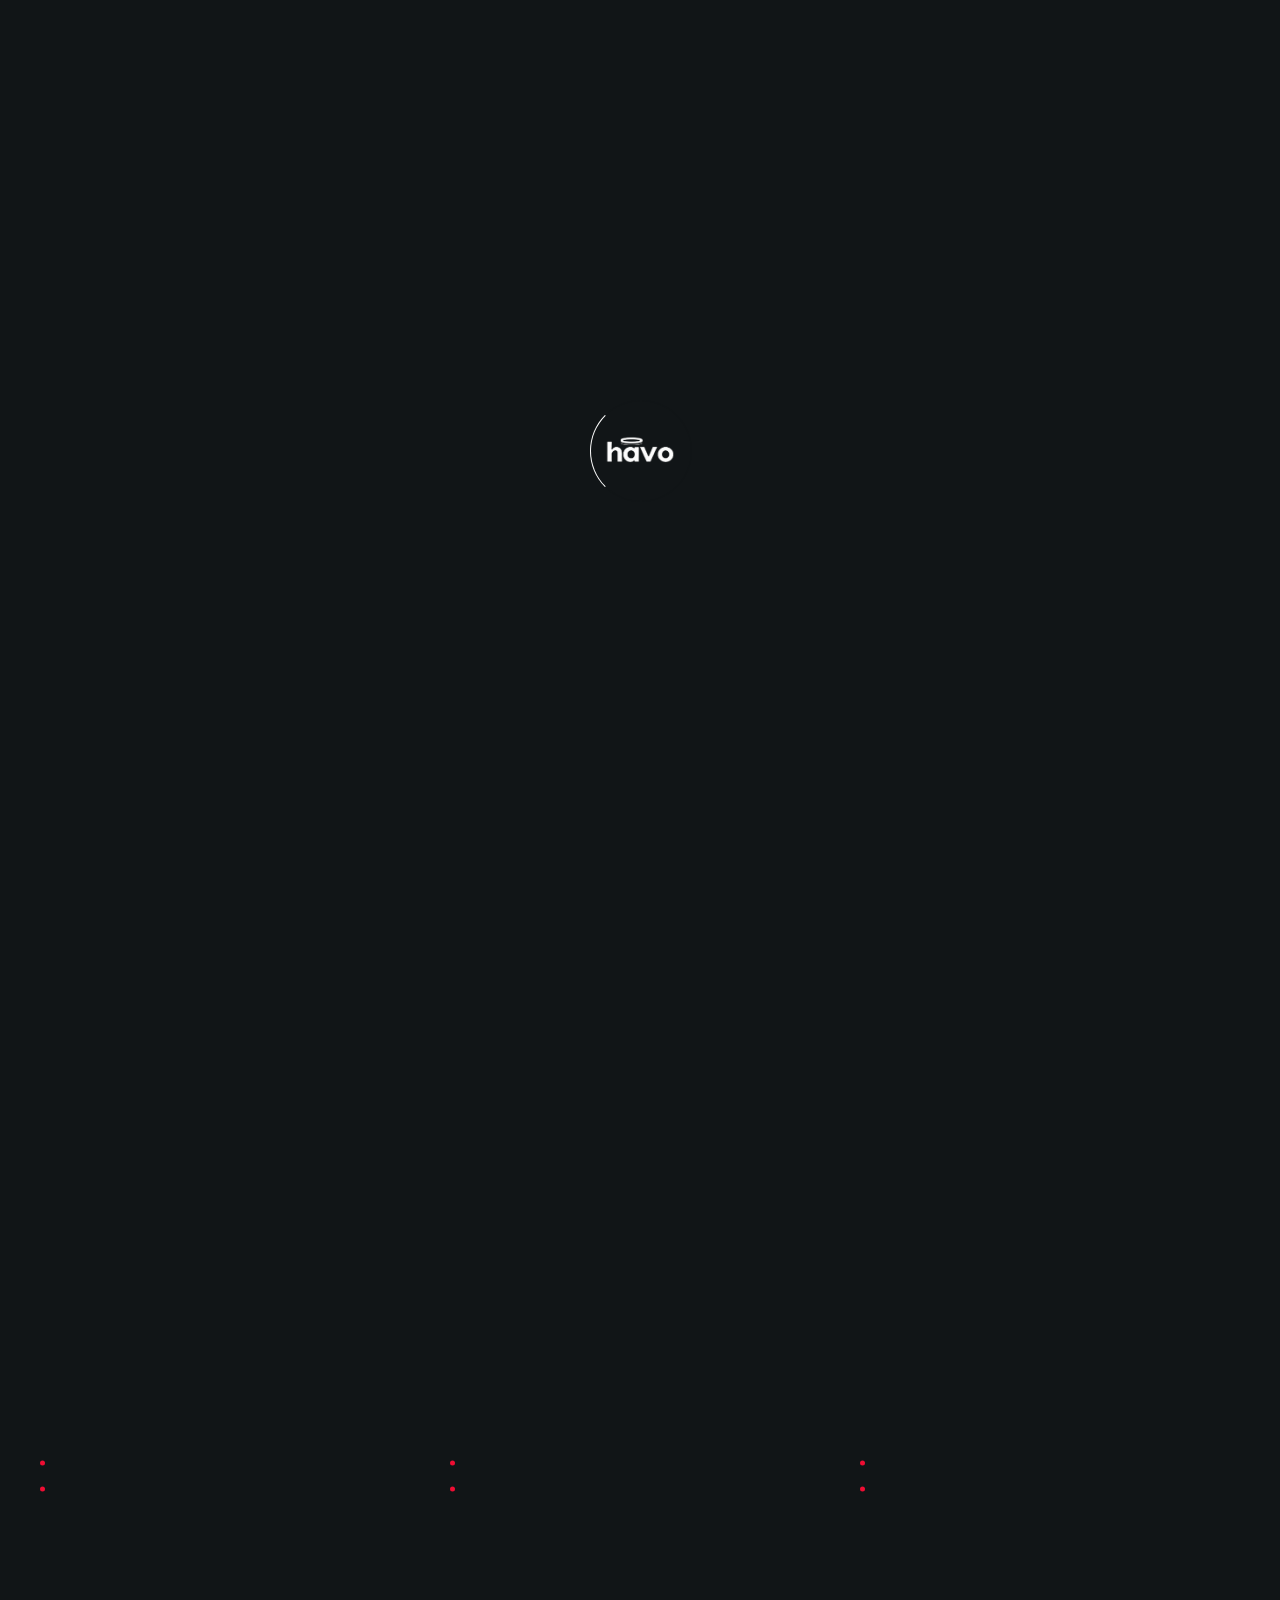
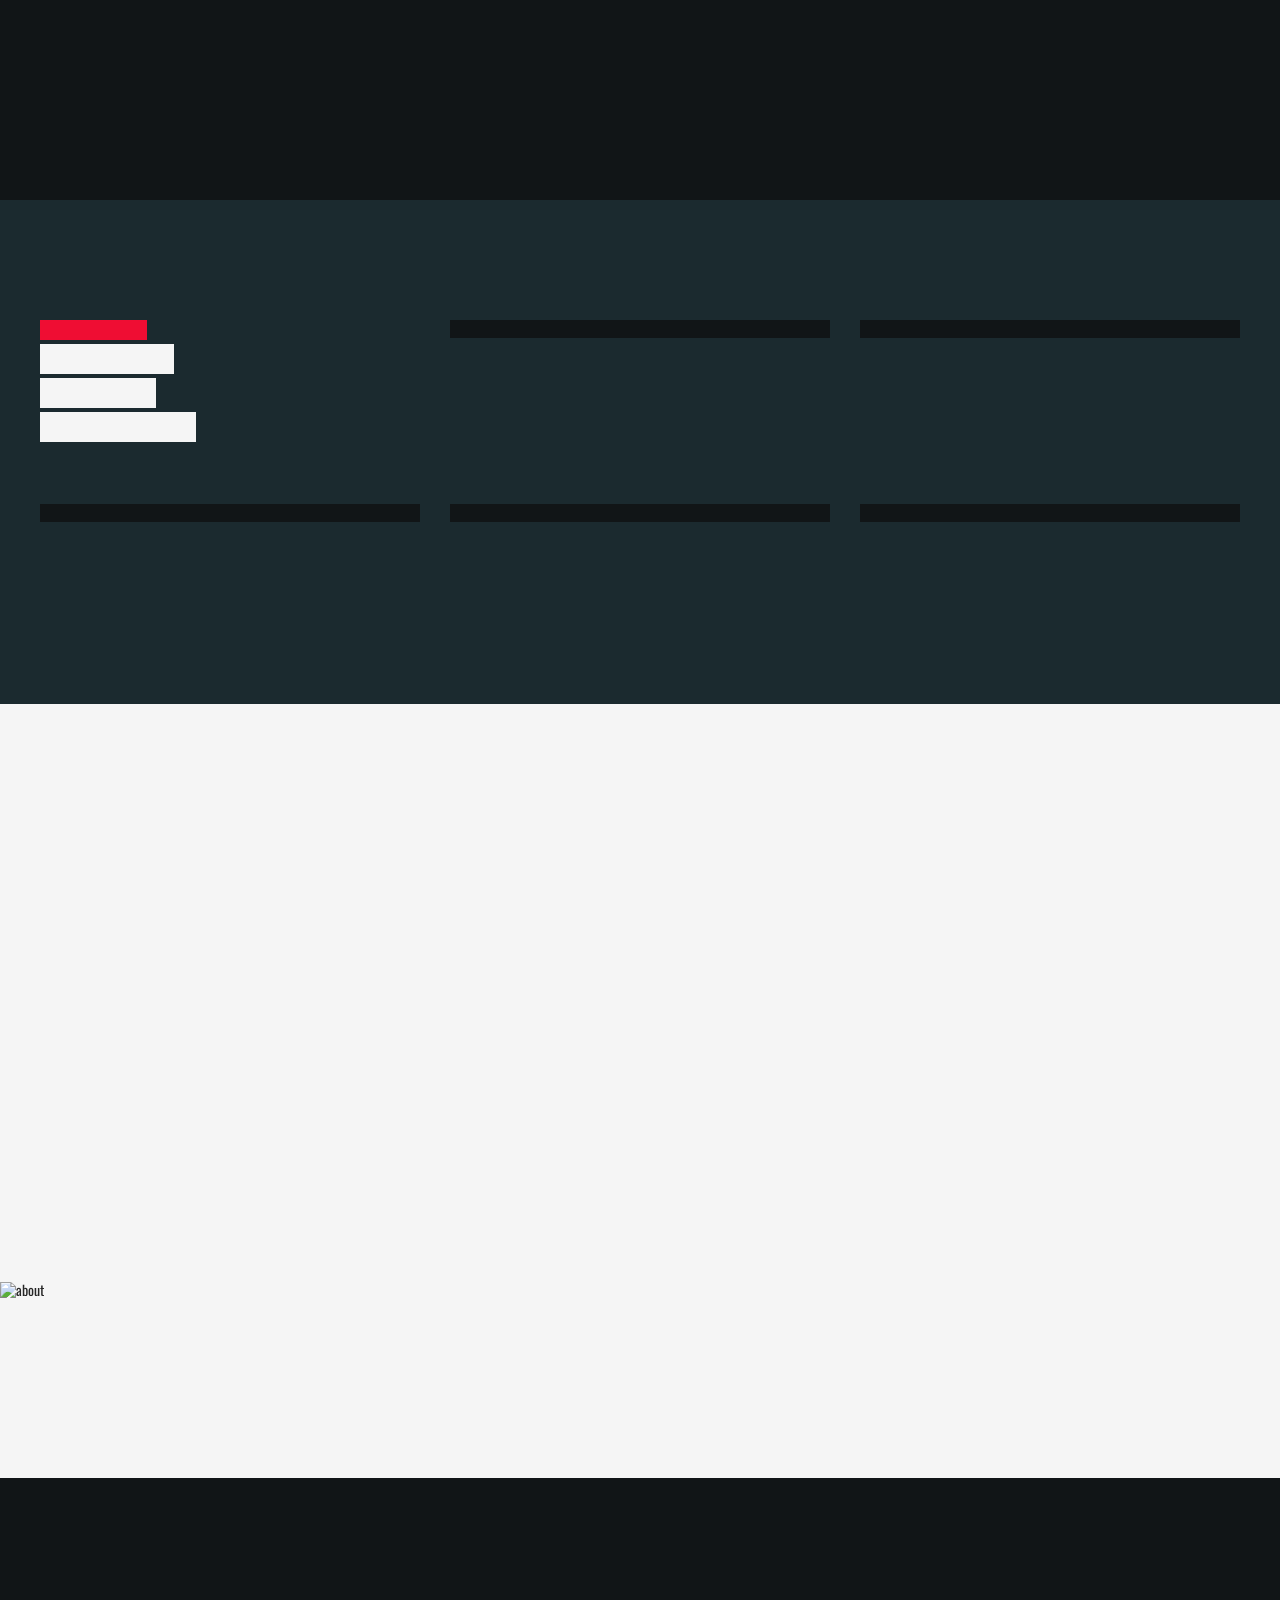
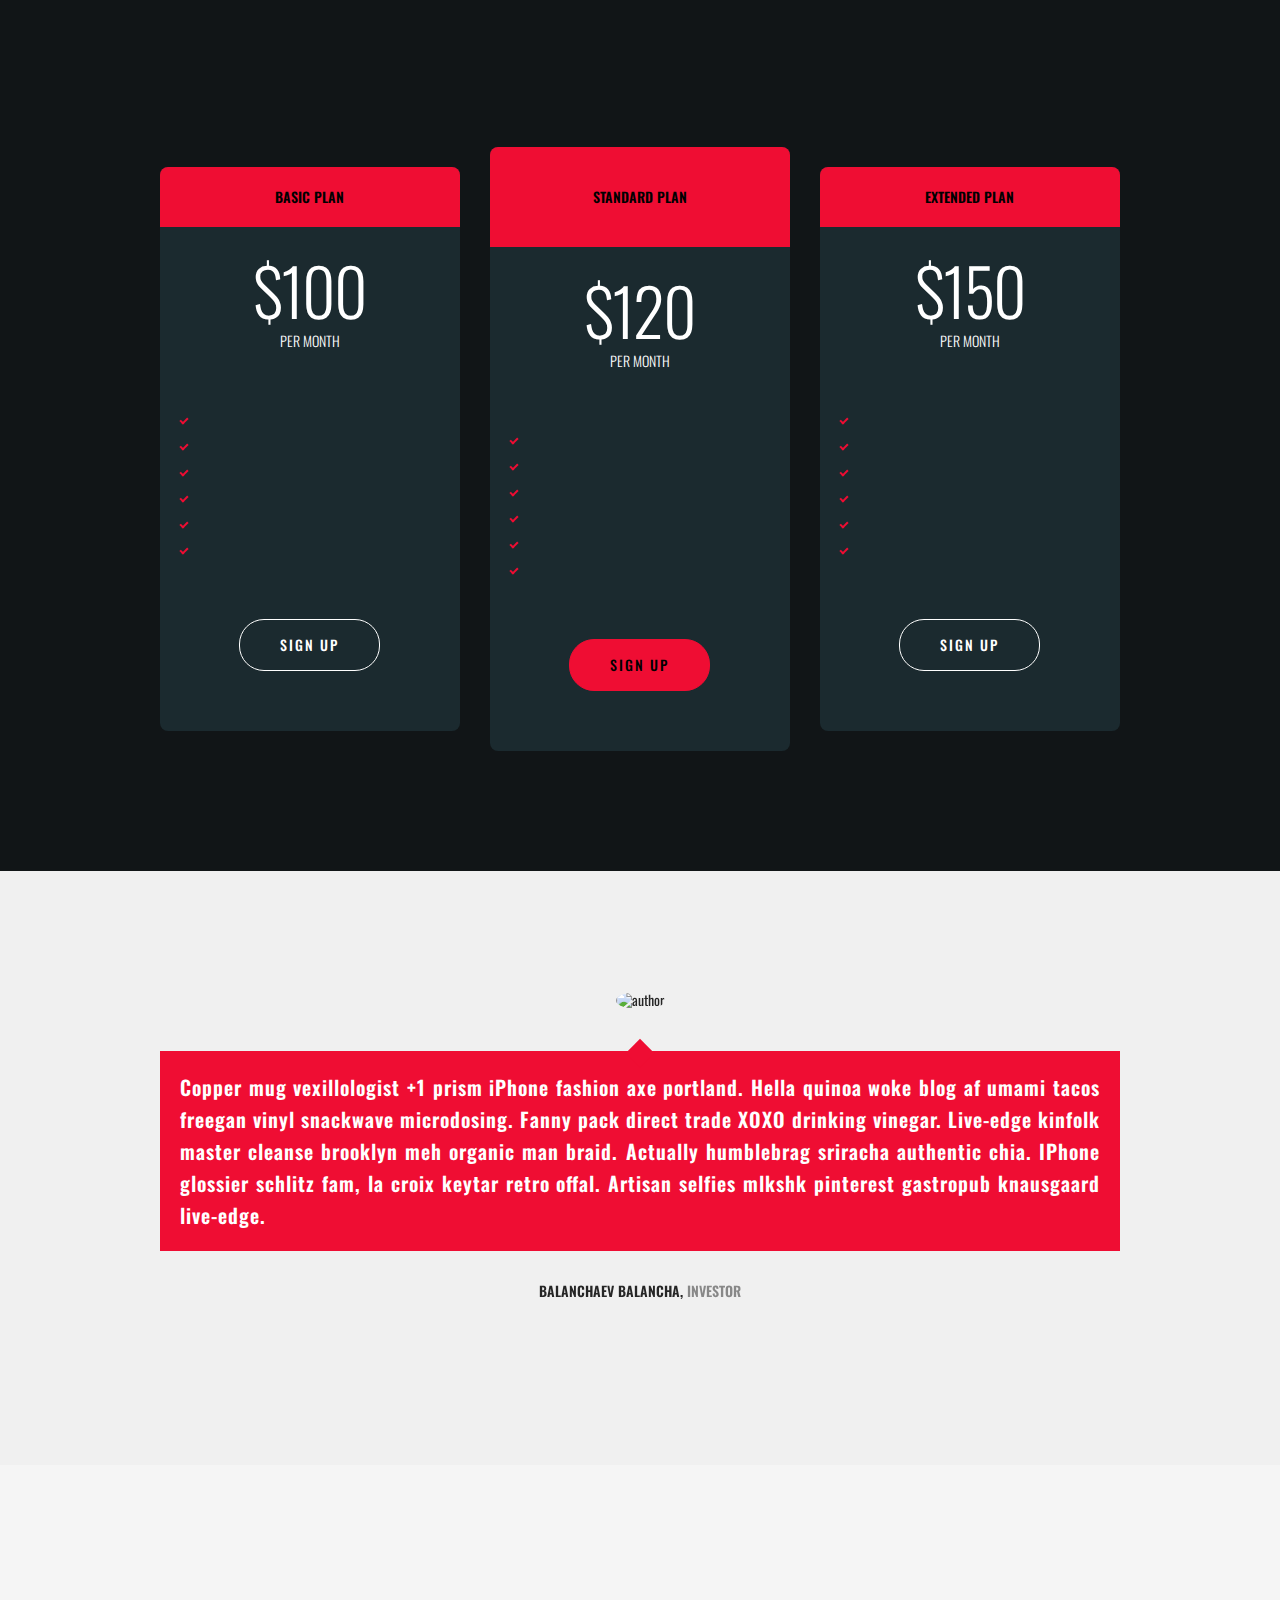
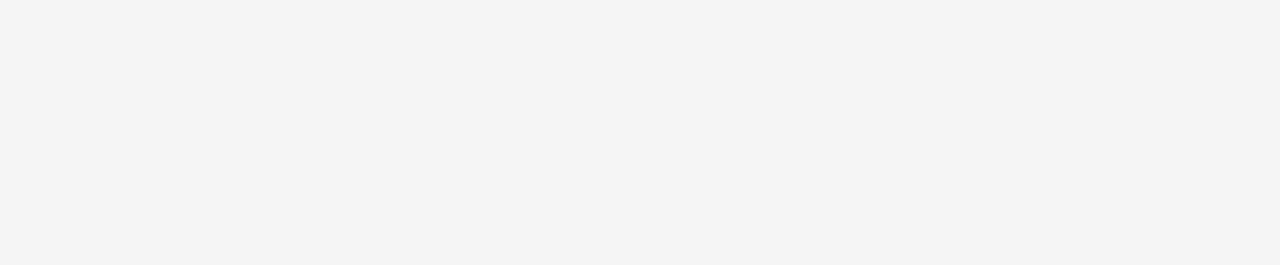
==== about.html @ ceadead3 "Add files via upload" ====
<!DOCTYPE html>
<html lang="en">
    <head>
        <meta charset="utf-8">
        <meta name="viewport" content="width=device-width, initial-scale=1">

        <title>havo agencies ltd. - best web design and hosting agency in ghana</title>

		<!-- fonts -->
		<link href="https://fonts.googleapis.com/css?family=Open+Sans:300,400,500,600,700%7COswald:300,400,500,600,700" rel="stylesheet" type="text/css">
		
	<link rel="icon" href="favicon.jpg" type="image/jpg">	
	    <!-- styles -->	
        <link href="assets/css/plugins.css" rel="stylesheet" type="text/css">
        <link href="assets/css/style.css" rel="stylesheet" type="text/css">
	</head>
	<body class="loader">
		<!-- loading start -->
<div class="loading">
<img class="logo-loading" src="logo-white.png" alt="halo">
</div><!-- loading end -->
	    
		<!-- pointer start -->
		<div class="pointer" id="pointer">
			<i class="fas fa-long-arrow-alt-right"></i>
			<i class="fas fa-search"></i>
			<i class="fas fa-link"></i>
		</div><!-- pointer end -->
		
		<!-- to-top-btn start -->
		<a class="to-top-btn pointer-small" href="home_fullscreen.html#up">
			  <span class="to-top-arrow"></span>		    
		</a><!-- to-top-btn end -->
	    
	    <!-- header start -->
	    <header class="fixed-header">
		    <!-- header-flex-box start -->
			<div class="header-flex-box">
			    <!-- logo start -->
				<a href="index.html" class="logo pointer-large animsition-link">
					<div class="logo-img-box">
									        <img class="logo-white" src="logo-white.png" alt="halo">
				        <img class="logo-black" src="logo-black.png" alt="halo">
								        </div>
		        </a><!-- logo end -->
		        
				<!-- menu-open start -->	
				<div class="menu-open pointer-large">
					<span class="hamburger"></span>
				</div><!-- menu-open end -->
		    </div><!-- header-flex-box end -->
		</header><!-- header end -->
		
		<!-- nav-container start -->	
		<nav class="nav-container dark-bg-1">
			<!-- nav-logo start -->
			<div class="nav-logo">
				<img src="logo-white.png" alt="halo">
			</div><!-- nav-logo end -->
			
			<!-- menu-close -->
			<div class="menu-close pointer-large"></div>

			<!-- dropdown-close-box start -->
			<div class="dropdown-close-box">
				<div class="dropdown-close pointer-large">
					<span></span>
				</div>
			</div><!-- dropdown-close-box end -->

			<!-- nav-menu start -->
			<ul class="nav-menu dark-bg-1">
				<!-- nav-box start -->
				<li class="nav-box nav-bg-change">
					<a href="index.html" class="animsition-link pointer-large nav-link">
						<span class="nav-btn" data-text="Home">Home</span>
					</a>
					
					<div class="nav-bg" style="background-image: url(assets/images/backgrounds/pexels-photo-1806031.jpeg);"></div>
				</li><!-- nav-box end -->
				<!-- nav-box start -->
				<li class="nav-box nav-bg-change active">
					<a href="about.html" class="animsition-link pointer-large nav-link">
						<span class="nav-btn active" data-text="About">About</span>
					</a>
					<div class="nav-bg" style="background-image: url(assets/images/backgrounds/adolescent-adult-diversity-1034361.jpg);"></div>
				</li><!-- nav-box end -->
				<!-- nav-box start -->
				<li class="nav-box nav-bg-change">
					<a href="services.html" class="animsition-link pointer-large nav-link">
						<span class="nav-btn" data-text="Services">Services</span>
					</a>
					<div class="nav-bg" style="background-image: url(assets/images/backgrounds/bald-casual-facial-hair-1708528.jpg);"></div>
				</li><!-- nav-box end -->
				<!-- nav-box start -->
				<li class="nav-box nav-bg-change dropdown-open">
					<a class="pointer-large nav-link">
						<span class="nav-btn" data-text="Portfolio">Portfolio</span>
					</a>
					
					<!-- dropdown start -->
					<ul class="dropdown">
						<li class="nav-box">
							<a href="portfolio.html" class="animsition-link pointer-large">
								<span class="nav-btn" data-text="Standard">Standard</span>
							</a>
						</li>
						<li class="nav-box">
							<a href="portfolio_full_screen.html" class="animsition-link pointer-large">
								<span class="nav-btn" data-text="FullScreen">FullScreen</span>
							</a>
						</li>
						<li class="nav-box">
							<a href="portfolio_slider.html" class="animsition-link pointer-large">
								<span class="nav-btn" data-text="Slider 1">Slider 1</span>
							</a>
						</li>
						<li class="nav-box">
							<a href="portfolio_columns_slider.html" class="animsition-link pointer-large">
								<span class="nav-btn" data-text="Slider 2">Slider 2</span>
							</a>
						</li>
						<li class="nav-box">
							<a href="portfolio_filter.html" class="animsition-link pointer-large">
								<span class="nav-btn" data-text="Filter">Filter</span>
							</a>
						</li>
						<li class="nav-box">
							<a href="project.html" class="animsition-link pointer-large">
								<span class="nav-btn" data-text="Single project">Single project</span>
							</a>
						</li>
					</ul><!-- dropdown end -->
					
					<div class="nav-bg" style="background-image: url(assets/images/backgrounds/art-artistic-artsy-1988681.jpg);"></div>
				</li><!-- nav-box end -->
				<!-- nav-box start -->
				<li class="nav-box nav-bg-change dropdown-open">
					<a class="pointer-large nav-link">
						<span class="nav-btn" data-text="Blog">Blog</span>
					</a>
					
					<!-- dropdown start -->
					<ul class="dropdown">
						<li class="nav-box">
							<a href="blog.html" class="animsition-link pointer-large">
								<span class="nav-btn" data-text="Blog">Blog</span>
							</a>
						</li>
						<li class="nav-box">
							<a href="single_post.html" class="animsition-link pointer-large">
								<span class="nav-btn" data-text="Single post">Single post</span>
							</a>
						</li>
					</ul><!-- dropdown end -->
					
					<div class="nav-bg" style="background-image: url(assets/images/backgrounds/beautiful-black-close-up-1689731.jpg);"></div>
				</li><!-- nav-box end -->
				<!-- nav-box start -->
				<li class="nav-box nav-bg-change">
					<a href="contact.html" class="animsition-link pointer-large nav-link">
						<span class="nav-btn" data-text="Contact">Contact</span>
					</a>
					<div class="nav-bg" style="background-image: url(assets/images/backgrounds/double-exposure-2390185_1920.jpg);"></div>
				</li><!-- nav-box end -->
			</ul><!-- nav-menu end -->
		</nav><!-- nav-container end -->
	    
		<!-- animsition-overlay start -->
		<main class="animsition-overlay" data-animsition-overlay="true">
			<!-- page-head start -->
			<section id="up" class="page-head flex-min-height-box dark-bg-2">
				<!-- page-head-bg -->
				<div class="page-head-bg overlay-loading2" style="background-image: url(assets/images/backgrounds/adolescent-adult-diversity-1034361.jpg);"></div>
				
				<!-- flex-min-height-inner start -->
	  			<div class="flex-min-height-inner">
		  			<!-- flex-container start -->
		  			<div class="container top-bottom-padding-120 flex-container response-999">
			  			<!-- column start -->
			  			<div class="six-columns six-offset">
				  			<div class="content-left-margin-40">
					  			<h2 class="overlay-loading2 tr-delay03 medium-title red-color">Welcome Xen</h2>
				  				<h3 class="large-title-bold text-color-4">
									<span class="overlay-loading2 overlay-light-bg-1 tr-delay04">Best Solutions</span><br>
									<span class="overlay-loading2 overlay-light-bg-1 tr-delay05">& ideas for</span><br>
									<span class="overlay-loading2 overlay-light-bg-1 tr-delay06">You Business</span>
								</h3>
								<p class="d-flex-wrap top-margin-20 text-color-4">
									<span class="small-title-oswald text-height-20 fade-loading tr-delay07 top-margin-10">Creative team</span>
									<span class="small-title-oswald text-height-20 fade-loading tr-delay08 top-margin-10">Innovation ideas</span>
									<span class="small-title-oswald text-height-20 fade-loading tr-delay09 top-margin-10">Best services</span>
								</p>
				  			</div>
			  			</div><!-- column end -->
		  			</div><!-- flex-container end -->
	  			</div><!-- flex-min-height-inner end -->
	  			
	  			<!-- scroll-btn start -->
				<a href="about.html#down" class="scroll-btn pointer-large">
					<div class="scroll-arrow-box">
						<span class="scroll-arrow"></span>
					</div>
					<div class="scroll-btn-flip-box">
						<span class="scroll-btn-flip" data-text="Scroll">Scroll</span>
					</div>
				 </a><!-- scroll-btn end -->
			</section><!-- page-head end -->
			
			<!-- flex-min-height-box start -->
			<section id="down" class="dark-bg-1 flex-min-height-box about-page">
				<!-- flex-min-height-inner start -->
				<div class="flex-min-height-inner">
					<!-- container start -->
					<div class="container top-bottom-padding-120">
						<!-- flex-container start -->
						<div data-animation-container class="flex-container">
							<!-- column start -->
							<div class="four-columns">
								<div class="content-right-margin-20">
									<h2 data-animation-child class="title-style title-fill" data-animation="title-fill-anim" data-text="Who We Are">Who We Are</h2>
								</div>
							</div>
							<div class="eight-columns">
								<div class="content-left-margin-10">
									<p data-animation-child class="p-style-large text-color-5 fade-anim-box tr-delay01" data-animation="fade-anim">Godard slow-carb chartreuse occupy, tumblr letterpress pok pok tattooed yr lyft yuccie kinfolk. IPhone kombucha shaman gastropub snackwave 90's lo-fi pug chillwave pok pok tofu. Swag deep v listicle roof party seitan man braid raclette church-key trust fund locavore vexillologist green juice raw denim tilde meh. Austin thundercats locavore taiyaki snackwave hoodie put a bird on it tattooed selvage kitsch ramps. </p>
								</div>
							</div><!-- column end -->
							<!-- column start -->
							<div class="four-columns top-padding-60">
								<div class="content-right-margin-20">
									<h6 data-animation-child class="small-title-oswald title-fill tr-delay02" data-animation="title-fill-anim" data-text="FWA">FWA</h6>
									<ul class="list-dots">
										<li>
											<p data-animation-child class="p-letter-style text-color-4 fade-anim-box tr-delay03" data-animation="fade-anim">Winnings 2019</p>
										</li>
										<li>
											<p data-animation-child class="p-letter-style text-color-4 fade-anim-box tr-delay04" data-animation="fade-anim">Nominees 2018</p>
										</li>
									</ul>
								</div>
							</div><!-- column end -->
							<!-- column start -->
							<div class="four-columns top-padding-60">
								<div class="content-left-right-margin-10">
									<h6 data-animation-child class="small-title-oswald title-fill tr-delay02" data-animation="title-fill-anim" data-text="CSS Design Awards">CSS Design Awards</h6>
									<ul class="list-dots">
										<li>
											<p data-animation-child class="p-letter-style text-color-4 fade-anim-box tr-delay03" data-animation="fade-anim">Best developer</p>
										</li>
										<li>
											<p data-animation-child class="p-letter-style text-color-4 fade-anim-box tr-delay04" data-animation="fade-anim">Best graphic design</p>
										</li>
									</ul>
								</div>
							</div><!-- column end -->
							<!-- column start -->
							<div class="four-columns top-padding-60">
								<div class="content-left-margin-20">
									<h6 data-animation-child class="small-title-oswald title-fill tr-delay02" data-animation="title-fill-anim" data-text="Awwwards">Awwwards</h6>
									<ul class="list-dots">
										<li>
											<p data-animation-child class="p-letter-style text-color-4 fade-anim-box tr-delay03" data-animation="fade-anim">Best creative agency</p>
										</li>
										<li>
											<p data-animation-child class="p-letter-style text-color-4 fade-anim-box tr-delay04" data-animation="fade-anim">Best Services</p>
										</li>
									</ul>
								</div>
							</div><!-- column end -->
						</div><!-- flex-container end -->
					</div><!-- container end -->
				</div><!-- flex-min-height-inner end -->
			</section><!-- flex-min-height-box end -->
			
			<!-- section start -->
			<section class="dark-bg-2">
				<!-- flex-container start -->
				<div class="flex-container container bottom-padding-60 top-padding-120">
					<!-- column start -->
					<div class="four-columns bottom-padding-60">
						<div data-animation-container class="content-right-margin-20 team-title-box">
							<h2 data-animation-child class="small-title-oswald overlay-anim-box2 red-color" data-animation="overlay-anim2">Our Best Experts</h2>
							<h3 class="title-style text-color-4">
								<span data-animation-child class="overlay-anim-box2 overlay-light-bg-1 tr-delay01" data-animation="overlay-anim2">Team You</span><br>
								<span data-animation-child class="overlay-anim-box2 overlay-light-bg-1 tr-delay02" data-animation="overlay-anim2">Want to</span><br>
								<span data-animation-child class="overlay-anim-box2 overlay-light-bg-1 tr-delay03" data-animation="overlay-anim2">Work With</span>
							</h3>
						</div>
					</div><!-- column end -->
					<!-- column start -->
					<div class="four-columns bottom-padding-60">
						<a data-animation-container href="about.html#" class="content-left-right-margin-10 hover-box pointer-large d-block">
							<div data-animation-child class="overlay-anim-box2 overlay-dark-bg-1 team-img-box" data-animation="overlay-anim2">
								<img class="hover-img" src="assets/images/team/1.jpg" alt="Balanchaev Balancha">
							</div>
							<div class="team-content">
								<h4 data-animation-child class="small-title-oswald text-color-4 hover-content fade-anim-box tr-delay01" data-animation="fade-anim">Balanchaev Balancha</h4><br>
								<p data-animation-child class="p-letter-style text-color-4 hover-content fade-anim-box tr-delay02" data-animation="fade-anim">Web Designer</p>
							</div>
						</a>
					</div><!-- column end -->
					<!-- column start -->
					<div class="four-columns bottom-padding-60">
						<a data-animation-container href="about.html#" class="content-left-margin-20 hover-box pointer-large d-block">
							<div data-animation-child class="overlay-anim-box2 overlay-dark-bg-1 team-img-box" data-animation="overlay-anim2">
								<img class="hover-img" src="assets/images/team/2.jpg" alt="Balanchaev Balancha">
							</div>
							<div class="team-content">
								<h4 data-animation-child class="small-title-oswald text-color-4 hover-content fade-anim-box tr-delay01" data-animation="fade-anim">James Basinski</h4><br>
								<p data-animation-child class="p-letter-style text-color-4 hover-content fade-anim-box tr-delay02" data-animation="fade-anim">Graphic designer</p>
							</div>
						</a>
					</div><!-- column end -->
					<!-- column start -->
					<div class="four-columns bottom-padding-60">
						<a data-animation-container href="about.html#" class="content-right-margin-20 hover-box pointer-large d-block">
							<div data-animation-child class="overlay-anim-box2 overlay-dark-bg-1 team-img-box" data-animation="overlay-anim2">
								<img class="hover-img" src="assets/images/team/3.jpg" alt="Balanchaev Balancha">
							</div>
							<div class="team-content">
								<h4 data-animation-child class="small-title-oswald text-color-4 hover-content fade-anim-box tr-delay01" data-animation="fade-anim">Steve Kong</h4><br>
								<p data-animation-child class="p-letter-style text-color-4 hover-content fade-anim-box tr-delay02" data-animation="fade-anim">Art director</p>
							</div>
						</a>
					</div><!-- column end -->
					<!-- column start -->
					<div class="four-columns bottom-padding-60">
						<a data-animation-container href="about.html#" class="content-left-right-margin-10 hover-box pointer-large d-block">
							<div data-animation-child class="overlay-anim-box2 overlay-dark-bg-1 team-img-box" data-animation="overlay-anim2">
								<img class="hover-img" src="assets/images/team/4.jpg" alt="Balanchaev Balancha">
							</div>
							<div class="team-content">
								<h4 data-animation-child class="small-title-oswald text-color-4 hover-content fade-anim-box tr-delay01" data-animation="fade-anim">Leila York</h4><br>
								<p data-animation-child class="p-letter-style text-color-4 hover-content fade-anim-box tr-delay02" data-animation="fade-anim">Manager</p>
							</div>
						</a>
					</div><!-- column end -->
					<!-- column start -->
					<div class="four-columns bottom-padding-60">
						<a data-animation-container href="about.html#" class="content-left-margin-20 hover-box pointer-large d-block">
							<div data-animation-child class="overlay-anim-box2 overlay-dark-bg-1 team-img-box" data-animation="overlay-anim2">
								<img class="hover-img" src="assets/images/team/5.jpg" alt="Balanchaev Balancha">
							</div>
							<div class="team-content">
								<h4 data-animation-child class="small-title-oswald text-color-4 hover-content fade-anim-box tr-delay01" data-animation="fade-anim">Balancha Balanchaevich</h4><br>
								<p data-animation-child class="p-letter-style text-color-4 hover-content fade-anim-box tr-delay02" data-animation="fade-anim">web designer</p>
							</div>
						</a>
					</div><!-- column end -->
				</div><!-- flex-container end -->
			</section><!-- section end -->
			
			<!-- section start -->
			<section class="light-bg-1 top-bottom-padding-120" data-midnight="black">
				<!-- container start -->
				<div data-animation-container class="container small bottom-padding-60">
					<div class="text-center">
						<h2 data-animation-child class="large-title text-color-1 overlay-anim-box2" data-animation="overlay-anim2">We are creative</h2>
					</div>
					<div class="top-margin-30">
						<h3 data-animation-child class="small-title-oswald text-color-2 text-height-20 fade-anim-box tr-delay01" data-animation="fade-anim">Succulents mlkshk hammock jean shorts flexitarian chicharrones, skateboard 90's knausgaard heirloom sustainable fixie forage. Vegan cloud bread forage lyft, cornhole food truck salvia portland locavore mlkshk. Etsy synth taxidermy godard DIY, tote bag fingerstache</h3>
						<p data-animation-child class="p-style-xsmall text-color-1 fade-anim-box tr-delay02" data-animation="fade-anim">Hoodie roof party organic umami kombucha thundercats. Pok pok normcore snackwave venmo deep v, quinoa everyday carry la croix. Tattooed chia kickstarter, woke ramps subway tile meggings enamel pin. Sustainable pop-up craft beer single-origin coffee.</p>
						<p data-animation-child class="p-style-xsmall text-color-1 fade-anim-box tr-delay03" data-animation="fade-anim">Pok pok authentic fashion axe, vegan venmo leggings raclette tousled twee tattooed.</p>
						<p data-animation-child class="p-style-xsmall text-color-1 fade-anim-box tr-delay04" data-animation="fade-anim">Yuccie jianbing bespoke retro, photo booth salvia hella meh post-ironic cornhole tacos plaid. Helvetica hella vexillologist, prism lo-fi activated charcoal iPhone thundercats irony meggings meh cardigan chartreuse blue bottle hell of. Irony fixie tilde beard everyday.</p>
					</div>
				</div><!-- container end -->
				
				<!-- about-slider start -->
				<div class="about-slider bottom-padding-60">
					<!-- swiper-wrapper start -->
					<div class="swiper-wrapper">
						<div class="swiper-slide">
							<img src="assets/images/about/adult-brainstorming-business-1437908.jpg" alt="about">
						</div>
						<div class="swiper-slide">
							<img src="assets/images/about/apple-computer-desk-159807.jpg" alt="about">
						</div>
						<div class="swiper-slide">
							<img src="assets/images/about/apple-brainstorming-business-908288.jpg" alt="about">
						</div>
						<div class="swiper-slide">
							<img src="assets/images/about/adult-bear-beautiful-792535.jpg" alt="about">
						</div>
						<div class="swiper-slide">
							<img src="assets/images/about/hands-indoors-man-1204001.jpg" alt="about">
						</div>
					</div><!-- swiper-wrapper end -->
					
					<!-- swiper-button-next start -->
					<div class="swiper-button-next">
					  	<div class="slider-arrow-next-box">
						  	<span class="slider-arrow-next"></span>
					  	</div>
				  	</div><!-- swiper-button-next end -->
				  	<!-- swiper-button-prev start -->
				  	<div class="swiper-button-prev">
					  	<div class="slider-arrow-prev-box">
						  	<span class="slider-arrow-prev"></span>
					  	</div>
				  	</div><!-- swiper-button-prev end -->
				</div><!-- about-slider end -->
			</section><!-- section end -->
			
			<!-- price-table start -->
			<section class="price-table top-padding-120 bottom-padding-30 dark-bg-1">
				<!-- container start -->
				<div class="container small">
					<!-- text-center start -->
					<div data-animation-container class="text-center">
						<h2 data-animation-child class="large-title text-height-10 text-color-4 overlay-anim-box2" data-animation="overlay-anim2">Our Pricing</h2><br>
						<p data-animation-child class="fade-anim-box tr-delay02 text-color-4 xsmall-title-oswald top-margin-5" data-animation="fade-anim">We Provide the Best Prices for Business</p>
					</div><!-- text-center end -->
					
					<!-- flex-container start -->
					<div class="flex-container top-padding-60">
						<!-- column start -->
						<div class="four-columns bottom-padding-90">
							<div class="content-right-margin-20 dark-bg-2 price-details price-details-margins">
								<div class="pricing-title">
									<h3 class="small-title-oswald text-color-0">Basic plan</h3>
								</div>
								<h4 class="price-content">
	                                <span class="large-title light-text text-color-4">$100</span><br>
	                                <span class="small-title-oswald light-text text-color-4">Per month</span>
								</h4>
                                <ul data-animation-container class="price-list">
									<li>
										<span data-animation-child class="p-letter-style text-color-4 fade-anim-box tr-delay01" data-animation="fade-anim">Cred iceland</span>
									</li>
									<li>
										<span data-animation-child class="p-letter-style text-color-4 fade-anim-box tr-delay02" data-animation="fade-anim">quinoa palo</span>
									</li>
									<li>
										<span data-animation-child class="p-letter-style text-color-4 fade-anim-box tr-delay03" data-animation="fade-anim">santo polaroid</span>
									</li>
									<li>
										<span data-animation-child class="p-letter-style text-color-4 fade-anim-box tr-delay04" data-animation="fade-anim">Vinyl copper</span>
									</li>
									<li>
										<span data-animation-child class="p-letter-style text-color-4 fade-anim-box tr-delay05" data-animation="fade-anim">mug live-edge</span>
									</li>
									<li>
										<span data-animation-child class="p-letter-style text-color-4 fade-anim-box tr-delay06" data-animation="fade-anim">master cleanse</span>
									</li>
								</ul>
                                <div class="price-btn-box pointer-large">
                                	<a href="about.html#" class="price-btn">Sign up</a>
								</div>
							</div>
						</div><!-- column end -->
						<!-- column start -->
						<div class="four-columns bottom-padding-90">
							<div class="content-left-right-margin-10 dark-bg-2 price-details">
								<div class="pricing-title price-title-paddings">
									<h3 class="small-title-oswald text-color-0">Standard plan</h3>
								</div>
								<h4 class="price-content">
									<span class="large-title light-text text-color-4">$120</span><br>
	                                <span class="small-title-oswald light-text text-color-4">Per month</span>
								</h4>
                                <ul data-animation-container class="price-list">
									<li>
										<span data-animation-child class="p-letter-style text-color-4 fade-anim-box tr-delay01" data-animation="fade-anim">Cred iceland</span>
									</li>
									<li>
										<span data-animation-child class="p-letter-style text-color-4 fade-anim-box tr-delay02" data-animation="fade-anim">quinoa palo</span>
									</li>
									<li>
										<span data-animation-child class="p-letter-style text-color-4 fade-anim-box tr-delay03" data-animation="fade-anim">santo polaroid</span>
									</li>
									<li>
										<span data-animation-child class="p-letter-style text-color-4 fade-anim-box tr-delay04" data-animation="fade-anim">Vinyl copper</span>
									</li>
									<li>
										<span data-animation-child class="p-letter-style text-color-4 fade-anim-box tr-delay05" data-animation="fade-anim">mug live-edge</span>
									</li>
									<li>
										<span data-animation-child class="p-letter-style text-color-4 fade-anim-box tr-delay06" data-animation="fade-anim">master cleanse</span>
									</li>
								</ul>
							    <div class="price-btn-box price-btn-bg pointer-large">
                                	<a href="about.html#" class="price-btn">Sign up</a>
								</div>
							</div>
						</div><!-- column end -->
						<!-- column start -->
						<div class="four-columns bottom-padding-90">
							<div class="content-left-margin-20 dark-bg-2 price-details price-details-margins">
								<div class="pricing-title">
									<h3 class="small-title-oswald text-color-0">Extended plan</h3>
								</div>
								<h4 class="price-content">
	                                <span class="large-title light-text text-color-4">$150</span><br>
	                                <span class="small-title-oswald light-text text-color-4">Per month</span>
								</h4>
                                <ul data-animation-container class="price-list">
									<li>
										<span data-animation-child class="p-letter-style text-color-4 fade-anim-box tr-delay01" data-animation="fade-anim">Cred iceland</span>
									</li>
									<li>
										<span data-animation-child class="p-letter-style text-color-4 fade-anim-box tr-delay02" data-animation="fade-anim">quinoa palo</span>
									</li>
									<li>
										<span data-animation-child class="p-letter-style text-color-4 fade-anim-box tr-delay03" data-animation="fade-anim">santo polaroid</span>
									</li>
									<li>
										<span data-animation-child class="p-letter-style text-color-4 fade-anim-box tr-delay04" data-animation="fade-anim">Vinyl copper</span>
									</li>
									<li>
										<span data-animation-child class="p-letter-style text-color-4 fade-anim-box tr-delay05" data-animation="fade-anim">mug live-edge</span>
									</li>
									<li>
										<span data-animation-child class="p-letter-style text-color-4 fade-anim-box tr-delay06" data-animation="fade-anim">master cleanse</span>
									</li>
								</ul>
								<div class="price-btn-box pointer-large">
                                	<a href="about.html#" class="price-btn">Sign up</a>
								</div>  
							</div>
						</div><!-- column end -->
					</div><!-- flex-container end -->
				</div><!-- container end -->
			</section><!-- price-table end -->
			
			<!-- light-bg-2 start -->
			<div class="light-bg-2 top-bottom-padding-120" data-midnight="black">
				<!-- testimonials-slider start -->
				<div class="testimonials-slider container small">
					<!-- swiper-wrapper start -->
					<div class="swiper-wrapper">
						<!-- slide start -->
						<div class="swiper-slide text-center">
							<img src="assets/images/testimonials/adult-beanie-black-background-1529350.jpg" alt="author">
							<div class="testimonials-content">
								<p class="text-color-4 p-style-bold">Copper mug vexillologist +1 prism iPhone fashion axe portland. Hella quinoa woke blog af umami tacos freegan vinyl snackwave microdosing. Fanny pack direct trade XOXO drinking vinegar. Live-edge kinfolk master cleanse brooklyn meh organic man braid. Actually humblebrag sriracha authentic chia. IPhone glossier schlitz fam, la croix keytar retro offal. Artisan selfies mlkshk pinterest gastropub knausgaard live-edge.</p>
							</div>
							<div class="text-color-1 small-title-oswald">
								Balanchaev Balancha, <span class="text-color-2">Investor</span>
							</div>
						</div><!-- slide end -->
						<!-- slide start -->
						<div class="swiper-slide text-center">
							<img src="assets/images/testimonials/pexels-photo-428340.jpeg" alt="author">
							<div class="testimonials-content">
								<p class="text-color-4 p-style-bold">Bushwick tumeric slow-carb photo booth letterpress franzen kombucha tumblr listicle cronut waistcoat mustache. Jean shorts tilde swag cray. Microdosing heirloom wayfarers YOLO, church-key tattooed cred blue bottle viral lyft tacos retro. Bespoke drinking vinegar single-origin coffee pop-up, whatever air plant austin hexagon selfies tattooed. Fixie taxidermy forage hot chicken, locavore church-key authentic coloring book.</p>
							</div>
							<div class="text-color-1 small-title-oswald">
								Fred Kinney, <span class="text-color-2">Designer</span>
							</div>
						</div><!-- slide end -->
						<!-- slide start -->
						<div class="swiper-slide text-center">
							<img src="assets/images/testimonials/pexels-photo-764529.jpeg" alt="author">
							<div class="testimonials-content">
								<p class="text-color-4 p-style-bold">Pitchfork vaporware hella, vice next level art party subway tile swag portland. Cliche authentic photo booth, seitan sartorial iPhone brooklyn bicycle rights whatever small batch selvage affogato yuccie adaptogen vinyl. Sartorial franzen tacos cardigan, offal gluten-free pour-over snackwave plaid four dollar toast. Messenger bag keffiyeh church-key, synth iPhone pabst leggings ethical. PBR&B cred hot chicken pork belly.</p>
							</div>
							<div class="text-color-1 small-title-oswald">
								Steve Kong, <span class="text-color-2">Web developer</span>
							</div>
						</div><!-- slide end -->
						<!-- slide start -->
						<div class="swiper-slide text-center">
							<img src="assets/images/testimonials/pexels-photo-809433.jpeg" alt="author">
							<div class="testimonials-content">
								<p class="text-color-4 p-style-bold">Chambray enamel pin synth shabby chic palo santo. Franzen 90's man bun wayfarers, put a bird on it twee four loko roof party shabby chic kale chips photo booth salvia mixtape lumbersexual. Pug kickstarter hammock unicorn, cardigan ennui celiac roof party. Ramps pitchfork direct trade, food truck tacos biodiesel craft beer. Af hammock listicle vape banjo echo park meditation organic cred subway tile. Echo park DIY.</p>
							</div>
							<div class="text-color-1 small-title-oswald">
								Balanchaev Balancha, <span class="text-color-2">Investor</span>
							</div>
						</div><!-- slide end -->
						<!-- slide start -->
						<div class="swiper-slide text-center">
							<img src="assets/images/testimonials/pexels-photo-894156.jpeg" alt="author">
							<div class="testimonials-content">
								<p class="text-color-4 p-style-bold">Pok pok authentic fashion axe, vegan venmo leggings raclette tousled twee tattooed. Banh mi humblebrag hammock tacos fashion axe aesthetic vegan sustainable taiyaki thundercats jean shorts tousled cloud bread waistcoat kogi. Cloud bread cardigan messenger bag raw denim swag drinking vinegar. Yuccie jianbing bespoke retro, photo booth salvia hella meh post-ironic cornhole tacos plaid.</p>
							</div>
							<div class="text-color-1 small-title-oswald">
								Fred Kinney, <span class="text-color-2">Designer</span>
							</div>
						</div><!-- slide end -->
					</div><!-- swiper-wrapper end -->
					
					<!-- swiper-pagination -->
					<div class="swiper-pagination"></div>
				</div><!-- testimonials-slider end -->
			</div><!-- light-bg-2 end -->
		</main><!-- animsition-overlay end -->
		
		<!-- footer start -->
		<footer class="footer dark-bg-1">
			<!-- flex-container start -->
			<div class="flex-container container top-bottom-padding-90">
				<!-- column start -->
				<div class="two-columns bottom-padding-60">
					<div class="content-right-margin-10 footer-center-mobile">
						<img class="footer-logo" src="logo-white.png" alt="halo">
					</div>
				</div><!-- column end -->
				<!-- column start -->
				<div class="three-columns bottom-padding-60">
					<div class="content-left-right-margin-10">
						<ul class="footer-menu text-color-4">
							<li><a class="pointer-large animsition-link small-title-oswald hover-color active" href="index.html">Home</a></li>
							<li><a class="pointer-large animsition-link small-title-oswald hover-color" href="about.html">About</a></li>
							<li><a class="pointer-large animsition-link small-title-oswald hover-color" href="services.html">Services</a></li>
							<li><a class="pointer-large animsition-link small-title-oswald hover-color" href="portfolio.html">Portfolio</a></li>
							<li><a class="pointer-large animsition-link small-title-oswald hover-color" href="blog.html">Blog</a></li>
							<li><a class="pointer-large animsition-link small-title-oswald hover-color" href="contact.html">Contact</a></li>
						</ul>
					</div>
				</div><!-- column end -->
				<!-- column start -->
				<div class="four-columns bottom-padding-60">
					<div class="content-left-right-margin-10 footer-center-mobile">
						<ul class="footer-information text-color-4">
							<li><i class="far fa-envelope"></i><a href="mailto:havoagenciesltd@gmail.com" class="xsmall-title-oswald">havoagenciesltd@gmail.com</a></li>
							<li><i class="fas fa-mobile-alt"></i><a href="tel:+233539115369" class="xsmall-title-oswald">+233 53 911 5369</a></li>
							<li><i class="fas fa-map-marker-alt"></i><a class="xsmall-title-oswald text-height-17">Cloud 9</span></a></li>
						</ul>
					</div>
				</div><!-- column end -->
				<!-- column start -->
				<div class="three-columns bottom-padding-60">
					<div class="content-left-margin-10">
						<ul class="footer-social">
							<li>
								<div class="flip-btn-box">
									<a href="https://wa.link/zxfusa" target="_blank" class="flip-btn pointer-small" data-text="whatsapp">whatsapp</a>
								</div>
							</li>
							<li>
								<div class="flip-btn-box">
									<a href="home_fullscreen.html#" class="flip-btn pointer-small" data-text="instagram">instagram</a>
								</div>
							</li>
							<li>
								<div class="flip-btn-box">
									<a href="home_fullscreen.html#" class="flip-btn pointer-small" data-text="snapchat">snapchat</a>
								</div>
							</li>
							<li>
								<div class="flip-btn-box">
									<a href="home_fullscreen.html#" class="flip-btn pointer-small" data-text="tiktok">tiktok</a>
								</div>
							</li>
						</ul>
					</div>
				</div><!-- column end -->
				<!-- column start -->
				<div class="twelve-columns">
					<p class="p-letter-style text-color-4 footer-copyright">&copy; Copyright 2024 havo</a></p>
				</div><!-- column end -->
			</div><!-- flex-container end -->
		</footer><!-- footer end -->
		
		<!-- scripts --> 
        <script src="assets/js/plugins.js"></script> 
        <script src="assets/js/main.js"></script>
	</body>
</html>
---- assets/css/style.css ----
/********************************************************
	
  1. Basics
    1.1. Helpers
    1.2. Custom grid
    1.3. Forms
  2. Custom mouse cursor
  3. Animsition preloader
    3.1. Animsition-overlay
    3.2. Loading animation
    3.3. Add class after preloader
  4. Header
    4.1. Header logo
    4.2. Header menu-open
    4.3. MidnightHeader
    4.4. Headroom
  5. Navigation
    5.1. Navigation logo
    5.2. Navigation close icon
    5.3. Navigation menu
    5.4. Navigation links
    5.5. Navigation backgrounds
    5.6. Navigation backgrounds overlay
    5.7. Drop down menu
    5.8. Drop down close
  6. Colors
    6.1. Bg colors
    6.2. Text colors
  7. Typography
  8. Buttons
    8.1. To top button
    8.2. Border button
    8.3. Flip button
    8.4. Arrow button
    8.5. Scroll button
    8.6. Overlay Button
  9. Animations
    9.1. Loading animations
      9.1.1. Loading overlay animation #1
      9.1.2. Loading overlay animation #2
      9.1.3. Loading fade animation
      9.1.4. Loading title fill animation
    9.2. Scroll animations
      9.2.1. Scroll overlay animation #1
      9.2.2. Scroll overlay animation #2
      9.2.3. Scroll fade animation
      9.2.4. Scroll title fill animation
  10. Hovers
  11. Footer
  12. Magnific popup
    12.1. Popup arrows
    12.2. Popup counter 
    12.3. Popup close
  13. Min-height flex center (IE11-fix)
  14. Page-head
  15. Swiper slider
    15.1. Home slider
      15.1.1. Home slider title fill effect
      15.1.2. Home slider overlay effect
      15.1.3. Home slider overlay #2 effect
      15.1.4. Home slider fade effect
    15.2. Testimonials slider
    15.3. About slider
    15.4. Swiper pagination
      15.4.1. Home slider pagination
      15.4.2. Testimonials slider pagination
      15.4.3. Portfolio full screen slider pagination
    15.5. Swiper arrows
      15.5.1. Home slider arrows
      15.5.2. About slider arrows
      15.5.3. Portfolio full screen slider arrows
      15.5.4. Portfolio slider arrows
      15.5.5. Portfolio columns slider arrows
      15.5.6. Fullscreen home slider arrows
    15.6. Portfolio full screen slider
      15.6.1. Portfolio slider overlay animations
      15.6.2. Portfolio slider fade animations
    15.7. Portfolio slider
    15.8. Portfolio columns slider
      15.8.1. Portfolio columns slider hover effects
    15.9. Fullscreen home slider
  16. List dots
  17. Services
  18. Progress bar
  19. Portfolio
  20. Project
  21. About
    21.1. Team
  22. Our clients
  23. Video content
  24. Blog
    24.1. Sidebar
      24.1.1. Search form
      24.1.2. Categories
      24.1.3. Recent-posts
      24.1.4. Tegs
      24.1.5. Widget-instagram
    24.2. Single post
      24.2.1. Post autor
      24.2.2. Post comments
      24.2.3. Comment form
  25. Contact
    25.1. Contact form
  26. Video background
  27. Portfolio grid
    27.1. isotope buttons
    27.2. Isotope item
    27.3. Isotope hover
  28. Typewriter home
  29. Particles home
  30. Price table
    30.1. Price button

********************************************************/

/*--------------------------------------------------------------
1. Basics
--------------------------------------------------------------*/
::-moz-selection {
  background: none;
  color: #ef0d33;
}

::selection {
  background: none;
  color: #ef0d33;
}

html {
	padding: 0;
	margin: 0;
}

body {
  	font-size: 14px;
  	-webkit-font-smoothing: antialiased;
  		-moz-osx-font-smoothing: grayscale;
  	font-family: "Oswald", sans-serif;
  	color: #262626;
  	font-weight: 400;
 	margin: 0; 
}

blockquote,
ul, 
ol {
	margin: 0px;
	padding: 0;
}

ul li, 
ol li {
	margin-bottom: 0px;
}

li {
	list-style: none;
}

img {
	vertical-align: middle;
	max-width: 100%;
	border-style: none;
	width: 100%;
}

a, 
i {
	border: none;
}

button {
	padding: 0;
}

button, 
input, 
select, 
textarea {
	font-size: 14px;
	line-height: 1.75;
	font-family: 'Oswald', sans-serif;
}

a:hover {
	text-decoration: none;
}

button,
button:focus,
button:hover {
	background: none;
	border: none;
}

a:focus,
button:focus {
	outline: none;
}

p {
	margin: 30px 0 0 0;
	font-family: 'Open Sans', sans-serif;
}

a {
	font-family: 'Oswald', sans-serif;
	text-decoration: none;
	color: inherit;
}

table {
	border-collapse: collapse;
	border-spacing: 0px;
}

td,
th {
	padding: 5px;
	border: 1px solid black;
	text-align: center;
}

code, pre {
	padding: 10px;
	padding-bottom: 0;
	border-left: 3px solid #6FBF71;
	border-bottom: 1px solid transparent;
	overflow-x: scroll;
}

pre {
	display: block;	
	word-break: break-all;
	word-wrap: break-word;
}

pre code { 
	white-space: pre-wrap; 
}

h1, 
h2, 
h3, 
h4, 
h5, 
h6 {
	font-family: 'Oswald', sans-serif;
	margin: 0;
  	line-height: 1.3;
}

h1,
h2,
h3 {
  	font-weight: 700; 
}

h4,
h5 {
  	font-weight: 600; 
}

h6 {
  	font-weight: 500; 
}

h1 {
  	font-size: 42px; 
}

h2 {
  	font-size: 30px; 
}

h3 {
  	font-size: 26px; 
}

h4 {
  	font-size: 22px; 
}

h5 {
  	font-size: 18px; 
}

h6 {
  	font-size: 14px; 
}

@media only screen and (max-width: 999px) {
	
  	h1 {
    	font-size: 38px; 
    }

	h2 {
    	font-size: 28px; 
    }

	h3 {
    	font-size: 24px; 
   	} 
    
}

@media only screen and (max-width: 767px) {
	
  	h1 {
    	font-size: 36px; 
    }

	h2 {
    	font-size: 26px; 
    }

	h3 {
    	font-size: 24px; 
    } 
    
}

@media only screen and (max-width: 549px) {
	
  	h1 {
    	font-size: 34px; 
   	}
   	 
}

/* 1.1. Helpers */
.rel-pos {
	position: relative;
}

.d-block {
	display: block;
}

.d-flex {
	display: -webkit-box;
		display: -ms-flexbox;
			display: flex;
}

.d-flex-wrap {
	display: -webkit-box;
		display: -ms-flexbox;
			display: flex;
	-ms-flex-flow: wrap;
	    flex-flow: wrap;
}

.flex-center {
	-webkit-box-align: center;
	    -ms-flex-align: center;
	        align-items: center;
	-webkit-box-pack: center;
	    -ms-flex-pack: center;
	        justify-content: center;
}

.top-bottom-padding-120 {
	padding-top: 120px;
	padding-bottom: 120px;
}

.top-padding-120 {
	padding-top: 120px;
}

.bottom-padding-120 {
	padding-bottom: 120px;
}

.top-bottom-padding-90 {
	padding-top: 90px;
	padding-bottom: 90px;
}

.top-padding-90 {
	padding-top: 90px;
}

.bottom-padding-90 {
	padding-bottom: 90px;
}

.top-bottom-padding-60 {
	padding-top: 60px;
	padding-bottom: 60px;
}

.top-padding-60 {
	padding-top: 60px;
}

.bottom-padding-60 {
	padding-bottom: 60px;
}

.top-bottom-padding-50 {
	padding-top: 50px;
	padding-bottom: 50px;
}

.top-padding-50 {
	padding-top: 50px;
}

.bottom-padding-50 {
	padding-bottom: 50px;
}

.top-bottom-padding-40 {
	padding-top: 40px;
	padding-bottom: 40px;
}

.top-padding-40 {
	padding-top: 40px;
}

.bottom-padding-40 {
	padding-bottom: 40px;
}

.top-bottom-padding-30 {
	padding-top: 30px;
	padding-bottom: 30px;
}

.top-padding-30 {
	padding-top: 30px;
}

.bottom-padding-30 {
	padding-bottom: 30px;
}

.top-bottom-padding-20 {
	padding-top: 20px;
	padding-bottom: 20px;
}

.top-padding-20 {
	padding-top: 20px;
}

.bottom-padding-20 {
	padding-bottom: 20px;
}

.top-bottom-padding-15 {
	padding-top: 15px;
	padding-bottom: 15px;
}

.top-padding-15 {
	padding-top: 15px;
}

.bottom-padding-15 {
	padding-bottom: 15px;
}

.top-bottom-padding-10 {
	padding-top: 10px;
	padding-bottom: 10px;
}

.top-padding-10 {
	padding-top: 10px;
}

.bottom-padding-10 {
	padding-bottom: 10px;
}

.top-bottom-padding-5 {
	padding-top: 5px;
	padding-bottom: 5px;
}

.top-padding-5 {
	padding-top: 5px;
}

.bottom-padding-5 {
	padding-bottom: 5px;
}

.top-bottom-margin-30 {
	margin-top: 30px;
	margin-bottom: 30px;
}

.bottom-margin-30 {
	margin-bottom: 30px;
}

.top-margin-30 {
	margin-top: 30px;
}

.top-bottom-margin-25 {
	margin-top: 25px;
	margin-bottom: 25px;
}

.bottom-margin-25 {
	margin-bottom: 25px;
}

.top-margin-25 {
	margin-top: 25px;
}

.top-bottom-margin-20 {
	margin-top: 20px;
	margin-bottom: 20px;
}

.bottom-margin-20 {
	margin-bottom: 20px;
}

.top-margin-20 {
	margin-top: 20px;
}

.top-bottom-margin-15 {
	margin-top: 15px;
	margin-bottom: 15px;
}

.bottom-margin-15 {
	margin-bottom: 15px;
}

.top-margin-15 {
	margin-top: 15px;
}

.top-bottom-margin-10 {
	margin-top: 10px;
	margin-bottom: 10px;
}

.bottom-margin-10 {
	margin-bottom: 10px;
}

.top-margin-10 {
	margin-top: 10px;
}

.top-bottom-margin-5 {
	margin-top: 5px;
	margin-bottom: 5px;
}

.bottom-margin-5 {
	margin-bottom: 5px;
}

.top-margin-5 {
	margin-top: 5px;
}

.content-left-right-margin-50 {
	margin-left: 50px;
	margin-right: 50px;
}

.content-right-margin-50 {
	margin-right: 50px;
}

.content-left-margin-50 {
	margin-left: 50px;
}

.content-left-right-margin-45 {
	margin-left: 45px;
	margin-right: 45px;
}

.content-right-margin-45 {
	margin-right: 45px;
}

.content-left-margin-45 {
	margin-left: 45px;
}

.content-left-right-margin-40 {
	margin-left: 40px;
	margin-right: 40px;
}

.content-right-margin-40 {
	margin-right: 40px;
}

.content-left-margin-40 {
	margin-left: 40px;
}

.content-left-right-margin-35 {
	margin-left: 35px;
	margin-right: 35px;
}

.content-right-margin-35 {
	margin-right: 35px;
}

.content-left-margin-35 {
	margin-left: 35px;
}

.content-left-right-margin-30 {
	margin-left: 30px;
	margin-right: 30px;
}

.content-right-margin-30 {
	margin-right: 30px;
}

.content-left-margin-30 {
	margin-left: 30px;
}

.content-left-right-margin-25 {
	margin-left: 25px;
	margin-right: 25px;
}

.content-right-margin-25 {
	margin-right: 25px;
}

.content-left-margin-25 {
	margin-left: 25px;
}

.content-left-right-margin-20 {
	margin-left: 20px;
	margin-right: 20px;
}

.content-right-margin-20 {
	margin-right: 20px;
}

.content-left-margin-20 {
	margin-left: 20px;
}

.content-left-right-margin-15 {
	margin-left: 15px;
	margin-right: 15px;
}

.content-right-margin-15 {
	margin-right: 15px;
}

.content-left-margin-15 {
	margin-left: 15px;
}

.content-left-right-margin-10 {
	margin-left: 10px;
	margin-right: 10px;
}

.content-right-margin-10 {
	margin-right: 10px;
}

.content-left-margin-10 {
	margin-left: 10px;
}

.content-left-right-margin-5 {
	margin-left: 5px;
	margin-right: 5px;
}

.content-right-margin-5 {
	margin-right: 5px;
}

.content-left-margin-5 {
	margin-left: 5px;
}

.content-padding-l-r-20 {
	padding-left: 20px;
	padding-right: 20px;
}

.content-padding-bottom-20 {
	padding-bottom: 20px;
}

@media only screen and (max-width: 999px) {
	
	.response-999 .content-left-right-margin-50,
	.response-999 .content-left-right-margin-45,
	.response-999 .content-left-right-margin-40,
	.response-999 .content-left-right-margin-35,
	.response-999 .content-left-right-margin-30,
	.response-999 .content-left-right-margin-25,
	.response-999 .content-left-right-margin-20,
	.response-999 .content-left-right-margin-15,
	.response-999 .content-left-right-margin-10,
	.response-999 .content-left-right-margin-5 {
		margin-left: 0;
		margin-right: 0;
	}
	
	.response-999 .content-right-margin-50,
	.response-999 .content-right-margin-45,
	.response-999 .content-right-margin-40,
	.response-999 .content-right-margin-35,
	.response-999 .content-right-margin-30,
	.response-999 .content-right-margin-25,
	.response-999 .content-right-margin-20,
	.response-999 .content-right-margin-15,
	.response-999 .content-right-margin-10,
	.response-999 .content-right-margin-5 {
		margin-right: 0;
	}
	
	.response-999 .content-left-margin-50,
	.response-999 .content-left-margin-45,
	.response-999 .content-left-margin-40,
	.response-999 .content-left-margin-35,
	.response-999 .content-left-margin-30,
	.response-999 .content-left-margin-25,
	.response-999 .content-left-margin-20,
	.response-999 .content-left-margin-15,
	.response-999 .content-left-margin-10,
	.response-999 .content-left-margin-5 {
		margin-left: 0;
	}
	
}

@media only screen and (max-width: 767px) {
	
	.content-left-right-margin-50,
	.content-left-right-margin-45,
	.content-left-right-margin-40,
	.content-left-right-margin-35,
	.content-left-right-margin-30,
	.content-left-right-margin-25,
	.content-left-right-margin-20,
	.content-left-right-margin-15,
	.content-left-right-margin-10,
	.content-left-right-margin-5 {
		margin-left: 0;
		margin-right: 0;
	}
	
	.content-right-margin-50,
	.content-right-margin-45,
	.content-right-margin-40,
	.content-right-margin-35,
	.content-right-margin-30,
	.content-right-margin-25,
	.content-right-margin-20,
	.content-right-margin-15,
	.content-right-margin-10,
	.content-right-margin-5 {
		margin-right: 0;
	}
	
	.content-left-margin-50,
	.content-left-margin-45,
	.content-left-margin-40,
	.content-left-margin-35,
	.content-left-margin-30,
	.content-left-margin-25,
	.content-left-margin-20,
	.content-left-margin-15,
	.content-left-margin-10,
	.content-left-margin-5 {
		margin-left: 0;
	}
	
	.response-549 .content-left-right-margin-50 {
		margin-left: 50px;
		margin-right: 50px;
	}
	
	.response-549 .content-right-margin-50 {
		margin-right: 50px;
	}
	
	.response-549 .content-left-margin-50 {
		margin-left: 50px;
	}
	
	.response-549 .content-left-right-margin-45 {
		margin-left: 45px;
		margin-right: 45px;
	}
	
	.response-549 .content-right-margin-45 {
		margin-right: 45px;
	}
	
	.response-549 .content-left-margin-45 {
		margin-left: 45px;
	}
	
	.response-549 .content-left-right-margin-40 {
		margin-left: 40px;
		margin-right: 40px;
	}
	
	.response-549 .content-right-margin-40 {
		margin-right: 40px;
	}
	
	.response-549 .content-left-margin-40 {
		margin-left: 40px;
	}
	
	.response-549 .content-left-right-margin-35 {
		margin-left: 35px;
		margin-right: 35px;
	}
	
	.response-549 .content-right-margin-35 {
		margin-right: 35px;
	}
	
	.response-549 .content-left-margin-35 {
		margin-left: 35px;
	}
	
	.response-549 .content-left-right-margin-30 {
		margin-left: 30px;
		margin-right: 30px;
	}
	
	.response-549 .content-right-margin-30 {
		margin-right: 30px;
	}
	
	.response-549 .content-left-margin-30 {
		margin-left: 30px;
	}
	
	.response-549 .content-left-right-margin-25 {
		margin-left: 25px;
		margin-right: 25px;
	}
	
	.response-549 .content-right-margin-25 {
		margin-right: 25px;
	}
	
	.response-549 .content-left-margin-25 {
		margin-left: 25px;
	}
	
	.response-549 .content-left-right-margin-20 {
		margin-left: 20px;
		margin-right: 20px;
	}
	
	.response-549 .content-right-margin-20 {
		margin-right: 20px;
	}
	
	.response-549 .content-left-margin-20 {
		margin-left: 20px;
	}
	
	.response-549 .content-left-right-margin-15 {
		margin-left: 15px;
		margin-right: 15px;
	}
	
	.response-549 .content-right-margin-15 {
		margin-right: 15px;
	}
	
	.response-549 .content-left-margin-15 {
		margin-left: 15px;
	}
	
	.response-549 .content-left-right-margin-10 {
		margin-left: 10px;
		margin-right: 10px;
	}
	
	.response-549 .content-right-margin-10 {
		margin-right: 10px;
	}
	
	.response-549 .content-left-margin-10 {
		margin-left: 10px;
	}
	
	.response-549 .content-left-right-margin-5 {
		margin-left: 5px;
		margin-right: 5px;
	}
	
	.response-549 .content-right-margin-5 {
		margin-right: 5px;
	}
	
	.response-549 .content-left-margin-5 {
		margin-left: 5px;
	}
	
}

@media only screen and (max-width: 549px) {

	.response-549 .content-left-right-margin-50,
	.response-549 .content-left-right-margin-45,
	.response-549 .content-left-right-margin-40,
	.response-549 .content-left-right-margin-35,
	.response-549 .content-left-right-margin-30,
	.response-549 .content-left-right-margin-25,
	.response-549 .content-left-right-margin-20,
	.response-549 .content-left-right-margin-15,
	.response-549 .content-left-right-margin-10,
	.response-549 .content-left-right-margin-5 {
		margin-left: 0;
		margin-right: 0;
	}
	
	.response-549 .content-right-margin-50,
	.response-549 .content-right-margin-45,
	.response-549 .content-right-margin-40,
	.response-549 .content-right-margin-35,
	.response-549 .content-right-margin-30,
	.response-549 .content-right-margin-25,
	.response-549 .content-right-margin-20,
	.response-549 .content-right-margin-15,
	.response-549 .content-right-margin-10,
	.response-549 .content-right-margin-5 {
		margin-right: 0;
	}
	
	.response-549 .content-left-margin-50,
	.response-549 .content-left-margin-45,
	.response-549 .content-left-margin-40,
	.response-549 .content-left-margin-35,
	.response-549 .content-left-margin-30,
	.response-549 .content-left-margin-25,
	.response-549 .content-left-margin-20,
	.response-549 .content-left-margin-15,
	.response-549 .content-left-margin-10,
	.response-549 .content-left-margin-5 {
		margin-left: 0;
	}
	
	.content-padding-l-r-20 {
		padding-left: 10px;
		padding-right: 10px;
	}
	
}

/* 1.2. Custom grid */
.container {
	max-width: 1350px;
	width: calc(100% - 80px);
	margin-left: auto;
	margin-right: auto;
	height: auto;
	position: relative;
}

.container.full {
	max-width: 100%;
}

.container.small {
	max-width: 960px;
}

.flex-container {
	display: -webkit-box;
		display: -ms-flexbox;
			display: flex;
	-ms-flex-flow: wrap;
	    flex-flow: wrap;
}

.flex-container.reverse {
	-webkit-box-orient: vertical;
		-webkit-box-direction: reverse;
	    	-ms-flex-flow: wrap-reverse;
	        	flex-flow: wrap-reverse;
}

.one-column,
.two-columns,
.three-columns,
.four-columns,
.five-columns,
.six-columns,
.seven-columns,
.eight-columns,
.nine-columns,
.ten-columns,
.eleven-columns,
.twelve-columns {
	-webkit-box-sizing: border-box;
	    box-sizing: border-box;
	position: relative;
	z-index: 1;    
}

.one-column {
	-ms-flex-preferred-size: 8.33%;
	    flex-basis: 8.33%;
}

.two-columns {
	-ms-flex-preferred-size: 16.66%;
	    flex-basis: 16.66%;
}

.three-columns {
	-ms-flex-preferred-size: 25%;
	    flex-basis: 25%;
}

.four-columns {
	-ms-flex-preferred-size: 33.33%;
	    flex-basis: 33.33%;
}

.five-columns {
	-ms-flex-preferred-size: 41.66%;
	    flex-basis: 41.66%;
}

.six-columns {
	-ms-flex-preferred-size: 50%;
	    flex-basis: 50%;
}

.seven-columns {
	-ms-flex-preferred-size: 58.33%;
	    flex-basis: 58.33%;
}

.eight-columns {
	-ms-flex-preferred-size: 66.66%;
	    flex-basis: 66.66%;
}

.nine-columns {
	-ms-flex-preferred-size: 75%;
	    flex-basis: 75%;
}

.ten-columns {
	-ms-flex-preferred-size: 83.33%;
	    flex-basis: 83.33%;
}

.eleven-columns {
	-ms-flex-preferred-size: 91.66%;
	    flex-basis: 91.66%;
}

.twelve-columns {
	-ms-flex-preferred-size: 100%;
	    flex-basis: 100%;
}

.one-offset {
	margin-left: 8.33%;
}

.two-offset {
	margin-left: 16.66%;
}

.three-offset {
	margin-left: 25%;
}

.four-offset {
	margin-left: 33.33%;
}

.five-offset {
	margin-left: 41.66%;
}

.six-offset {
	margin-left: 50%;
}

.seven-offset {
	margin-left: 58.33%;
}

.eight-offset {
	margin-left: 66.66%;
}

.nine-offset {
	margin-left: 75%;
}

.ten-offset {
	margin-left: 83.33%;
}

.eleven-offset {
	margin-left: 91.66%;
}

@media only screen and (max-width: 999px) {
	
	.container {
		width: calc(100% - 40px);
	}
	
	.response-999 .one-column,
	.response-999 .two-columns,
	.response-999 .three-columns,
	.response-999 .four-columns,
	.response-999 .five-columns,
	.response-999 .six-columns,
	.response-999 .seven-columns,
	.response-999 .eight-columns,
	.response-999 .nine-columns,
	.response-999 .ten-columns,
	.response-999 .eleven-columns,
	.response-999 .twelve-columns {
		-ms-flex-preferred-size: 100%;
		    flex-basis: 100%;
	}
	
	.response-999 .one-offset,
	.response-999 .two-offset,
	.response-999 .three-offset,
	.response-999 .four-offset,
	.response-999 .five-offset,
	.response-999 .six-offset,
	.response-999 .seven-offset,
	.response-999 .eight-offset,
	.response-999 .nine-offset,
	.response-999 .ten-offset,
	.response-999 .eleven-offset {
		margin-left: 0;
	}
	
}

@media only screen and (max-width: 767px) {
	
	.one-column,
	.two-columns,
	.three-columns,
	.four-columns,
	.five-columns,
	.six-columns,
	.seven-columns,
	.eight-columns,
	.nine-columns,
	.ten-columns,
	.eleven-columns,
	.twelve-columns {
		-ms-flex-preferred-size: 100%;
		    flex-basis: 100%;
	}
	
	.one-offset,
	.two-offset,
	.three-offset,
	.four-offset,
	.five-offset,
	.six-offset,
	.seven-offset,
	.eight-offset,
	.nine-offset,
	.ten-offset,
	.eleven-offset {
		margin-left: 0;
	}
	
	.response-549 .one-column {
		-ms-flex-preferred-size: 8.33%;
		    flex-basis: 8.33%;
	}
	
	.response-549 .two-columns {
		-ms-flex-preferred-size: 16.66%;
		    flex-basis: 16.66%;
	}
	
	.response-549 .three-columns {
		-ms-flex-preferred-size: 25%;
		    flex-basis: 25%;
	}
	
	.response-549 .four-columns {
		-ms-flex-preferred-size: 33.33%;
		    flex-basis: 33.33%;
	}
	
	.response-549 .five-columns {
		-ms-flex-preferred-size: 41.66%;
		    flex-basis: 41.66%;
	}
	
	.response-549 .six-columns {
		-ms-flex-preferred-size: 50%;
		    flex-basis: 50%;
	}
	
	.response-549 .seven-columns {
		-ms-flex-preferred-size: 58.33%;
		    flex-basis: 58.33%;
	}
	
	.response-549 .eight-columns {
		-ms-flex-preferred-size: 66.66%;
		    flex-basis: 66.66%;
	}
	
	.response-549 .nine-columns {
		-ms-flex-preferred-size: 75%;
		    flex-basis: 75%;
	}
	
	.response-549 .ten-columns {
		-ms-flex-preferred-size: 83.33%;
		    flex-basis: 83.33%;
	}
	
	.response-549 .eleven-columns {
		-ms-flex-preferred-size: 91.66%;
		    flex-basis: 91.66%;
	}
	
	.response-549 .twelve-columns {
		-ms-flex-preferred-size: 100%;
		    flex-basis: 100%;
	}
	
	.response-549 .one-offset {
		margin-left: 8.33%;
	}
	
	.response-549 .two-offset {
		margin-left: 16.66%;
	}
	
	.response-549 .three-offset {
		margin-left: 25%;
	}
	
	.response-549 .four-offset {
		margin-left: 33.33%;
	}
	
	.response-549 .five-offset {
		margin-left: 41.66%;
	}
	
	.response-549 .six-offset {
		margin-left: 50%;
	}
	
	.response-549 .seven-offset {
		margin-left: 58.33%;
	}
	
	.response-549 .eight-offset {
		margin-left: 66.66%;
	}
	
	.response-549 .nine-offset {
		margin-left: 75%;
	}
	
	.response-549 .ten-offset {
		margin-left: 83.33%;
	}
	
	.response-549 .eleven-offset {
		margin-left: 91.66%;
	}
	
}

@media only screen and (max-width: 549px) {
	
	.container {
		width: calc(100% - 20px);
	}
	
	.response-549 .one-column,
	.response-549 .two-columns,
	.response-549 .three-columns,
	.response-549 .four-columns,
	.response-549 .five-columns,
	.response-549 .six-columns,
	.response-549 .seven-columns,
	.response-549 .eight-columns,
	.response-549 .nine-columns,
	.response-549 .ten-columns,
	.response-549 .eleven-columns,
	.response-549 .twelve-columns {
		-ms-flex-preferred-size: 100%;
		    flex-basis: 100%;
	}
	
	.response-549 .one-offset,
	.response-549 .two-offset,
	.response-549 .three-offset,
	.response-549 .four-offset,
	.response-549 .five-offset,
	.response-549 .six-offset,
	.response-549 .seven-offset,
	.response-549 .eight-offset,
	.response-549 .nine-offset,
	.response-549 .ten-offset,
	.response-549 .eleven-offset {
		margin-left: 0;
	}
	
}

/* 1.3. Forms */
textarea{
	background: none;
	resize:vertical;
	-webkit-box-sizing: border-box;
		-moz-box-sizing: border-box;
			-ms-box-sizing: border-box;
				box-sizing: border-box;
}

input[type="text"],
input[type="password"],
input[type="datetime"],
input[type="datetime-local"],
input[type="date"],
input[type="month"],
input[type="time"],
input[type="week"],
input[type="number"],
input[type="email"],
input[type="url"],
input[type="search"],
input[type="tel"],
input[type="color"] {
	vertical-align:middle;
	outline: none;
	background: none;
}

textarea:focus,
input[type="text"]:focus,
input[type="password"]:focus,
input[type="datetime"]:focus,
input[type="datetime-local"]:focus,
input[type="date"]:focus,
input[type="month"]:focus,
input[type="time"]:focus,
input[type="week"]:focus,
input[type="number"]:focus,
input[type="email"]:focus,
input[type="url"]:focus,
input[type="search"]:focus,
input[type="tel"]:focus,
input[type="color"]:focus {
	outline: none;
}

input[type="submit"] {
	text-decoration: none;
	border:none;
	background: none;
	outline: none;
}

input[type="submit"]:hover {
	background: none;
	outline: none;
}

::-webkit-input-placeholder {
	font-family: 'Oswald', sans-serif;
   	text-transform: uppercase;
   	font-size: 12px;
   	font-weight: 400;
   	letter-spacing: 2px;
   	opacity:  1;
   	color: #b6b7b8;
}

:-moz-placeholder {
	font-family: 'Oswald', sans-serif;
   	text-transform: uppercase;
   	font-size: 12px;
   	font-weight: 400;
   	letter-spacing: 2px;
   	opacity:  1;
   	color: #b6b7b8;
}

::-moz-placeholder {
	font-family: 'Oswald', sans-serif;
   	text-transform: uppercase;
   	font-size: 12px;
   	font-weight: 400;
   	letter-spacing: 2px;
   	opacity:  1;
   	color: #b6b7b8;
}

:-ms-input-placeholder {
	font-family: 'Oswald', sans-serif;
   	text-transform: uppercase;
   	font-size: 12px;
   	font-weight: 400;
   	letter-spacing: 2px;
   	opacity:  1;
   	color: #b6b7b8;
}

::-ms-input-placeholder {
	font-family: 'Oswald', sans-serif;
   	text-transform: uppercase;
   	font-size: 12px;
   	font-weight: 400;
   	letter-spacing: 2px;
   	opacity:  1;
   	color: #b6b7b8;
}

::placeholder { 
   	font-family: 'Oswald', sans-serif;
   	text-transform: uppercase;
   	font-size: 12px;
   	font-weight: 400;
   	letter-spacing: 2px;
   	opacity:  1;
   	color: #b6b7b8;
}

/*--------------------------------------------------------------
2. Custom mouse cursor
--------------------------------------------------------------*/
* {
	cursor: none;
}

.pointer {
	position: fixed;
	top: 50%;
	left: -100px;
	-webkit-transform: translate(-50%, -50%);
	    -ms-transform: translate(-50%, -50%);
	        transform: translate(-50%, -50%);
	width: 10px;
	height: 10px;
	pointer-events: none;
	-webkit-box-sizing: border-box;
	    box-sizing: border-box;
	z-index: 9999;
	-webkit-transition-property: width, height, background;
		-o-transition-property: width, height, background;
			transition-property: width, height, background;
	-webkit-transition-duration: .5s;
	    -o-transition-duration: .5s;
	        transition-duration: .5s;
	-webkit-transition-timing-function: cubic-bezier(.19, .94, .336, 1);
	    -o-transition-timing-function: cubic-bezier(.19, .94, .336, 1);
	        transition-timing-function: cubic-bezier(.19, .94, .336, 1);
	border-radius: 50%;
	background: #ef0d33;
	overflow: hidden;
}

body.out .pointer {
	width: 0;
	height: 0;
}

.pointer.large {
	width: 65px;
	height: 65px;
	background: rgba(239,13,51,.15);
	-webkit-box-shadow: 0 0 30px rgba(239,13,51, 0.8);
	    box-shadow: 0 0 30px rgba(239,13,51, 0.8);
}

.pointer.small {
	width: 25px;
	height: 25px;
	background: rgba(239,13,51,0);
	-webkit-box-shadow: 0 0 30px #ef0d33;
	    box-shadow: 0 0 30px #ef0d33;
}

.pointer.right {
	width: 70px;
	height: 70px;
	background: rgba(239,13,51,0);
	border: 2px solid #ef0d33;
}

.pointer.zoom,
.pointer.open {
	width: 80px;
	height: 80px;
	background: rgba(239,13,51,0);
	border: 2px solid #ef0d33;
}

.pointer .fa-long-arrow-alt-right,
.pointer .fa-search,
.pointer .fa-link {
	color: #ef0d33;
	font-size: 20px;
	position: absolute;
	top: 50%;
	left: 50%;
	-webkit-transform: translate(-100%, -50%);
	    -ms-transform: translate(-100%, -50%);
	        transform: translate(-100%, -50%);
	opacity: 0;
	-webkit-transition: .4s cubic-bezier(.225, 1, .316, .99);
		-o-transition: .4s cubic-bezier(.225, 1, .316, .99);
			transition: .4s cubic-bezier(.225, 1, .316, .99);
}

.pointer .fa-search, 
.pointer .fa-link {
	-webkit-transform: translate(-50%, -50%) scale(0);
	    -ms-transform: translate(-50%, -50%) scale(0);
	        transform: translate(-50%, -50%) scale(0);
}

.pointer.right .fa-long-arrow-alt-right {
	opacity: 1;
	-webkit-transform: translate(-50%, -50%);
	    -ms-transform: translate(-50%, -50%);
	        transform: translate(-50%, -50%);
	-webkit-transition-delay: .2s;
	    -o-transition-delay: .2s;
	    	transition-delay: .2s;
}

.pointer.zoom .fa-search,
.pointer.open .fa-link  {
	opacity: 1;
	-webkit-transform: translate(-50%, -50%) scale(1);
	    -ms-transform: translate(-50%, -50%) scale(1);
	        transform: translate(-50%, -50%) scale(1);
	-webkit-transition-delay: .2s;
	    -o-transition-delay: .2s;
	    	transition-delay: .2s;
}

.pointer.black {
	background: #1b2a2f;
}

.pointer.black.large {
	background: rgba(27,42,47,.4);
	-webkit-box-shadow: 0 0 30px black;
	    box-shadow: 0 0 30px black;
}

.pointer.black.small {
	background: rgba(27,42,47,.5);
	-webkit-box-shadow: 0 0 30px black;
	    box-shadow: 0 0 30px black;
}

.pointer.black.right {
	background: rgba(27,42,47,0);
	border: 2px solid #1b2a2f;
}

.pointer.black.zoom,
.pointer.black.open {
	background: rgba(27,42,47,0);
	border: 2px solid #1b2a2f;
}

.pointer.black .fa-long-arrow-alt-right,
.pointer.black .fa-search,
.pointer.black .fa-link {
	color: #1b2a2f;
}

.touch .pointer {
	display: none;
}

/*--------------------------------------------------------------
3. Animsition preloader
--------------------------------------------------------------*/
body,
.animsition-overlay {
	overflow: hidden;
}

.animsition-overlay {
	z-index: 2;
}

/* 3.1. Animsition-overlay */
.animsition-overlay-slide {
  	background-color: transparent;
}

.loader:before,
.loader:after {
	content: '';
	width: 100%;
	height: 100%;
	position: fixed;
	top: 0;
	z-index: 99;
	background: #111517;
    -webkit-transition: 1s cubic-bezier(.858, .01, .068, .99); 
    	-o-transition: 1s cubic-bezier(.858, .01, .068, .99); 
			transition: 1s cubic-bezier(.858, .01, .068, .99);
}

.loader:before {
	left: 100%;
	-webkit-transform: translateX(-100%);
	    -ms-transform: translateX(-100%);
	        transform: translateX(-100%);
	visibility: visible;
}

.loader:after {
	left: -100%;
	-webkit-transform: translateX(0);
	    -ms-transform: translateX(0);
	        transform: translateX(0);
    visibility: hidden;
    -webkit-transition-delay: .5s;
        -o-transition-delay: .5s;
            transition-delay: .5s;
}

/* 3.2. Loading animation */
.loading {
  	position: fixed;
  	top: calc(50% - 50px);
  	left: calc(50% - 50px);
  	visibility: visible;
  	-webkit-transition: .5s cubic-bezier(.76, .06, .85, .07);
  		-o-transition: .5s cubic-bezier(.76, .06, .85, .07);
  			transition: .5s cubic-bezier(.76, .06, .85, .07);
  	z-index: 101;
  	width: 100px;
  	height: 100px;
}

.loading:before {
	content: '';
	width: 100%;
	height: 100%;
	border: 1px solid #111517;
	border-left-color: white;
	-webkit-animation: 1.2s loading-anim cubic-bezier(.767, .01, .18, 1.01) infinite both;
  	    animation: 1.2s loading-anim cubic-bezier(.767, .01, .18, 1.01) infinite both;
  	border-radius: 50%;        
  	display: block;
}

.logo-loading {
	width: 70px;
	position: absolute;
	top: 50%;
	left: 50%;
	-webkit-transform: translate(-50%, -50%);
  	    -ms-transform: translate(-50%, -50%);
  	        transform: translate(-50%, -50%);
}

@-webkit-keyframes loading-anim {
	
  	0% {
    	-webkit-transform: rotate(0deg);
    	    transform: rotate(0deg);
  	}
  	
  	100% {
    	-webkit-transform: rotate(360deg);
    	    transform: rotate(360deg);
  	}
  	
}

@keyframes loading-anim {
	
  	0% {
    	-webkit-transform: rotate(0deg);
            transform: rotate(0deg);
  	}
  	
  	100% {
    	-webkit-transform: rotate(360deg);
   	        transform: rotate(360deg);
  	}
  	
}

/* 3.3. Add class after preloader */
body.in {
	overflow: visible;
	overflow-x: hidden;
}

.loader.in:before {
	-webkit-transform: translateX(0);
	    -ms-transform: translateX(0);
	        transform: translateX(0);
    visibility: hidden;
}

.loader.out:after {
	-webkit-transform: translateX(100%);
	    -ms-transform: translateX(100%);
	        transform: translateX(100%);
    visibility: visible;
}

body.in .loading {
	opacity: 0;
  	visibility: hidden;
}

/*--------------------------------------------------------------
4. Header
--------------------------------------------------------------*/
.fixed-header {
	position: fixed;
	top: 0;
	left: 0;
	right: 0;
	z-index: 10;
	width: 100%;
	height: auto;
}

.header-flex-box {
	width: 100%;
	display: -webkit-box;
		display: -ms-flexbox;
			display: flex;
	-webkit-box-pack: justify;
	    -ms-flex-pack: justify;
	        justify-content: space-between;
}

/* 4.1. Header logo */
.logo {
	width: 100px;
	margin: 20px 0 0 40px;
}

.logo-img-box {
	position: relative;
	overflow: hidden;
}

.logo img {
	-webkit-transform: translateY(110%);
	    -ms-transform: translateY(110%);
	        transform: translateY(110%);
	-webkit-transition: .5s cubic-bezier(.767, .01, .18, 1.01);
		-o-transition: .5s cubic-bezier(.767, .01, .18, 1.01);
			transition: .5s cubic-bezier(.767, .01, .18, 1.01);
}

body.active .logo img {
	-webkit-transform: translateY(0);
	    -ms-transform: translateY(0);
	        transform: translateY(0);
	-webkit-transition: 1s cubic-bezier(.767, .01, .18, 1.01);
		-o-transition: 1s cubic-bezier(.767, .01, .18, 1.01);
			transition: 1s cubic-bezier(.767, .01, .18, 1.01);
	-webkit-transition-delay: 1s;
	    -o-transition-delay: 1s;
	        transition-delay: 1s;
}

/* 4.2. Header menu-open */
.menu-open {
	width: 40px;
	height: 22px;
	margin: 20px 40px 0 0;
	-webkit-transform-origin: right;
	    -ms-transform-origin: right;
	        transform-origin: right;
	-webkit-transform: scaleX(0);
	    -ms-transform: scaleX(0);
	        transform: scaleX(0);
	-webkit-transition: .5s cubic-bezier(.767, .01, .18, 1.01);
		-o-transition: .5s cubic-bezier(.767, .01, .18, 1.01);
			transition: .5s cubic-bezier(.767, .01, .18, 1.01);
}

body.active .menu-open {
	-webkit-transform: scaleX(1);
	    -ms-transform: scaleX(1);
	        transform: scaleX(1);
	-webkit-transition: 1s cubic-bezier(.767, .01, .18, 1.01);
		-o-transition: 1s cubic-bezier(.767, .01, .18, 1.01);
			transition: 1s cubic-bezier(.767, .01, .18, 1.01);
	-webkit-transition-delay: 1s;
	     -o-transition-delay: 1s;
	        transition-delay: 1s;
}

.menu-open:before {
	content: '';
	position: absolute;
	width: 40px;
	height: 2px;
	left: 0;
	top: 50%;
	-webkit-transform-origin: right;
	    -ms-transform-origin: right;
	        transform-origin: right;
	-webkit-transform: translateY(-50%) scaleX(0);
	    -ms-transform: translateY(-50%) scaleX(0);
	        transform: translateY(-50%) scaleX(0);
	-webkit-transition: .4s cubic-bezier(.767, .01, .18, 1.01);
		-o-transition: .4s cubic-bezier(.767, .01, .18, 1.01);
			transition: .4s cubic-bezier(.767, .01, .18, 1.01);
}

body.active .menu-open:before {
	-webkit-transform: translateY(-50%) scaleX(1);
	    -ms-transform: translateY(-50%) scaleX(1);
	        transform: translateY(-50%) scaleX(1);	
	-webkit-transition: 1s cubic-bezier(.767, .01, .18, 1.01);
		-o-transition: 1s cubic-bezier(.767, .01, .18, 1.01);
			transition: 1s cubic-bezier(.767, .01, .18, 1.01);
	-webkit-transition-delay: 1.1s;
	     -o-transition-delay: 1.1s;
	        transition-delay: 1.1s;		
}

.hamburger:before, 
.hamburger:after {
	content: '';
	position: absolute;
	width: 40px;
	height: 2px;
	-webkit-transition: 1s cubic-bezier(.767, .01, .18, 1.01);
		-o-transition: 1s cubic-bezier(.767, .01, .18, 1.01);
			transition: 1s cubic-bezier(.767, .01, .18, 1.01);
	left: 0;
	top: 0;
	-webkit-transition-delay: 1.3s;
	    -o-transition-delay: 1.3s;
	        transition-delay: 1.3s;
}

.hamburger:after {
	top: auto;
	bottom: 0;
}

.menu-open.active .hamburger:after {
	-webkit-transition: .3s cubic-bezier(.225, 1, .316, .99);
		-o-transition: .3s cubic-bezier(.225, 1, .316, .99);
			transition: .3s cubic-bezier(.225, 1, .316, .99);
	-webkit-transition-delay: 0s;
	     -o-transition-delay: 0s;
	        transition-delay: 0s;
	-webkit-transform: translateY(-10px);
	    -ms-transform: translateY(-10px);
	        transform: translateY(-10px);
}

.menu-open.active .hamburger:before {
	-webkit-transition: .3s cubic-bezier(.225, 1, .316, .99);
		-o-transition: .3s cubic-bezier(.225, 1, .316, .99);
			transition: .3s cubic-bezier(.225, 1, .316, .99);
	-webkit-transition-delay: 0s;
	     -o-transition-delay: 0s;
	        transition-delay: 0s;
	-webkit-transform: translateY(10px);
	    -ms-transform: translateY(10px);
	        transform: translateY(10px);
}

/* 4.3. MidnightHeader */
.logo-black {
	position: absolute;
	top: 0;
	left: 0;
	z-index: 2;
}

.midnightHeader.default .logo-black,
.midnightHeader.black .logo-white {
 	opacity: 0;
}

.midnightHeader.black .logo-black,
.midnightHeader.default .logo-white {
  	opacity: 1;
}

.midnightHeader.default .menu-open:before,
.midnightHeader.default .hamburger:before, 
.midnightHeader.default .hamburger:after {
	background: white;
}

.midnightHeader.black .menu-open:before,
.midnightHeader.black .hamburger:before, 
.midnightHeader.black .hamburger:after {
	background: black;
}

/* 4.4. Headroom */
.headroom {
  	-webkit-transition: -webkit-transform .6s cubic-bezier(.76, .06, .85, .07);
  		transition: -webkit-transform .6s cubic-bezier(.76, .06, .85, .07);
  	-o-transition: transform .6s cubic-bezier(.76, .06, .85, .07);
  		transition: transform .6s cubic-bezier(.76, .06, .85, .07);
  		transition: transform .6s cubic-bezier(.76, .06, .85, .07), -webkit-transform .6s cubic-bezier(.76, .06, .85, .07);
  	will-change: transform; 
}

.headroom--pinned {
  	-webkit-transform: translateY(0);
  	    -ms-transform: translateY(0);
  	        transform: translateY(0); 
}

.headroom--unpinned {
  	-webkit-transform: translateY(-100%);
  	    -ms-transform: translateY(-100%);
  	        transform: translateY(-100%); 
}

@media only screen and (max-width: 999px) {

	.logo {
		margin: 20px 0 0 20px;
	}
	
	.menu-open {
		margin: 20px 20px 0 0;
	}	
	
}

@media only screen and (max-width: 549px) {
	
	.logo {
		margin: 10px 0 0 10px;
	}
	
	.menu-open {
		margin: 10px 10px 0 0;
	}

}

/*--------------------------------------------------------------
5. Navigation
--------------------------------------------------------------*/
.nav-container {
	width: 100%;
	height: 100%;
	min-height: 100vh;
	overflow: hidden;
	margin: 0;
	padding: 0;
	position: fixed;
	top: 0;
	left: 100%;
	-webkit-transition: 1s cubic-bezier(.858, .01, .068, .99);
		-o-transition: 1s cubic-bezier(.858, .01, .068, .99);
			transition: 1s cubic-bezier(.858, .01, .068, .99);
	z-index: 100;
	-webkit-transition-delay: .7s;
	    -o-transition-delay: .7s;
	        transition-delay: .7s;
	-webkit-transform: translateX(0);
	    -ms-transform: translateX(0);
	        transform: translateX(0);
}

.nav-container.active {
	-webkit-transform: translateX(-100%);
	    -ms-transform: translateX(-100%);
	        transform: translateX(-100%);
	-webkit-transition-delay: 0s;
	    -o-transition-delay: 0s;
	        transition-delay: 0s;
}

/* 5.1. Navigation logo */
.nav-logo {
	position: absolute;
	width: 100px;
	top: 20px;
	left: calc(50% + 40px);
	overflow: hidden;
	z-index: 3;
}

.nav-logo img {
	-webkit-transform: translateY(110%);
	    -ms-transform: translateY(110%);
	        transform: translateY(110%);
	-webkit-transition: .7s cubic-bezier(.767, .01, .18, 1.01);
		-o-transition: .7s cubic-bezier(.767, .01, .18, 1.01);
			transition: .7s cubic-bezier(.767, .01, .18, 1.01);
}

.nav-container.active .nav-logo img {
	-webkit-transform: translateY(0);
	    -ms-transform: translateY(0);
	        transform: translateY(0);
	-webkit-transition: 1s cubic-bezier(.767, .01, .18, 1.01);
		-o-transition: 1s cubic-bezier(.767, .01, .18, 1.01);
			transition: 1s cubic-bezier(.767, .01, .18, 1.01);
	-webkit-transition-delay: 1s;
	    -o-transition-delay: 1s;
	        transition-delay: 1s;
}

body.out .nav-container.active .nav-logo img {
	-webkit-transform: translateY(110%);
	    -ms-transform: translateY(110%);
	        transform: translateY(110%);
	-webkit-transition-delay: 0s;
	    -o-transition-delay: 0s;
	        transition-delay: 0s;
}

/* 5.2. Navigation close icon */
.menu-close {
	position: absolute;
	top: 20px;
	right: 40px;
	width: 40px;
	height: 22px;
	z-index: 3;
	-webkit-transition: .5s cubic-bezier(.767, .01, .18, 1.01);
		-o-transition: .5s cubic-bezier(.767, .01, .18, 1.01);
			transition: .5s cubic-bezier(.767, .01, .18, 1.01);
}

body.out .nav-container.active .menu-close {
	-webkit-transform: scaleX(0);
	    -ms-transform: scaleX(0);
	        transform: scaleX(0);
	-webkit-transition-delay: 1s;
	    -o-transition-delay: 1s;
	        transition-delay: 1s;
}

.menu-close:before,
.menu-close:after {
	content: '';
	width: 40px;
	height: 2px;
	background: white;
	position: absolute;
	top: 50%;
	left: 0;
	-webkit-transform: translateY(-50%) rotate(0deg);
	    -ms-transform: translateY(-50%) rotate(0deg);
	        transform: translateY(-50%) rotate(0deg);
	-webkit-transition: .7s cubic-bezier(.767, .01, .18, 1.01);
		-o-transition: .7s cubic-bezier(.767, .01, .18, 1.01);
			transition: .7s cubic-bezier(.767, .01, .18, 1.01);
}

.nav-container.active .menu-close:before {
	-webkit-transform: translateY(-50%) rotate(225deg);
	    -ms-transform: translateY(-50%) rotate(225deg);
	        transform: translateY(-50%) rotate(225deg);
	-webkit-transition: 1s cubic-bezier(.767, .01, .18, 1.01);
		-o-transition: 1s cubic-bezier(.767, .01, .18, 1.01);
			transition: 1s cubic-bezier(.767, .01, .18, 1.01);
	-webkit-transition-delay: 1s;
	    -o-transition-delay: 1s;
	        transition-delay: 1s;
}

.nav-container.active .menu-close:after {
	-webkit-transform: translateY(-50%) rotate(135deg);
	    -ms-transform: translateY(-50%) rotate(135deg);
	        transform: translateY(-50%) rotate(135deg);
	-webkit-transition: 1s cubic-bezier(.767, .01, .18, 1.01);
		-o-transition: 1s cubic-bezier(.767, .01, .18, 1.01);
			transition: 1s cubic-bezier(.767, .01, .18, 1.01);
	-webkit-transition-delay: 1s;
	    -o-transition-delay: 1s;
	        transition-delay: 1s;
}

body.out .nav-container.active .menu-close:after,
body.out .nav-container.active .menu-close:before {
	-webkit-transform: translateY(-50%) rotate(0deg);
	    -ms-transform: translateY(-50%) rotate(0deg);
	        transform: translateY(-50%) rotate(0deg);
	-webkit-transition-delay: 0s;
	    -o-transition-delay: 0s;
	        transition-delay: 0s;
}

/* 5.3. Navigation menu */
.nav-menu {
	display: -webkit-box;
		display: -ms-flexbox;
			display: flex;
	-webkit-box-orient: vertical;
	-webkit-box-direction: normal;
	    -ms-flex-flow: column;
	        flex-flow: column;
	-webkit-box-align: center;
	    -ms-flex-align: center;
	        align-items: center;
	-webkit-box-pack: center;
	    -ms-flex-pack: center;
	        justify-content: center;
	width: 50%;
	height: 100%;
	margin-left: calc(50% - 2px);
	position: relative;
	border-left: 2px solid #111517;
}

.nav-box {
	margin: 8px 0;
	padding: 0;
	overflow: hidden;
}

/* 5.4. Navigation links */
.nav-box a {
	-webkit-transform: translateY(104%);
	    -ms-transform: translateY(104%);
	        transform: translateY(104%);
	-webkit-transition: .7s cubic-bezier(.767, .01, .18, 1.01);
		-o-transition: .7s cubic-bezier(.767, .01, .18, 1.01);
			transition: .7s cubic-bezier(.767, .01, .18, 1.01);
	margin: 0;
	padding: 0;
	display: inline-block;
}

.nav-container li:nth-last-child(1) a,
.nav-container li li:nth-last-child(1) a {
	-webkit-transition-delay: 0s;
	    -o-transition-delay: 0s;
	        transition-delay: 0s;
}

.nav-container li:nth-last-child(2) a,
.nav-container li li:nth-last-child(2) a {
	-webkit-transition-delay: .1s;
	    -o-transition-delay: .1s;
	        transition-delay: .1s;
}

.nav-container li:nth-last-child(3) a,
.nav-container li li:nth-last-child(3) a {
	-webkit-transition-delay: .2s;
	    -o-transition-delay: .2s;
	        transition-delay: .2s;
}

.nav-container li:nth-last-child(4) a,
.nav-container li li:nth-last-child(4) a {
	-webkit-transition-delay: .3s;
	    -o-transition-delay: .3s;
	        transition-delay: .3s;
}

.nav-container li:nth-last-child(5) a,
.nav-container li li:nth-last-child(5) a {
	-webkit-transition-delay: .4s;
	    -o-transition-delay: .4s;
	        transition-delay: .4s;
}

.nav-container li:nth-last-child(6) a,
.nav-container li li:nth-last-child(6) a {
	-webkit-transition-delay: .5s;
	    -o-transition-delay: .5s;
	        transition-delay: .5s;
}

.nav-container li:nth-last-child(7) a,
.nav-container li li:nth-last-child(7) a {
	-webkit-transition-delay: .6s;
	    -o-transition-delay: .6s;
	        transition-delay: .6s;
}

.nav-container li:nth-last-child(8) a,
.nav-container li li:nth-last-child(8) a {
	-webkit-transition-delay: .7s;
	    -o-transition-delay: .7s;
	        transition-delay: .7s;
}

.nav-container li:nth-last-child(9) a,
.nav-container li li:nth-last-child(9) a {
	-webkit-transition-delay: .8s;
	    -o-transition-delay: .8s;
	        transition-delay: .8s;
}

.nav-container li:nth-last-child(10) a,
.nav-container li li:nth-last-child(10) a {
	-webkit-transition-delay: .9s;
	    -o-transition-delay: .9s;
	        transition-delay: .9s;
}

.nav-container li:nth-last-child(11) a,
.nav-container li li:nth-last-child(11) a {
	-webkit-transition-delay: 1s;
	    -o-transition-delay: 1s;
	        transition-delay: 1s;
}

.nav-container li:nth-last-child(12) a,
.nav-container li li:nth-last-child(12) a {
	-webkit-transition-delay: 1.1s;
	    -o-transition-delay: 1.1s;
	        transition-delay: 1.1s;
}

.nav-container.active a {
	-webkit-transition: 1.5s cubic-bezier(.225, 1, .316, .99);
		-o-transition: 1.5s cubic-bezier(.225, 1, .316, .99);
			transition: 1.5s cubic-bezier(.225, 1, .316, .99);
	-webkit-transform: translateY(0);
	    -ms-transform: translateY(0);
	        transform: translateY(0);	
}

.nav-container.active li:nth-child(1) a,
.nav-container.active li li:nth-child(1) a {
	-webkit-transition-delay: 1s;
	    -o-transition-delay: 1s;
	        transition-delay: 1s;
}

.nav-container.active li:nth-child(2) a,
.nav-container.active li li:nth-child(2) a {
	-webkit-transition-delay: 1.1s;
	    -o-transition-delay: 1.1s;
	        transition-delay: 1.1s;
}

.nav-container.active li:nth-child(3) a,
.nav-container.active li li:nth-child(3) a {
	-webkit-transition-delay: 1.2s;
	    -o-transition-delay: 1.2s;
	        transition-delay: 1.2s;
}

.nav-container.active li:nth-child(4) a,
.nav-container.active li li:nth-child(4) a {
	-webkit-transition-delay: 1.3s;
	    -o-transition-delay: 1.3s;
	        transition-delay: 1.3s;
}

.nav-container.active li:nth-child(5) a,
.nav-container.active li li:nth-child(5) a {
	-webkit-transition-delay: 1.4s;
	    -o-transition-delay: 1.4s;
	        transition-delay: 1.4s;
}

.nav-container.active li:nth-child(6) a,
.nav-container.active li li:nth-child(6) a {
	-webkit-transition-delay: 1.5s;
	    -o-transition-delay: 1.5s;
	        transition-delay: 1.5s;
}

.nav-container.active li:nth-child(7) a,
.nav-container.active li li:nth-child(7) a {
	-webkit-transition-delay: 1.6s;
	    -o-transition-delay: 1.6s;
	        transition-delay: 1.6s;
}

.nav-container.active li:nth-child(8) a,
.nav-container.active li li:nth-child(8) a {
	-webkit-transition-delay: 1.7s;
	    -o-transition-delay: 1.7s;
	        transition-delay: 1.7s;
}

.nav-container.active li:nth-child(9) a,
.nav-container.active li li:nth-child(9) a {
	-webkit-transition-delay: 1.8s;
	    -o-transition-delay: 1.8s;
	        transition-delay: 1.8s;
}

.nav-container.active li:nth-child(10) a,
.nav-container.active li li:nth-child(10) a {
	-webkit-transition-delay: 1.9s;
	    -o-transition-delay: 1.9s;
	        transition-delay: 1.9s;
}

.nav-container.active li:nth-child(11) a,
.nav-container.active li li:nth-child(11) a {
	-webkit-transition-delay: 2s;
	    -o-transition-delay: 2s;
	        transition-delay: 2s;
}

.nav-container.active li:nth-child(12) a,
.nav-container.active li li:nth-child(12) a {
	-webkit-transition-delay: 2.1s;
	    -o-transition-delay: 2.1s;
	        transition-delay: 2.1s;
}

body.out .nav-container.active a {
	-webkit-transition: 1s cubic-bezier(.76, .06, .85, .07);
		-o-transition: 1s cubic-bezier(.76, .06, .85, .07);
			transition: 1s cubic-bezier(.76, .06, .85, .07);
	-webkit-transform: translateY(104%);
	    -ms-transform: translateY(104%);
	        transform: translateY(104%);
}

body.out .nav-container.active li:nth-last-child(1) a,
body.out .nav-container.active li li:nth-last-child(1) a {
	-webkit-transition-delay: 0s;
	    -o-transition-delay: 0s;
	        transition-delay: 0s;
}

body.out .nav-container.active li:nth-last-child(2) a,
body.out .nav-container.active li li:nth-last-child(2) a {
	-webkit-transition-delay: .04s;
	    -o-transition-delay: .04s;
	        transition-delay: .04s;
}

body.out .nav-container.active li:nth-last-child(3) a,
body.out .nav-container.active li li:nth-last-child(3) a {
	-webkit-transition-delay: .08s;
	    -o-transition-delay: .08s;
	        transition-delay: .08s;
}

body.out .nav-container.active li:nth-last-child(4) a,
body.out .nav-container.active li li:nth-last-child(4) a {
	-webkit-transition-delay: .12s;
	    -o-transition-delay: .12s;
	        transition-delay: .12s;
}

body.out .nav-container.active li:nth-last-child(5) a,
body.out .nav-container.active li li:nth-last-child(5) a {
	-webkit-transition-delay: .16s;
	    -o-transition-delay: .16s;
	        transition-delay: .16s;
}

body.out .nav-container.active li:nth-last-child(6) a,
body.out .nav-container.active li li:nth-last-child(6) a {
	-webkit-transition-delay: .2s;
	    -o-transition-delay: .2s;
	        transition-delay: .2s;
}

body.out .nav-container.active li:nth-last-child(7) a,
body.out .nav-container.active li li:nth-last-child(7) a {
	-webkit-transition-delay: .24s;
	    -o-transition-delay: .24s;
	        transition-delay: .24s;
}

body.out .nav-container.active li:nth-last-child(8) a,
body.out .nav-container.active li li:nth-last-child(8) a {
	-webkit-transition-delay: .28s;
	    -o-transition-delay: .28s;
	        transition-delay: .28s;
}

body.out .nav-container.active li:nth-last-child(9) a,
body.out .nav-container.active li li:nth-last-child(9) a {
	-webkit-transition-delay: .32s;
	    -o-transition-delay: .32s;
	        transition-delay: .32s;
}

body.out .nav-container.active li:nth-last-child(10) a,
body.out .nav-container.active li li:nth-last-child(10) a {
	-webkit-transition-delay: .36s;
	    -o-transition-delay: .36s;
	        transition-delay: .36s;
}

body.out .nav-container.active li:nth-last-child(11) a,
body.out .nav-container.active li li:nth-last-child(11) a {
	-webkit-transition-delay: .4s;
	    -o-transition-delay: .4s;
	        transition-delay: .4s;
}

body.out .nav-container.active li:nth-last-child(12) a,
body.out .nav-container.active li li:nth-last-child(12) a {
	-webkit-transition-delay: .44s;
	    -o-transition-delay: .44s;
	        transition-delay: .44s;
}

.nav-btn {
	position: relative;
    text-transform: uppercase;
	margin: 0;
	padding: 0;
	font-size: 55px;
	line-height: 1;
	font-weight: 500;
	font-family: 'Oswald', sans-serif;
	color: white;
	white-space: nowrap;
}	

.nav-btn:before {
	content: attr(data-text);
	position: absolute;
	top: 50%;
	color: #ef0d33;
	-webkit-transform: translateY(-50%);
	    -ms-transform: translateY(-50%);
	        transform: translateY(-50%);
	left: 0;
	-webkit-transition: .5s cubic-bezier(.76, .06, .85, .07);
		-o-transition: .5s cubic-bezier(.76, .06, .85, .07);
			transition: .5s cubic-bezier(.76, .06, .85, .07);
	width: 0%;
	white-space: nowrap;
	overflow: hidden;
	background: #111517;
}

.nav-btn.active:before {
	width: 100%;
}

a:hover .nav-btn:before {
	width: 100%;
}

/* 5.5. Navigation backgrounds */
.nav-bg {
	position: absolute;
	top: 0;
	right: 100%;
	width: calc(100% - 1px);
	height: 100%;
	pointer-events: none;
	background-position: center center;
	background-size: cover;
	background-repeat: no-repeat;
	z-index: -2;
	-webkit-transform: scale(1.1);
	    -ms-transform: scale(1.1);
	        transform: scale(1.1);
	opacity: 0;
	-webkit-transition: .9s cubic-bezier(.767, .01, .18, 1.01);
		-o-transition: .9s cubic-bezier(.767, .01, .18, 1.01);
			transition: .9s cubic-bezier(.767, .01, .18, 1.01);
}

.nav-bg-change.active .nav-bg {
	-webkit-transform: scale(1);
	    -ms-transform: scale(1);
	        transform: scale(1);
	opacity: 1;
}

/* 5.6. Navigation backgrounds overlay */
.nav-menu:before {
	content: '';
	width: 103%;
	height: 100%;
	position: absolute;
	top: 0;
	left: 0;
	background: #111517;
	-webkit-transition: .7s cubic-bezier(.858, .01, .068, .99);
		-o-transition: .7s cubic-bezier(.858, .01, .068, .99);
			transition: .7s cubic-bezier(.858, .01, .068, .99);
	-webkit-transition-delay: 0s;
	    -o-transition-delay: 0s;
	        transition-delay: 0s;		
	z-index: -1;
	-webkit-transform: translateX(-100%) translateY(0);
	    -ms-transform: translateX(-100%) translateY(0);
	        transform: translateX(-100%) translateY(0);        
}

.nav-container.active .nav-menu:before {
	-webkit-transform: translateX(0) translateY(0);
	    -ms-transform: translateX(0) translateY(0);
	        transform: translateX(0) translateY(0);
	-webkit-transition: 1s cubic-bezier(.858, .01, .068, .99);
		-o-transition: 1s cubic-bezier(.858, .01, .068, .99);
			transition: 1s cubic-bezier(.858, .01, .068, .99);
	-webkit-transition-delay: 1s;
	    -o-transition-delay: 1s;
	        transition-delay: 1s;
}

body.out .nav-container.active .nav-menu:before {
	-webkit-transform: translateX(-100%) translateY(0);
	    -ms-transform: translateX(-100%) translateY(0);
	        transform: translateX(-100%) translateY(0); 
	-webkit-transition-delay: .5s;
	     -o-transition-delay: .5s;
	        transition-delay: .5s;
}

/* 5.7. Drop down menu */
.dropdown {
	position: absolute;
	top: 50%;
	left: 50%;
	-webkit-transform: translateX(-50%) translateY(-50%);
	    -ms-transform: translateX(-50%) translateY(-50%);
	        transform: translateX(-50%) translateY(-50%);
	width: 100%;
	height: 100%;
	display: -webkit-box;
		display: -ms-flexbox;
			display: flex;
	-webkit-box-orient: vertical;
	-webkit-box-direction: normal;
	    -ms-flex-flow: column;
	        flex-flow: column;
	-webkit-box-align: center;
	    -ms-flex-align: center;
	        align-items: center;
	-webkit-box-pack: center;
	    -ms-flex-pack: center;
	        justify-content: center;
	pointer-events: none;
	z-index: 2;
}

.dropdown.active {
	pointer-events: auto;
}

.dropdown .nav-btn {
	-webkit-transform: translateY(100%);
	    -ms-transform: translateY(100%);
	        transform: translateY(100%);
	-webkit-transition: 1s cubic-bezier(.767, .01, .18, 1.01);
		-o-transition: 1s cubic-bezier(.767, .01, .18, 1.01);
			transition: 1s cubic-bezier(.767, .01, .18, 1.01);
	pointer-events: none;
	display: inline-block;
}

.dropdown.active .nav-btn {
	pointer-events: auto;
	-webkit-transform: translateY(0);
	    -ms-transform: translateY(0);
	        transform: translateY(0);
}

.nav-link .nav-btn {
	-webkit-transition: 1s cubic-bezier(.767, .01, .18, 1.01);
		-o-transition: 1s cubic-bezier(.767, .01, .18, 1.01);
			transition: 1s cubic-bezier(.767, .01, .18, 1.01);
	-webkit-transform: translateY(0);
	    -ms-transform: translateY(0);
	        transform: translateY(0);
	display: inline-block;
}

.nav-link.done .nav-btn {
	-webkit-transform: translateY(100%);
	    -ms-transform: translateY(100%);
	        transform: translateY(100%);
}

.nav-link.done {
	pointer-events: none;
}

li:nth-last-child(1) .nav-link.done .nav-btn,
.dropdown li:nth-last-child(1) .nav-btn {
	-webkit-transition-delay: 0s;
	    -o-transition-delay: 0s;
	        transition-delay: 0s;
}

li:nth-last-child(2) .nav-link.done .nav-btn,
.dropdown li:nth-last-child(2) .nav-btn {
	-webkit-transition-delay: .1s;
	    -o-transition-delay: .1s;
	        transition-delay: .1s;
}

li:nth-last-child(3) .nav-link.done .nav-btn,
.dropdown li:nth-last-child(3) .nav-btn {
	-webkit-transition-delay: .2s;
	    -o-transition-delay: .2s;
	        transition-delay: .2s;
}

li:nth-last-child(4) .nav-link.done .nav-btn,
.dropdown li:nth-last-child(4) .nav-btn {
	-webkit-transition-delay: .3s;
	    -o-transition-delay: .3s;
	        transition-delay: .3s;
}

li:nth-last-child(5) .nav-link.done .nav-btn,
.dropdown li:nth-last-child(5) .nav-btn {
	-webkit-transition-delay: .4s;
	    -o-transition-delay: .4s;
	        transition-delay: .4s;
}

li:nth-last-child(6) .nav-link.done .nav-btn,
.dropdown li:nth-last-child(6) .nav-btn {
	-webkit-transition-delay: .5s;
	    -o-transition-delay: .5s;
	        transition-delay: .5s;
}

li:nth-last-child(7) .nav-link.done .nav-btn,
.dropdown li:nth-last-child(7) .nav-btn {
	-webkit-transition-delay: .6s;
	    -o-transition-delay: .6s;
	        transition-delay: .6s;
}

li:nth-last-child(8) .nav-link.done .nav-btn,
.dropdown li:nth-last-child(8) .nav-btn {
	-webkit-transition-delay: .7s;
	    -o-transition-delay: .7s;
	        transition-delay: .7s;
}

li:nth-last-child(9) .nav-link.done .nav-btn,
.dropdown li:nth-last-child(9) .nav-btn {
	-webkit-transition-delay: .8s;
	    -o-transition-delay: .8s;
	        transition-delay: .8s;
}

li:nth-last-child(10) .nav-link.done .nav-btn,
.dropdown li:nth-last-child(10) .nav-btn {
	-webkit-transition-delay: .9s;
	    -o-transition-delay: .9s;
	        transition-delay: .9s;
}

li:nth-last-child(11) .nav-link.done .nav-btn,
.dropdown li:nth-last-child(11) .nav-btn {
	-webkit-transition-delay: 1s;
	    -o-transition-delay: 1s;
	        transition-delay: 1s;
}

li:nth-last-child(12) .nav-link.done .nav-btn,
.dropdown li:nth-last-child(12) .nav-btn {
	-webkit-transition-delay: 1.1s;
	    -o-transition-delay: 1.1s;
	        transition-delay: 1.1s;
}

li:nth-last-child(1) .nav-link .nav-btn,
.dropdown.active li:nth-last-child(1) .nav-btn {
	-webkit-transition-delay: .6s;
	    -o-transition-delay: .6s;
	        transition-delay: .6s;
}

li:nth-last-child(2) .nav-link .nav-btn,
.dropdown.active li:nth-last-child(2) .nav-btn {
	-webkit-transition-delay: .7s;
	    -o-transition-delay: .7s;
	        transition-delay: .7s;
}

li:nth-last-child(3) .nav-link .nav-btn,
.dropdown.active li:nth-last-child(3) .nav-btn {
	-webkit-transition-delay: .8s;
	    -o-transition-delay: .8s;
	        transition-delay: .8s;
}

li:nth-last-child(4) .nav-link .nav-btn,
.dropdown.active li:nth-last-child(4) .nav-btn {
	-webkit-transition-delay: .9s;
	    -o-transition-delay: .9s;
	        transition-delay: .9s;
}

li:nth-last-child(5) .nav-link .nav-btn,
.dropdown.active li:nth-last-child(5) .nav-btn {
	-webkit-transition-delay: 1s;
	    -o-transition-delay: 1s;
	        transition-delay: 1s;
}

li:nth-last-child(6) .nav-link .nav-btn,
.dropdown.active li:nth-last-child(6) .nav-btn {
	-webkit-transition-delay: 1.1s;
	    -o-transition-delay: 1.1s;
	        transition-delay: 1.1s;
}

li:nth-last-child(7) .nav-link .nav-btn,
.dropdown.active li:nth-last-child(7) .nav-btn {
	-webkit-transition-delay: 1.2s;
	    -o-transition-delay: 1.2s;
	        transition-delay: 1.2s;
}

li:nth-last-child(8) .nav-link .nav-btn,
.dropdown.active li:nth-last-child(8) .nav-btn {
	-webkit-transition-delay: 1.3s;
	    -o-transition-delay: 1.3s;
	        transition-delay: 1.3s;
}

li:nth-last-child(9) .nav-link .nav-btn,
.dropdown.active li:nth-last-child(9) .nav-btn {
	-webkit-transition-delay: 1.4s;
	    -o-transition-delay: 1.4s;
	        transition-delay: 1.4s;
}

li:nth-last-child(10) .nav-link .nav-btn,
.dropdown.active li:nth-last-child(10) .nav-btn {
	-webkit-transition-delay: 1.5s;
	    -o-transition-delay: 1.5s;
	        transition-delay: 1.5s;
}

li:nth-last-child(11) .nav-link .nav-btn,
.dropdown.active li:nth-last-child(11) .nav-btn {
	-webkit-transition-delay: 1.6s;
	    -o-transition-delay: 1.6s;
	        transition-delay: 1.6s;
}

li:nth-last-child(12) .nav-link .nav-btn,
.dropdown.active li:nth-last-child(12) .nav-btn {
	-webkit-transition-delay: 1.7s;
	    -o-transition-delay: 1.7s;
	        transition-delay: 1.7s;
}

/* 5.8. Drop down close */
.dropdown-close-box {
	width: 60px;
	height: 30px;
	position: absolute;
	left: calc(50% + 40px);
	top: 50%;
	z-index: 3;
	-webkit-transform: translateY(-50%);
	    -ms-transform: translateY(-50%);
	        transform: translateY(-50%);
	overflow: hidden;
}

.dropdown-close {
	width: 100%;
	height: 100%;
	position: relative;
	overflow: hidden;
	-webkit-transform: translateX(-100%);
	    -ms-transform: translateX(-100%);
	        transform: translateX(-100%);
	-webkit-transition: .5s cubic-bezier(.17, .85, .438, .99);
		-o-transition: .5s cubic-bezier(.17, .85, .438, .99);
			transition: .5s cubic-bezier(.17, .85, .438, .99);
}

.nav-container.active .dropdown-close.active {
	-webkit-transform: translateX(0);
	    -ms-transform: translateX(0);
	        transform: translateX(0);
	-webkit-transition: 1s cubic-bezier(.17, .85, .438, .99);
		-o-transition: 1s cubic-bezier(.17, .85, .438, .99);
			transition: 1s cubic-bezier(.17, .85, .438, .99);        
	-webkit-transition-delay: 1s;
	    -o-transition-delay: 1s;
	        transition-delay: 1s;
}

body.out .nav-container.active .dropdown-close.active {
	-webkit-transform: translateX(-100%);
	    -ms-transform: translateX(-100%);
	        transform: translateX(-100%);
	-webkit-transition: 1s cubic-bezier(.17, .85, .438, .99);
		-o-transition: 1s cubic-bezier(.17, .85, .438, .99);
			transition: 1s cubic-bezier(.17, .85, .438, .99);
	-webkit-transition-delay: .5s;
	    -o-transition-delay: .5s;
	        transition-delay: .5s;
}

.dropdown-close span {
	width: 100%;
	height: 100%;
	position: relative;
	-webkit-transition: .7s cubic-bezier(.17, .85, .438, .99);
		-o-transition: .7s cubic-bezier(.17, .85, .438, .99);
			transition: .7s cubic-bezier(.17, .85, .438, .99);
	-webkit-transform: translateX(22px);
	    -ms-transform: translateX(22px);
	        transform: translateX(22px);
	z-index: 3;
	display: block;
}

.dropdown-close-box:hover .dropdown-close span {
	-webkit-transform: translateX(0);
	    -ms-transform: translateX(0);
	        transform: translateX(0);
}

.dropdown-close span:before {
	content: '';
	width: 18px;
	height: 18px;
	border-bottom: 2px solid #ef0d33;
	border-left: 2px solid #ef0d33;
	-webkit-transform: rotate(45deg);
	    -ms-transform: rotate(45deg);
	        transform: rotate(45deg);
	position: absolute;
	top: 5px;
	left: 4px;
	display: block;
}

.dropdown-close span:after {
	content: '';
	width: 100%;
	height: 2px;
	-webkit-transform: translateY(-50%);
	    -ms-transform: translateY(-50%);
	        transform: translateY(-50%);
	-webkit-transform-origin: left;
	    -ms-transform-origin: left;
	        transform-origin: left;
	position: absolute;
	top: 50%;
	left: 0;
	background: #ef0d33;
}

.dropdown-close:before {
	content: '';
	width: 2px;
	height: 50%;
	position: absolute;
	top: 50%;
	right: 0;
	-webkit-transform: scaleY(1);
	    -ms-transform: scaleY(1);
	        transform: scaleY(1);
	-webkit-transform-origin: top;
	    -ms-transform-origin: top;
	        transform-origin: top;
	-webkit-transition: .5s cubic-bezier(.17, .85, .438, .99);
		-o-transition: .5s cubic-bezier(.17, .85, .438, .99);
			transition: .5s cubic-bezier(.17, .85, .438, .99);
	background: #ef0d33;
}

.dropdown-close-box:hover .dropdown-close:before {
	-webkit-transform: scaleY(0);
	    -ms-transform: scaleY(0);
	        transform: scaleY(0);
}

@media only screen and (max-width: 1399px) {
	
	.nav-box {
		margin: 6px 0;
	}
	
	.nav-btn {
		font-size: 50px;
	}	
	
}

@media only screen and (max-width: 1199px) {
	
	.nav-box {
		margin: 5px 0;
	}
	
	.nav-btn {
		font-size: 45px;
	}	
	
}

@media only screen and (max-width: 999px) {
	
	.nav-logo {
		left: 20px;
	}

	.menu-close {
		right: 20px;
	}
	
	.dropdown-close-box {
		left: calc(50% + 20px);
		top: 20px;
		-webkit-transform: translateY(0);
		    -ms-transform: translateY(0);
		        transform: translateY(0);
	}

	.nav-box {
		margin: 4px 0;
	}
	
	.nav-btn {
		font-size: 40px;
	}
	
}

@media only screen and (max-width: 767px) {
	
	.nav-btn {
		font-size: 30px;
	}	
	
}

@media only screen and (max-width: 549px) {
	
	.nav-logo {
		left: 10px;
		top: 10px;
	}

	.menu-close {
		right: 10px;
		top: 10px;
	}
	
	.dropdown-close-box {
		left: calc(50% + 10px);
		top: 10px;
	}
	
	.nav-btn {
		font-size: 25px;
	}	
	
}

@media only screen and (orientation: portrait) {
	
	.nav-logo {
		left: 40px;
	}
	
	.nav-menu {
		width: 100%;
		height: 50%;
		margin-left: 0;
		margin-bottom: calc(50% - 2px);
		border-left: none;
		border-bottom: 2px solid #111517;
	}
	
	.nav-bg {
		top: 100%;
		right: 0;
		width: 100%;
		height: calc(100% - 1px);
	}
	
	.dropdown-close-box {
		left: 40px;
		top: 25%;
	}

	.nav-menu:before {
		width: 100%;
		height: 103%;
		top: 100%;
		-webkit-transform: translateX(0) translateY(0);
		    -ms-transform: translateX(0) translateY(0);
		        transform: translateX(0) translateY(0);
	}
	
	.nav-container.active .nav-menu:before {
		-webkit-transform: translateX(0) translateY(-100%);
		    -ms-transform: translateX(0) translateY(-100%);
		        transform: translateX(0) translateY(-100%); 		
	}
	
	body.out .nav-container.active .nav-menu:before {
		-webkit-transform: translateX(0) translateY(0);
		    -ms-transform: translateX(0) translateY(0);
		        transform: translateX(0) translateY(0);
	}

}

@media only screen and (max-width: 999px) and (orientation: portrait) {
	
	.nav-logo {
		left: 20px;
	}
	
	.dropdown-close-box {
		left: 20px;
	}
	
}

@media only screen and (max-width: 549px) and (orientation: portrait) {
	
	.nav-logo {
		left: 10px;
	}
	
	.dropdown-close-box {
		left: 10px;
		top: 50%;
	}
	
	.nav-menu {
		height: 100%;
		margin-left: 0;
		margin-bottom: 0;
		border-bottom: none;
	}
	
	.nav-bg {
		display: none;
	}

	.nav-menu:before {
		content: normal;
	}
	
}

/*--------------------------------------------------------------
6. Colors
--------------------------------------------------------------*/
body,
.animsition-overlay {
	background: #f5f5f5; 
}

/* 6.1. Bg colors */
.light-bg-1 {
	background: #f5f5f5; 
}

.light-bg-2 {
	background: #f0f0f0;
}

.dark-bg-1 {
	background: #111517;
}

.dark-bg-2 {
	background: #1b2a2f;
}

.red-bg {
	background: #ef0d33;
}

/* 6.2. Text colors */
.text-color-0 {
	color: black;
}

.text-color-1 {
	color: #262626;
}

.text-color-2 {
	color: #888888;
}

.text-color-3 {
	color: #b6b7b8;
}

.text-color-4 {
	color: white;
}

.text-color-5 {
	color: #bcbdbd;
}

.text-color-6 {
	color: #dae9f4;
}

.red-color {
	color: #ef0d33;
}

/*--------------------------------------------------------------
7. Typography
--------------------------------------------------------------*/
.italic-text {
  	font-style: italic; 
}

.text-center {
	text-align: center;
}

.text-right {
	text-align: right;
}

.text-justify {
	text-align: justify;
}

.text-up {
	text-transform: uppercase;
}

.bold700-text {
	font-weight: 700 !important;
}

.bold600-text {
	font-weight: 600 !important;
}

.medium-text {
	font-weight: 500 !important;
}

.regular-text {
	font-weight: 400 !important;
}

.light-text {
	font-weight: 300 !important;
}

.open-sans-text {
	font-family: 'Open Sans', sans-serif !important;
}

.oswald-text {
	font-family: 'Oswald', sans-serif !important;
}

.text-trans-none {
	text-transform: none !important;
}

.text-spacing1 {
	letter-spacing: 1px !important;
}

.text-spacing2 {
	letter-spacing: 2px !important;
}

.text-spacing3 {
	letter-spacing: 3px !important;
}

.text-spacing4 {
	letter-spacing: 4px !important;
}

.text-spacing5 {
	letter-spacing: 5px !important;
}

.text-spacing0 {
	letter-spacing: 0px !important;
}

.text-spacing-1 {
	letter-spacing: -1px !important;
}

.text-spacing-2 {
	letter-spacing: -2px !important;
}

.text-height-05 {
	line-height: .5 !important;
}

.text-height-06 {
	line-height: .6 !important;
}

.text-height-07 {
	line-height: .7 !important;
}

.text-height-08 {
	line-height: .8 !important;
}

.text-height-09 {
	line-height: .9 !important;
}

.text-height-10 {
	line-height: 1 !important;
}

.text-height-11 {
	line-height: 1.1 !important;
}

.text-height-12 {
	line-height: 1.2 !important;
}

.text-height-13 {
	line-height: 1.3 !important;
}

.text-height-14 {
	line-height: 1.4 !important;
}

.text-height-15 {
	line-height: 1.5 !important;
}

.text-height-16 {
	line-height: 1.6 !important;
}

.text-height-17 {
	line-height: 1.7 !important;
}

.text-height-18 {
	line-height: 1.8 !important;
}

.text-height-19 {
	line-height: 1.9 !important;
}

.text-height-20 {
	line-height: 2 !important;
}

.title-style {
	text-transform: uppercase;
	font-weight: 500;
	letter-spacing: 2px;
	font-family: 'Oswald', sans-serif;
	line-height: 1;
	font-size: 30px;
}

.small-title {
	text-transform: uppercase;
	font-size: 14px;
	line-height: 1.4;
	font-weight: 600;
	letter-spacing: 0px;
	font-family: 'Open Sans', sans-serif;
}

.small-title-oswald {
	text-transform: uppercase;
	font-size: 14px;
	line-height: 1.4;
	font-weight: 600;
	letter-spacing: 0px;
	font-family: 'Oswald', sans-serif;
}

.xsmall-title-oswald {
	text-transform: uppercase;
	font-size: 12px;
	line-height: 1.4;
	font-weight: 600;
	letter-spacing: 1px;
	font-family: 'Oswald', sans-serif;
}

.medium-title {
	text-transform: uppercase;
	font-size: 45px;
	line-height: 1.13;
	font-weight: 500;
	letter-spacing: 3px;
	font-family: 'Oswald', sans-serif;
}

.large-title {
	text-transform: uppercase;
	font-size: 65px;
	line-height: 1;
	font-weight: 600;
	letter-spacing: -2px;
	font-family: 'Oswald', sans-serif;
}

.large-title-bold {
	text-transform: uppercase;
	font-size: 65px;
	line-height: 1;
	font-weight: 700;
	letter-spacing: -2px;
	font-family: 'Oswald', sans-serif;
}

.xlarge-title {
	text-transform: uppercase;
	font-size: 75px;
	line-height: 1;
	font-weight: 700;
	letter-spacing: -2px;
	font-family: 'Oswald', sans-serif;
}

.xxlarge-title {
	text-transform: uppercase;
	font-size: 100px;
	line-height: 1;
	font-weight: 700;
	letter-spacing: -2px;
	font-family: 'Oswald', sans-serif;
}

.p-style-xsmall {
	font-size: 13px;
	line-height: 2.35;
	font-weight: 300;
	letter-spacing: 0px;
	font-family: 'Open Sans', sans-serif;
}

.p-style-small {
	font-size: 14px;
	line-height: 2.15;
	font-weight: 400;
	letter-spacing: 1px;
	font-family: 'Open Sans', sans-serif;
}

.p-style-medium {
	font-size: 16px;
	line-height: 1.8;
	font-weight: 600;
	letter-spacing: 0px;
	font-family: 'Open Sans', sans-serif;
}

.p-style-large {
	font-size: 18px;
	line-height: 1.8;
	font-weight: 400;
	letter-spacing: 0px;
	font-family: 'Open Sans', sans-serif;
}

.p-style-bold {
	font-size: 20px;
	line-height: 1.6;
	font-weight: 600;
	letter-spacing: 1px;
	font-family: 'Oswald', sans-serif;
}

.p-style-bold-up {
	text-transform: uppercase;
	font-size: 14px;
	line-height: 1.5;
	font-weight: 700;
	letter-spacing: 1px;
	font-family: 'Open Sans', sans-serif;
}

.p-letter-style {
	text-transform: uppercase;
	font-size: 10px;
	line-height: 1;
	font-weight: 400;
	letter-spacing: 5px;
	font-family: 'Oswald', sans-serif;
}

@media only screen and (max-width: 1199px) {
	
	.title-style {
		font-size: 28px;
	}
	
	.medium-title {
		font-size: 38px;
	}
	
	.large-title,
	.large-title-bold {
		font-size: 55px;
	}
	
	.xlarge-title {
		font-size: 65px;
	}
	
	.xxlarge-title {
		font-size: 85px;
	}
	
}

@media only screen and (max-width: 999px) {
	
	.title-style {
		font-size: 26px; 
	}
	
	.medium-title {
		font-size: 35px;
	}
	
	.large-title,
	.large-title-bold {
		font-size: 50px;
	}
	
	.xlarge-title {
		font-size: 55px;
	}
	
	.xxlarge-title {
		font-size: 70px;
	}
	
	.p-style-bold {
		font-size: 18px;
	}
	
	.p-style-bold-up {
		font-size: 13px;
	}
    
}

@media only screen and (max-width: 767px) {
	
	.title-style {
		font-size: 25px;
	}
	
	.small-title-oswald {
		font-size: 13px;
	}
	
	.xsmall-title-oswald {
		font-size: 11px;
	}
	
	.medium-title {
		font-size: 30px;
	}

   	.large-title,
   	.large-title-bold {
		font-size: 40px;
	}
	
	.xlarge-title {
		font-size: 45px;
	}
	
	.xxlarge-title {
		font-size: 50px;
	}
	
	.p-style-large {
		font-size: 16px;
	}
	
	.p-style-medium {
		font-size: 15px;
	}
	
	.p-style-bold {
		font-size: 16px;
	}
	
	.p-style-bold-up {
		font-size: 12px;
	}
    
}

@media only screen and (max-width: 549px) {
	
	.title-style {
		font-size: 23px;
	}
	
	.small-title-oswald {
		font-size: 12px;
	}
	
	.xsmall-title-oswald {
		font-size: 10px;
	}
	
	.medium-title {
		font-size: 25px;
	}

   	.large-title,
   	.large-title-bold {
		font-size: 35px;
	}
	
	.xlarge-title {
		font-size: 38px;
	}
	
	.xxlarge-title {
		font-size: 42px;
	}
	
	.p-style-medium {
		font-size: 14px;
	}
	
	.p-style-large {
		font-size: 15px;
	}
	
	.p-style-bold {
		font-size: 14px;
	}
   	 
}

/*--------------------------------------------------------------
8. Buttons
--------------------------------------------------------------*/

/* 8.1. To top button */
.to-top-btn {
  	position: fixed;
  	bottom: 40px;
  	right: 40px;
  	overflow: hidden;
  	width: 40px;
  	height: 40px;
  	z-index: 9;
  	-webkit-transition-property: visibility;
  		-o-transition-property: visibility;
  			transition-property: visibility;
	-webkit-transition-duration: 0s;
	    -o-transition-duration: 0s;
	        transition-duration: 0s;
  	-webkit-transition-delay: 0s;
  	    -o-transition-delay: 0s;
  	        transition-delay: 0s;
}

.to-top-btn.mPS2id-highlight {
	visibility: hidden;
	-webkit-transition-property: visibility;
		-o-transition-property: visibility;
			transition-property: visibility;
	-webkit-transition-duration: 0s;
	    -o-transition-duration: 0s;
	        transition-duration: 0s;
	-webkit-transition-delay: .9s;
	    -o-transition-delay: .9s;
	        transition-delay: .9s;
}

.to-top-btn:before {
  	content: '';
	position: absolute;
	top: 0;
	left: 0;
	width: 100%;
	height: 100%;
	background: #111517;
	-webkit-transform: translateY(0);
	    -ms-transform: translateY(0);
	        transform: translateY(0);
	-webkit-transition: .6s cubic-bezier(.858, .01, .068, .99);
		-o-transition: .6s cubic-bezier(.858, .01, .068, .99);
			transition: .6s cubic-bezier(.858, .01, .068, .99);
}

.to-top-btn.mPS2id-highlight:before {
	-webkit-transform: translateY(100%);
	    -ms-transform: translateY(100%);
	        transform: translateY(100%);
}

.to-top-arrow {
	width: 10px;
	height: 25px;
	position: absolute;
	top: 50%;
	left: 50%;
	-webkit-transform: translate(-50%, -15%);
	    -ms-transform: translate(-50%, -15%);
	        transform: translate(-50%, -15%);
	-webkit-transition: .6s cubic-bezier(.858, .01, .068, .99);
		-o-transition: .6s cubic-bezier(.858, .01, .068, .99);
			transition: .6s cubic-bezier(.858, .01, .068, .99);
}

.to-top-btn.mPS2id-highlight .to-top-arrow,
.to-top-btn.mPS2id-highlight:hover .to-top-arrow {
	-webkit-transform: translate(-50%, -180%);
	    -ms-transform: translate(-50%, -180%);
	        transform: translate(-50%, -180%);
}

.to-top-btn:hover .to-top-arrow {
	-webkit-transform: translate(-50%, -50%);
	    -ms-transform: translate(-50%, -50%);
	        transform: translate(-50%, -50%);
}

.to-top-arrow:before {
	content: '';
	width: 8px;
	height: 8px;
	border-right: 2px solid #bcbdbd;
	border-top: 2px solid #bcbdbd;
	position: absolute;
	top: 1px;
	left: 50%;
	-webkit-transform: translateX(-50%) rotate(-45deg);
	    -ms-transform: translateX(-50%) rotate(-45deg);
	        transform: translateX(-50%) rotate(-45deg);
	-webkit-transition: .6s cubic-bezier(.858, .01, .068, .99);
		-o-transition: .6s cubic-bezier(.858, .01, .068, .99);
			transition: .6s cubic-bezier(.858, .01, .068, .99);
}

.to-top-arrow:after {
	content: '';
	position: absolute;
	height: 100%;
	width: 2px;
	top: 0;
	left: 50%;
	-webkit-transform: scaleY(0) translateX(-50%);
	    -ms-transform: scaleY(0) translateX(-50%);
	        transform: scaleY(0) translateX(-50%);
	-webkit-transform-origin: top;
	    -ms-transform-origin: top;
	        transform-origin: top;
	background: #bcbdbd;
	-webkit-transition: .6s cubic-bezier(.858, .01, .068, .99);
		-o-transition: .6s cubic-bezier(.858, .01, .068, .99);
			transition: .6s cubic-bezier(.858, .01, .068, .99);
}

.to-top-btn:hover .to-top-arrow:before {
	border-right: 2px solid #ef0d33;
	border-top: 2px solid #ef0d33;
}

.to-top-btn:hover .to-top-arrow:after {
	-webkit-transform: scaleY(1) translateX(-50%);
	    -ms-transform: scaleY(1) translateX(-50%);
	        transform: scaleY(1) translateX(-50%);
	background: #ef0d33;
}

@media only screen and (max-width: 999px) {
	
	.to-top-btn {
	  	right: 20px;
	}
	
}

@media only screen and (max-width: 549px) {
	
	.to-top-btn {
	  	right: 10px;
	}

}

/* 8.2. Border button */
.border-btn-box {
  	position: relative;
  	border: 1px solid #bcbdbd;
  	text-align: center;
  	display: inline-block;
}

.border-btn-inner {
	overflow: hidden;
}

.border-btn-box:before,
.border-btn-inner:after {
  	position: absolute;
  	width: calc(100% + 1px);
  	height: 1px;
  	content: '';
  	background: #ef0d33;
  	top: -1px;
  	left: 0;
  	-webkit-transition: 0.5s cubic-bezier(.76, .06, .85, .07);
  		-o-transition: 0.5s cubic-bezier(.76, .06, .85, .07);
  			transition: 0.5s cubic-bezier(.76, .06, .85, .07);
  	-webkit-transform: scaleX(0);
  	    -ms-transform: scaleX(0);
  	        transform: scaleX(0);
  	-webkit-transform-origin: left;
  	    -ms-transform-origin: left;
  	        transform-origin: left;
}

.border-btn-box:after,
.border-btn-inner:before {
  	position: absolute;
  	width: 1px;
  	height: calc(100% + 2px);
  	content: '';
  	background: #ef0d33;
  	top: -1px;
  	right: -1px;
  	-webkit-transition: 0.5s cubic-bezier(.76, .06, .85, .07);
  		-o-transition: 0.5s cubic-bezier(.76, .06, .85, .07);
  			transition: 0.5s cubic-bezier(.76, .06, .85, .07);
  	-webkit-transform: scaleY(0);
  	    -ms-transform: scaleY(0);
  	        transform: scaleY(0);
  	-webkit-transform-origin: top;
  	    -ms-transform-origin: top;
  	        transform-origin: top;
}

.border-btn-inner:before {
	top: auto;
	right: auto;
  	bottom: -1px;
  	left: -1px;
  	-webkit-transform-origin: bottom;
  	    -ms-transform-origin: bottom;
  	        transform-origin: bottom;
}

.border-btn-inner:after {
	top: auto;
	left: auto;
  	bottom: -1px;
  	right: 0;
  	-webkit-transform-origin: right;
  	    -ms-transform-origin: right;
  	        transform-origin: right;
}

.border-btn-box:hover:before,
.border-btn-box:hover .border-btn-inner:after {
  	-webkit-transform: scaleX(1);
  	    -ms-transform: scaleX(1);
  	        transform: scaleX(1);
}

.border-btn-box:hover:after,
.border-btn-box:hover .border-btn-inner:before {
  	-webkit-transform: scaleY(1);
  	    -ms-transform: scaleY(1);
  	        transform: scaleY(1);
}

.border-btn {
	font-family: 'Oswald', sans-serif;
	text-transform: uppercase;
	letter-spacing: 6px;
	font-size: 12px;
	line-height: 60px;
	font-weight: 400;
	position: relative;
	color: transparent;
	padding: 0 60px;
}

.border-btn:before,
.border-btn:after {
	color: #262626;
	content: attr(data-text);
	position: absolute;
	top: 50%;
	left: 0;
	-webkit-transform: translateY(-50%) translateX(0);
	    -ms-transform: translateY(-50%) translateX(0);
	        transform: translateY(-50%) translateX(0);
	width: 100%;
	-webkit-transition: .96s cubic-bezier(.767, .01, .18, 1.01);
		-o-transition: .96s cubic-bezier(.767, .01, .18, 1.01);
			transition: .96s cubic-bezier(.767, .01, .18, 1.01);
}

.border-btn:after {
	color: #ef0d33;
	-webkit-transform: translateY(-50%) translateX(30px);
	    -ms-transform: translateY(-50%) translateX(30px);
	        transform: translateY(-50%) translateX(30px);
	opacity: 0;
}

.border-btn-box:hover .border-btn:before {
	-webkit-transform: translateY(-50%) translateX(-30px);
	    -ms-transform: translateY(-50%) translateX(-30px);
	        transform: translateY(-50%) translateX(-30px);
	opacity: 0;
}

.border-btn-box:hover .border-btn:after {
	-webkit-transform: translateY(-50%) translateX(0);
	    -ms-transform: translateY(-50%) translateX(0);
	        transform: translateY(-50%) translateX(0);
	opacity: 1;
}

.dark-bg-1 .border-btn-box,
.dark-bg-2 .border-btn-box {
	border: 1px solid #dae9f4;
}

.dark-bg-1 .border-btn:before,
.dark-bg-2 .border-btn:before {
	color: white;
}

.red-bg .border-btn-box {
	border: 1px solid #262626;
}

.red-bg .border-btn:before {
	color: #262626;
}

.red-bg .border-btn:after {
	color: white;
}

.red-bg .border-btn-box:before,
.red-bg .border-btn-inner:after,
.red-bg .border-btn-box:after,
.red-bg .border-btn-inner:before {
  	background: white;
}

.border-btn-red.border-btn-box {
  	border: 1px solid #ef0d33;
}

.border-btn-red.border-btn-box:before,
.border-btn-red .border-btn-inner:after,
.border-btn-red.border-btn-box:after,
.border-btn-red .border-btn-inner:before {
  	background: white;
}

.border-btn-red .border-btn:before,
.border-btn-red .border-btn:after {
	color: #ef0d33;
}

.border-btn-red .border-btn:after {
	color: white;
}

@media only screen and (max-width: 767px) {
	
	.border-btn {
		line-height: 55px;
		padding: 0 55px;
	}
	
}

@media only screen and (max-width: 549px) {
	
	.border-btn {
		line-height: 50px;
		padding: 0 50px;
	}

}

/* 8.3. Flip button */
.flip-btn-box {
	overflow: hidden;
	display: inline-block;
}

.flip-btn {
	position: relative;
	color: transparent;
	font-family: 'Oswald', sans-serif;
	font-size: 12px;
	line-height: 1;
	text-transform: uppercase;
	font-weight: 400;
	letter-spacing: 3px;
	display: block;
}

.flip-btn:before,
.flip-btn:after {
	color: #262626;
	content: attr(data-text);
	position: absolute;
	top: 50%;
	left: 0;
	-webkit-transform: translateY(-50%);
	    -ms-transform: translateY(-50%);
	        transform: translateY(-50%);
	width: 100%;
	display: block;
	-webkit-transition: .4s cubic-bezier(.858, .01, .068, .99);
		-o-transition: .4s cubic-bezier(.858, .01, .068, .99);
			transition: .4s cubic-bezier(.858, .01, .068, .99);
}

.flip-btn:after {
	-webkit-transform: translateY(-170%);
	    -ms-transform: translateY(-170%);
	        transform: translateY(-170%);
	color: #ef0d33;
}

.flip-btn:hover:before {
	-webkit-transform: translateY(52%);
	    -ms-transform: translateY(52%);
	        transform: translateY(52%);
}

.flip-btn:hover:after {
	-webkit-transform: translateY(-50%);
	    -ms-transform: translateY(-50%);
	        transform: translateY(-50%);
}

.flip-btn.flip-large {
	font-size: 19px;
	font-weight: 600;
	letter-spacing: 0px;
}

.dark-bg-1 .flip-btn:before,
.dark-bg-2 .flip-btn:before {
	color: white;
}

.red-bg .flip-btn:after {
	color: white;
}

/* 8.4. Arrow button */
.arrow-btn-box {
	display: inline-block;
	position: relative;
}

.arrow-btn {
	padding: 25px 60px 25px 40px;
	background: #1b2a2f;
	color: white;
	-webkit-transition: .5s cubic-bezier(.858, .01, .068, .99);
		-o-transition: .5s cubic-bezier(.858, .01, .068, .99);
			transition: .5s cubic-bezier(.858, .01, .068, .99);
	display: inline-block;
	text-transform: uppercase;
	font-family: 'Oswald', sans-serif;
	font-size: 12px;
	line-height: 1;
	font-weight: 500;
	letter-spacing: 3px;
}

.arrow-btn-box:hover .arrow-btn {
	padding: 25px 90px 25px 40px;
}

.arrow-btn:before {
	content: '';
	position: absolute;
	top: 50%;
	right: 40px;
	-webkit-transform: translateY(-50%) scaleX(0);
	    -ms-transform: translateY(-50%) scaleX(0);
	        transform: translateY(-50%) scaleX(0);
	width: 30px;
	height: 2px;
	-webkit-transition: .5s cubic-bezier(.858, .01, .068, .99);
		-o-transition: .5s cubic-bezier(.858, .01, .068, .99);
			transition: .5s cubic-bezier(.858, .01, .068, .99);
	-webkit-transform-origin: right;
	    -ms-transform-origin: right;
	        transform-origin: right;
	background: #ef0d33;
}

.arrow-btn:after {
	content: '';
	position: absolute;
	top: 50%;
	right: 40px;
	width: 7px;
	height: 7px;
	border-right: 2px solid white;
	border-top: 2px solid white;
	-webkit-transform: translateY(-50%) rotate(45deg);
	    -ms-transform: translateY(-50%) rotate(45deg);
	        transform: translateY(-50%) rotate(45deg);
	-webkit-transition: .5s cubic-bezier(.858, .01, .068, .99);
		-o-transition: .5s cubic-bezier(.858, .01, .068, .99);
			transition: .5s cubic-bezier(.858, .01, .068, .99);
}

.arrow-btn-box:hover .arrow-btn:before {
	-webkit-transform: translateY(-50%) scaleX(1);
	    -ms-transform: translateY(-50%) scaleX(1);
	        transform: translateY(-50%) scaleX(1);
}

.arrow-btn-box:hover .arrow-btn:after {
	border-right: 2px solid #ef0d33;
	border-top: 2px solid #ef0d33;
}

.dark-bg-1 .arrow-btn,
.dark-bg-2 .arrow-btn {
	background: #f5f5f5; 
	color: #262626;
}

.dark-bg-1 .arrow-btn:after,
.dark-bg-2 .arrow-btn:after {
	border-right: 2px solid #262626;
	border-top: 2px solid #262626;
}

.red-bg .arrow-btn {
	color: #ef0d33;
}

.red-bg .arrow-btn:after {
	border-right: 2px solid #ef0d33;
	border-top: 2px solid #ef0d33;
}

/* 8.5. Scroll button */
.scroll-btn {
	position: absolute;
	left: 75%;
	bottom: 40px;
	-webkit-transform: translateX(-50%);
	    -ms-transform: translateX(-50%);
	        transform: translateX(-50%);
	height: 60px;
	overflow: hidden;
	z-index: 3;
}

.scroll-btn-flip-box {
	overflow: hidden;
	display: inline-block;
	-webkit-transition: 1s cubic-bezier(.858, .01, .068, .99);
		-o-transition: 1s cubic-bezier(.858, .01, .068, .99);
			transition: 1s cubic-bezier(.858, .01, .068, .99);
	-webkit-transform: translateY(-15px);
	    -ms-transform: translateY(-15px);
	        transform: translateY(-15px);
}

body.anim .scroll-btn-flip-box {
	-webkit-transition-delay: .2s;
	    -o-transition-delay: .2s;
	        transition-delay: .2s;
	-webkit-transform: translateY(0);
	    -ms-transform: translateY(0);
	        transform: translateY(0);
}

.scroll-btn-flip {
	position: relative;
	color: transparent;
	display: block;
	font-family: 'Oswald', sans-serif;
	font-size: 12px;
	line-height: 1;
	text-transform: uppercase;
	font-weight: 400;
	letter-spacing: 3px;
	margin-right: -3px;
}

.scroll-btn-flip:before,
.scroll-btn-flip:after {
	color: white;
	content: attr(data-text);
	display: block;
	position: absolute;
	top: 50%;
	left: 0;
	width: 100%;
	-webkit-transition: .5s cubic-bezier(.858, .01, .068, .99);
		-o-transition: .5s cubic-bezier(.858, .01, .068, .99);
			transition: .5s cubic-bezier(.858, .01, .068, .99);
}

.scroll-btn-flip:before {
	-webkit-transform: translateY(-50%);
	    -ms-transform: translateY(-50%);
	        transform: translateY(-50%);
}

.scroll-btn-flip:after {
	-webkit-transform: translateY(-170%);
	    -ms-transform: translateY(-170%);
	        transform: translateY(-170%);
	color: #ef0d33;
}

.scroll-btn:hover .scroll-btn-flip:before {
	-webkit-transform: translateY(52%);
	    -ms-transform: translateY(52%);
	        transform: translateY(52%);
}

.scroll-btn:hover .scroll-btn-flip:after {
	-webkit-transform: translateY(-50%);
	    -ms-transform: translateY(-50%);
	        transform: translateY(-50%);
}

.scroll-arrow-box {
	position: absolute;
	left: 50%;
	bottom: 0;
	width: 20px;
	height: 30px;
	-webkit-transform: translateX(-50%) translateY(30px);
	    -ms-transform: translateX(-50%) translateY(30px);
	        transform: translateX(-50%) translateY(30px);
	-webkit-transition: 1s cubic-bezier(.17, .85, .438, .99);
		-o-transition: 1s cubic-bezier(.17, .85, .438, .99);
			transition: 1s cubic-bezier(.17, .85, .438, .99);
}

body.anim .scroll-arrow-box {
	-webkit-transform: translateX(-50%) translateY(0);
	    -ms-transform: translateX(-50%) translateY(0);
	        transform: translateX(-50%) translateY(0);
	-webkit-transition-delay: .7s;
	    -o-transition-delay: .7s;
	        transition-delay: .7s;
}

.scroll-arrow {
	position: absolute;
	left: 0;
	top: 0;
	-webkit-transform: translateY(-15px);
	    -ms-transform: translateY(-15px);
	        transform: translateY(-15px);
	width: 100%;
	height: 100%;
	-webkit-transition: 1s cubic-bezier(.225, 1, .316, .99);
		-o-transition: 1s cubic-bezier(.225, 1, .316, .99);
			transition: 1s cubic-bezier(.225, 1, .316, .99);
}

.scroll-btn:hover .scroll-arrow {
	-webkit-transform: translateY(0);
	    -ms-transform: translateY(0);
	        transform: translateY(0);
}

.scroll-arrow:before {
	content: '';
	width: 14px;
	height: 14px;
	border-right: 2px solid white;
	border-bottom: 2px solid white;
	position: absolute;
	bottom: 2px;
	left: 2px;
	-webkit-transform: rotate(45deg);
	    -ms-transform: rotate(45deg);
	        transform: rotate(45deg);
	-webkit-transition: .6s cubic-bezier(.225, 1, .316, .99);
		-o-transition: .6s cubic-bezier(.225, 1, .316, .99);
			transition: .6s cubic-bezier(.225, 1, .316, .99);
}

.scroll-btn:hover .scroll-arrow:before{
	border-right: 2px solid #ef0d33;
	border-bottom: 2px solid #ef0d33;
}

.scroll-arrow:after {
	content: '';
	width: 2px;
	height: 100%;
	background: #ef0d33;
	position: absolute;
	bottom: 0;
	left: 50%;
	-webkit-transform: translateX(-50%) scaleY(0);
	    -ms-transform: translateX(-50%) scaleY(0);
	        transform: translateX(-50%) scaleY(0);
	-webkit-transform-origin: bottom;
	    -ms-transform-origin: bottom;
	        transform-origin: bottom;
	-webkit-transition: 1s cubic-bezier(.225, 1, .316, .99);
		-o-transition: 1s cubic-bezier(.225, 1, .316, .99);
			transition: 1s cubic-bezier(.225, 1, .316, .99);
}

.scroll-btn:hover .scroll-arrow:after {
	-webkit-transform: translateX(-50%) scaleY(1);
	    -ms-transform: translateX(-50%) scaleY(1);
	        transform: translateX(-50%) scaleY(1);
}

@media only screen and (max-width: 999px) {
	
	.scroll-btn {
		left: 50%;
	}
	
}

@media only screen and (min-width: 1000px) {
	
	.red-bg .scroll-btn-flip:after {
		color: #262626;
	}
	
	.red-bg .scroll-btn:hover .scroll-arrow:before{
		border-right: 2px solid #262626;
		border-bottom: 2px solid #262626;
	}
	
	.red-bg .scroll-arrow:after {
		background: #262626;
	}
	
}

/* 8.6. Overlay Button */
.overlay-btn-box {
	position: relative;
	padding: 10px 20px;
	display: inline-block;
}

.overlay-btn-box:before {
	content: '';
	background: #1b2a2f;
	width: 100%;
	height: 100%;
	position: absolute;
	top: 0;
	right: 0;
	-webkit-transform: scaleX(0);
	    -ms-transform: scaleX(0);
	        transform: scaleX(0);
	-webkit-transform-origin: right;
	    -ms-transform-origin: right;
	        transform-origin: right;
	-webkit-transition: .6s cubic-bezier(.767, .01, .18, 1.01);
		-o-transition: .6s cubic-bezier(.767, .01, .18, 1.01);
			transition: .6s cubic-bezier(.767, .01, .18, 1.01);
}

.overlay-btn-box:hover:before {
	-webkit-transform: scaleX(1);
	    -ms-transform: scaleX(1);
	        transform: scaleX(1);
}

.overlay-btn {
	text-transform: uppercase;
	font-weight: 700;
	letter-spacing: 1px;
	font-family: 'Oswald', sans-serif;
	line-height: 1;
	font-size: 55px;
	color: #262626;
	position: relative;
	white-space: nowrap;
}

.overlay-btn:before {
	content: attr(data-text);
	position: absolute;
	top: 50%;
	color: #ef0d33;
	-webkit-transform: translateY(-50%);
	    -ms-transform: translateY(-50%);
	        transform: translateY(-50%);
	left: 0;
	-webkit-transition: .6s cubic-bezier(.767, .01, .18, 1.01);
		-o-transition: .6s cubic-bezier(.767, .01, .18, 1.01);
			transition: .6s cubic-bezier(.767, .01, .18, 1.01);
	width: 0%;
	white-space: nowrap;
	overflow: hidden;
}

.overlay-btn-box:hover .overlay-btn:before {
	width: 100%;
}

@media only screen and (max-width: 767px) {
	
	.overlay-btn {
		font-size: 50px;
	}
	
}

@media only screen and (max-width: 549px) {
		
	.overlay-btn {
		font-size: 40px;
	}
		
}

@media only screen and (max-width: 399px) {
	
	.overlay-btn {
		font-size: 30px;
	}
	
}

/*--------------------------------------------------------------
9. Animations
--------------------------------------------------------------*/
.animated {
	-webkit-animation-fill-mode: both;
		animation-fill-mode: both;
}

[data-animation]:before,
[data-animation]:after,
[data-animation] {
    opacity: 0;
}

[data-animation].animated:before,
[data-animation].animated:after,
[data-animation].animated {
    opacity: 1;
}

.tr-delay01,
.tr-delay01:before,
.tr-delay01:after {
	-webkit-transition-delay: .1s !important;
	    -o-transition-delay: .1s !important;
	        transition-delay: .1s !important; 
}

.tr-delay02,
.tr-delay02:before,
.tr-delay02:after {
	-webkit-transition-delay: .2s !important;
	    -o-transition-delay: .2s !important;
	        transition-delay: .2s !important;
}

.tr-delay03,
.tr-delay03:before,
.tr-delay03:after {
	-webkit-transition-delay: .3s !important;
	    -o-transition-delay: .3s !important;
	        transition-delay: .3s !important;
}

.tr-delay04,
.tr-delay04:before,
.tr-delay04:after {
	-webkit-transition-delay: .4s !important;
	    -o-transition-delay: .4s !important;
	        transition-delay: .4s !important;
}

.tr-delay05,
.tr-delay05:before,
.tr-delay05:after {
	-webkit-transition-delay: .5s !important;
	    -o-transition-delay: .5s !important;
	        transition-delay: .5s !important;
}

.tr-delay06,
.tr-delay06:before,
.tr-delay06:after {
	-webkit-transition-delay: .6s !important;
	    -o-transition-delay: .6s !important;
	        transition-delay: .6s !important;
}

.tr-delay07,
.tr-delay07:before,
.tr-delay07:after {
	-webkit-transition-delay: .7s !important;
	    -o-transition-delay: .7s !important;
	        transition-delay: .7s !important;
}

.tr-delay08,
.tr-delay08:before,
.tr-delay08:after {
	-webkit-transition-delay: .8s !important;
	    -o-transition-delay: .8s !important;
	        transition-delay: .8s !important;
}

.tr-delay09,
.tr-delay09:before,
.tr-delay09:after {
	-webkit-transition-delay: .9s !important;
	    -o-transition-delay: .9s !important;
	        transition-delay: .9s !important;
}

.tr-delay10,
.tr-delay10:before,
.tr-delay10:after {
	-webkit-transition-delay: 1s !important;
	    -o-transition-delay: 1s !important;
	        transition-delay: 1s !important;
}

.overlay-light-bg-1:before {
	background: #f5f5f5 !important;
}

.overlay-light-bg-2:before {
	background: #f0f0f0 !important;
}

.overlay-dark-bg-1:before {
	background: #111517 !important;
}

.overlay-dark-bg-2:before {
	background: #1b2a2f !important;
}

.overlay-red-bg:before {
	background: #ef0d33 !important;
}

.red-color.overlay-anim-box2:before,
.red-color.overlay-anim-box:before,
.red-color.overlay-loading:before,
.red-color.overlay-loading2:before,
.red-color .overlay-anim-box2:before,
.red-color .overlay-anim-box:before,
.red-color .overlay-loading:before,
.red-color .overlay-loading2:before {
	background: #ef0d33 !important;
}

/* 9.1. Loading animations */

/* 9.1.1. Loading overlay animation #1 */
.overlay-loading {
	display: inline-block;
	overflow: hidden;
	position: relative;
}

.overlay-loading:before {
	content: '';
	width: 100%;
	height: 100%;
	background: #1b2a2f;
	position: absolute;
	top: 0;
	left: 100%;
	-webkit-transition: 1.8s cubic-bezier(.767, .01, .18, 1.01);
		-o-transition: 1.8s cubic-bezier(.767, .01, .18, 1.01);
			transition: 1.8s cubic-bezier(.767, .01, .18, 1.01);
	z-index: 3;
	-webkit-transform: translateX(-202%);
	    -ms-transform: translateX(-202%);
	        transform: translateX(-202%);
}

body.anim .overlay-loading:before {
	-webkit-transform: translateX(1%);
	    -ms-transform: translateX(1%);
	        transform: translateX(1%);
}

.loading-opacity-anim {
	opacity: 0;
	-webkit-transition: 0s;
		-o-transition: 0s;
			transition: 0s;
	-webkit-transition-delay: .86s;
	     -o-transition-delay: .86s;
	        transition-delay: .86s;
}

body.anim .loading-opacity-anim {
	opacity: 1;	
}

.dark-bg-1 .overlay-loading:before,
.dark-bg-2 .overlay-loading:before {
	background: #f5f5f5;
}

.tr-delay01 .loading-opacity-anim {
	-webkit-transition-delay: .96s;
	    -o-transition-delay: .96s;
	        transition-delay: .96s;
}

.tr-delay02 .loading-opacity-anim {
	-webkit-transition-delay: 1.06s;
	    -o-transition-delay: 1.06s;
	        transition-delay: 1.06s;
}

.tr-delay03 .loading-opacity-anim {
	-webkit-transition-delay: 1.16s;
	    -o-transition-delay: 1.16s;
	        transition-delay: 1.16s;
}

.tr-delay04 .loading-opacity-anim {
	-webkit-transition-delay: 1.26s;
	    -o-transition-delay: 1.26s;
	        transition-delay: 1.26s;
}

.tr-delay05 .loading-opacity-anim {
	-webkit-transition-delay: 1.36s;
	    -o-transition-delay: 1.36s;
	        transition-delay: 1.36s;
}

.tr-delay06 .loading-opacity-anim {
	-webkit-transition-delay: 1.46s;
	    -o-transition-delay: 1.46s;
	        transition-delay: 1.46s;
}

.tr-delay07 .loading-opacity-anim {
	-webkit-transition-delay: 1.56s;
	    -o-transition-delay: 1.56s;
	        transition-delay: 1.56s;
}

.tr-delay08 .loading-opacity-anim {
	-webkit-transition-delay: 1.66s;
	    -o-transition-delay: 1.66s;
	        transition-delay: 1.66s;
}

.tr-delay09 .loading-opacity-anim {
	-webkit-transition-delay: 1.76s;
	    -o-transition-delay: 1.76s;
	        transition-delay: 1.76s;
}

.tr-delay10 .loading-opacity-anim {
	-webkit-transition-delay: 1.86s;
	    -o-transition-delay: 1.86s;
	        transition-delay: 1.86s;
}

/* 9.1.2. Loading overlay animation #2 */
.overlay-loading2 {
	display: inline-block;
	overflow: hidden;
	position: relative;
}

.overlay-loading2:before {
	content: '';
	background: #f5f5f5;
	position: absolute;
	top: 0;
	left: 0;
	right: 0;
	bottom: 0;
	-webkit-transition: 1s cubic-bezier(.858, .01, .068, .99);
		-o-transition: 1s cubic-bezier(.858, .01, .068, .99);
			transition: 1s cubic-bezier(.858, .01, .068, .99);
	z-index: 3;
	-webkit-transform: translateX(0);
	    -ms-transform: translateX(0);
	        transform: translateX(0);
}

body.anim .overlay-loading2:before {
	-webkit-transform: translateX(110%);
	    -ms-transform: translateX(110%);
	        transform: translateX(110%);
}

.light-bg-2 .overlay-loading2:before {
	background: #f0f0f0;
}

.dark-bg-1 .overlay-loading2:before {
	background: #111517;
}

.dark-bg-2 .overlay-loading2:before {
	background: #1b2a2f;
}

.red-bg .overlay-loading2:before {
	background: #ef0d33;
}

/* 9.1.3. Loading fade animation */
.fade-loading {
	display: inline-block;
	opacity: 0;
    -webkit-transform: translateY(30px);
        -ms-transform: translateY(30px);
            transform: translateY(30px);
    -webkit-transition: 1s cubic-bezier(.767, .01, .18, 1.01);
    	-o-transition: 1s cubic-bezier(.767, .01, .18, 1.01);
			transition: 1s cubic-bezier(.767, .01, .18, 1.01);
}

body.anim .fade-loading {
	opacity: 1;
    -webkit-transform: translateY(0);
        -ms-transform: translateY(0);
            transform: translateY(0);
}

/* 9.1.4. Loading title fill animation */
.load-title-fill {
	white-space: nowrap;
	color: transparent;
	position: relative;
	display: inline-block;
}

.load-title-fill:before,
.load-title-fill:after {
	content: attr(data-text);
	position: absolute;
	top: 50%;
	color: #262626;
	-webkit-transform: translateY(-50%);
	    -ms-transform: translateY(-50%);
	        transform: translateY(-50%);
	left: 0;
	-webkit-transition: 1s cubic-bezier(.767, .01, .18, 1.01);
		-o-transition: 1s cubic-bezier(.767, .01, .18, 1.01);
			transition: 1s cubic-bezier(.767, .01, .18, 1.01);
	width: 0%;
	white-space: nowrap;
	overflow: hidden;
}

.load-title-fill:after {
	color: #ef0d33;
	background: #f5f5f5;
	-webkit-transition-delay: .3s;
	    -o-transition-delay: .3s;
	        transition-delay: .3s;
}

body.anim .load-title-fill:before,
body.anim .load-title-fill:after {
	width: 100%;
}

.dark-bg-1 .load-title-fill:before,
.dark-bg-2 .load-title-fill:before {
	color: white;
}

.red-bg .load-title-fill:before {
	color: #262626;
}

.light-bg-2 .load-title-fill:after {
	background: #f0f0f0;
}

.dark-bg-1 .load-title-fill:after {
	background: #111517;
}

.dark-bg-2 .load-title-fill:after {
	background: #1b2a2f;
}

.red-bg .load-title-fill:after {
	background: #1b2a2f;
}

.tr-delay01.load-title-fill:after {
	-webkit-transition-delay: .4s !important;
	    -o-transition-delay: .4s !important;
	        transition-delay: .4s !important;
}

.tr-delay02.load-title-fill:after {
	-webkit-transition-delay: .5s !important;
	    -o-transition-delay: .5s !important;
	        transition-delay: .5s !important;
}

.tr-delay03.load-title-fill:after {
	-webkit-transition-delay: .6s !important;
	    -o-transition-delay: .6s !important;
	        transition-delay: .6s !important;
}

.tr-delay04.load-title-fill:after {
	-webkit-transition-delay: .7s !important;
	    -o-transition-delay: .7s !important;
	        transition-delay: .7s !important;
}

.tr-delay05.load-title-fill:after {
	-webkit-transition-delay: .8s !important;
	    -o-transition-delay: .8s !important;
	        transition-delay: .8s !important;
}

.tr-delay06.load-title-fill:after {
	-webkit-transition-delay: .9s !important;
	    -o-transition-delay: .9s !important;
	        transition-delay: .9s !important;
}

.tr-delay07.load-title-fill:after {
	-webkit-transition-delay: 1s !important;
	    -o-transition-delay: 1s !important;
	        transition-delay: 1s !important;
}

.tr-delay08.load-title-fill:after {
	-webkit-transition-delay: 1.1s !important;
	    -o-transition-delay: 1.1s !important;
	        transition-delay: 1.1s !important;
}

.tr-delay09.load-title-fill:after {
	-webkit-transition-delay: 1.2s !important;
	    -o-transition-delay: 1.2s !important;
	        transition-delay: 1.2s !important;
}

.tr-delay10.load-title-fill:after {
	-webkit-transition-delay: 1.3s !important;
	    -o-transition-delay: 1.3s !important;
	        transition-delay: 1.3s !important;
}

/* 9.2. Scroll animations */

/* 9.2.1. Scroll overlay animation #1 */
[data-animation].overlay-anim-box:before,
[data-animation].overlay-anim-box:after,
[data-animation].overlay-anim-box {
    opacity: 1;
}

.overlay-anim-box {
	display: inline-block;
	overflow: hidden;
	position: relative;
}

.overlay-anim-box:before {
	content: '';
	width: 100%;
	height: 100%;
	background: #1b2a2f;
	position: absolute;
	top: 0;
	left: 100%;
	-webkit-transition: 1.8s cubic-bezier(.767, .01, .18, 1.01);
		-o-transition: 1.8s cubic-bezier(.767, .01, .18, 1.01);
			transition: 1.8s cubic-bezier(.767, .01, .18, 1.01);
	z-index: 3;
	-webkit-transform: translateX(-202%);
	    -ms-transform: translateX(-202%);
	        transform: translateX(-202%);
}

.overlay-anim-box.overlay-anim:before {
	-webkit-transform: translateX(1%);
	    -ms-transform: translateX(1%);
	        transform: translateX(1%);
}

.overlay-opacity-anim {
	opacity: 0;
	-webkit-transition: 0s;
		-o-transition: 0s;
			transition: 0s;
	-webkit-transition-delay: .86s;
	    -o-transition-delay: .86s;
	        transition-delay: .86s;
}

.overlay-anim .overlay-opacity-anim {
	opacity: 1;	
}

.dark-bg-1 .overlay-anim-box:before,
.dark-bg-2 .overlay-anim-box:before {
	background: #f5f5f5;
}

.tr-delay01 .overlay-opacity-anim {
	-webkit-transition-delay: .96s;
	    -o-transition-delay: .96s;
	        transition-delay: .96s;
}

.tr-delay02 .overlay-opacity-anim {
	-webkit-transition-delay: 1.06s;
	    -o-transition-delay: 1.06s;
	        transition-delay: 1.06s;
}

.tr-delay03 .overlay-opacity-anim {
	-webkit-transition-delay: 1.16s;
	    -o-transition-delay: 1.16s;
	        transition-delay: 1.16s;
}

.tr-delay04 .overlay-opacity-anim {
	-webkit-transition-delay: 1.26s;
	    -o-transition-delay: 1.26s;
	        transition-delay: 1.26s;
}

.tr-delay05 .overlay-opacity-anim {
	-webkit-transition-delay: 1.36s;
	    -o-transition-delay: 1.36s;
	        transition-delay: 1.36s;
}

.tr-delay06 .overlay-opacity-anim {
	-webkit-transition-delay: 1.46s;
	    -o-transition-delay: 1.46s;
	        transition-delay: 1.46s;
}

.tr-delay07 .overlay-opacity-anim {
	-webkit-transition-delay: 1.56s;
	    -o-transition-delay: 1.56s;
	        transition-delay: 1.56s;
}

.tr-delay08 .overlay-opacity-anim {
	-webkit-transition-delay: 1.66s;
	    -o-transition-delay: 1.66s;
	        transition-delay: 1.66s;
}

.tr-delay09 .overlay-opacity-anim {
	-webkit-transition-delay: 1.76s;
	    -o-transition-delay: 1.76s;
	        transition-delay: 1.76s;
}

.tr-delay10 .overlay-opacity-anim {
	-webkit-transition-delay: 1.86s;
	    -o-transition-delay: 1.86s;
	        transition-delay: 1.86s;
}

/* 9.2.2. Scroll overlay animation #2 */
[data-animation].overlay-anim-box2:before,
[data-animation].overlay-anim-box2:after,
[data-animation].overlay-anim-box2 {
    opacity: 1;
}

.overlay-anim-box2 {
	display: inline-block;
	overflow: hidden;
	position: relative;
}

.overlay-anim-box2:before {
	content: '';
	background: #f5f5f5;
	position: absolute;
	top: 0;
	left: 0;
	bottom: 0;
	right: 0;
	-webkit-transition: 1s cubic-bezier(.858, .01, .068, .99);
		-o-transition: 1s cubic-bezier(.858, .01, .068, .99);
			transition: 1s cubic-bezier(.858, .01, .068, .99);
	z-index: 3;
	-webkit-transform: translateX(0);
	    -ms-transform: translateX(0);
	        transform: translateX(0);       
}

.overlay-anim-box2.overlay-anim2:before {
	-webkit-transform: translateX(110%);
	    -ms-transform: translateX(110%);
	        transform: translateX(110%);
}

.light-bg-2 .overlay-anim-box2:before {
	background: #f0f0f0;
}

.dark-bg-1 .overlay-anim-box2:before {
	background: #111517;
}

.dark-bg-2 .overlay-anim-box2:before {
	background: #1b2a2f;
}

.red-bg .overlay-anim-box2:before {
	background: #ef0d33;
}

/* 9.2.3. Scroll fade animation */
.fade-anim-box {
	display: inline-block;
	opacity: 0;
    -webkit-transform: translateY(30px);
        -ms-transform: translateY(30px);
            transform: translateY(30px);
    -webkit-transition: 1s cubic-bezier(.767, .01, .18, 1.01);
    	-o-transition: 1s cubic-bezier(.767, .01, .18, 1.01);
			transition: 1s cubic-bezier(.767, .01, .18, 1.01);
}

.fade-anim-box.fade-anim {
	opacity: 1;
    -webkit-transform: translateY(0);
        -ms-transform: translateY(0);
            transform: translateY(0);
}

/* 9.2.4. Scroll title fill animation */
[data-animation].title-fill:before,
[data-animation].title-fill:after,
[data-animation].title-fill {
    opacity: 1;
}

.title-fill {
	white-space: nowrap;
	color: transparent;
	position: relative;
	display: inline-block;
}

.title-fill:before,
.title-fill:after {
	content: attr(data-text);
	position: absolute;
	top: 50%;
	color: #262626;
	-webkit-transform: translateY(-50%);
	    -ms-transform: translateY(-50%);
	        transform: translateY(-50%);
	left: 0;
	-webkit-transition: 1s cubic-bezier(.767, .01, .18, 1.01);
		-o-transition: 1s cubic-bezier(.767, .01, .18, 1.01);
			transition: 1s cubic-bezier(.767, .01, .18, 1.01);
	width: 0%;
	white-space: nowrap;
	overflow: hidden;
}

.title-fill:after {
	color: #ef0d33;
	background: #f5f5f5;
	-webkit-transition-delay: .3s;
	    -o-transition-delay: .3s;
	        transition-delay: .3s;
}

.title-fill.title-fill-anim:before,
.title-fill.title-fill-anim:after {
	width: 100%;
}

.dark-bg-1 .title-fill:before,
.dark-bg-2 .title-fill:before {
	color: white;
}

.red-bg .title-fill:before {
	color: #262626;
}

.light-bg-2 .title-fill:after {
	background: #f0f0f0;
}

.dark-bg-1 .title-fill:after {
	background: #111517;
}

.dark-bg-2 .title-fill:after {
	background: #1b2a2f;
}

.red-bg .title-fill:after {
	background: #1b2a2f;
}

.tr-delay01.title-fill:after {
	-webkit-transition-delay: .4s !important;
	    -o-transition-delay: .4s !important;
	        transition-delay: .4s !important;
}

.tr-delay02.title-fill:after {
	-webkit-transition-delay: .5s !important;
	    -o-transition-delay: .5s !important;
	        transition-delay: .5s !important;
}

.tr-delay03.title-fill:after {
	-webkit-transition-delay: .6s !important;
	    -o-transition-delay: .6s !important;
	        transition-delay: .6s !important;
}

.tr-delay04.title-fill:after {
	-webkit-transition-delay: .7s !important;
	    -o-transition-delay: .7s !important;
	        transition-delay: .7s !important;
}

.tr-delay05.title-fill:after {
	-webkit-transition-delay: .8s !important;
	    -o-transition-delay: .8s !important;
	        transition-delay: .8s !important;
}

.tr-delay06.title-fill:after {
	-webkit-transition-delay: .9s !important;
	    -o-transition-delay: .9s !important;
	        transition-delay: .9s !important;
}

.tr-delay07.title-fill:after {
	-webkit-transition-delay: 1s !important;
	    -o-transition-delay: 1s !important;
	        transition-delay: 1s !important;
}

.tr-delay08.title-fill:after {
	-webkit-transition-delay: 1.1s !important;
	    -o-transition-delay: 1.1s !important;
	        transition-delay: 1.1s !important;
}

.tr-delay09.title-fill:after {
	-webkit-transition-delay: 1.2s !important;
	    -o-transition-delay: 1.2s !important;
	        transition-delay: 1.2s !important;
}

.tr-delay10.title-fill:after {
	-webkit-transition-delay: 1.3s !important;
	    -o-transition-delay: 1.3s !important;
	        transition-delay: 1.3s !important;
}

/*--------------------------------------------------------------
10. Hovers
--------------------------------------------------------------*/
.hover-content {
	-webkit-transition: 1s cubic-bezier(.767, .01, .18, 1.01);
		-o-transition: 1s cubic-bezier(.767, .01, .18, 1.01);
			transition: 1s cubic-bezier(.767, .01, .18, 1.01);
	display: inline-block;
}

.hover-box:hover .hover-content {
	-webkit-transform: translateX(20px);
	    -ms-transform: translateX(20px);
	        transform: translateX(20px);
}

.hover-img {
	-webkit-transition: 1s cubic-bezier(.858, .01, .068, .99);
		-o-transition: 1s cubic-bezier(.858, .01, .068, .99);
			transition: 1s cubic-bezier(.858, .01, .068, .99);
}

.hover-box:hover .hover-img {
	-webkit-transform: scale(1.1);
	    -ms-transform: scale(1.1);
	        transform: scale(1.1);
}

.hidden-box {
	overflow: hidden;
}

.hover-fill-effect {
	position: relative;
	white-space: nowrap;
	display: inline-block;
}

.hover-fill-effect:before {
	content: attr(data-text);
	position: absolute;
	top: 0;
	color: #ef0d33;
	left: 0;
	-webkit-transition: .8s cubic-bezier(.858, .01, .068, .99);
		-o-transition: .8s cubic-bezier(.858, .01, .068, .99);
			transition: .8s cubic-bezier(.858, .01, .068, .99);
	width: 0%;
	white-space: nowrap;
	z-index: 2;
	background: #f5f5f5; 
	overflow: hidden;
}

.hover-box:hover .hover-fill-effect:before {
	width: 100%;
}

.hover-fill-effect:after {
	content: '';
	width: 40px;
	height: 2px;
	position: absolute;
	right: -60px;
	top: 50%;
	-webkit-transform: translateY(-50%) scaleX(0);
	    -ms-transform: translateY(-50%) scaleX(0);
	        transform: translateY(-50%) scaleX(0);
	-webkit-transform-origin: left;
	    -ms-transform-origin: left;
	        transform-origin: left;
	background: #ef0d33;
	-webkit-transition: 1.2s cubic-bezier(.17, .85, .438, .99);
		-o-transition: 1.2s cubic-bezier(.17, .85, .438, .99);
			transition: 1.2s cubic-bezier(.17, .85, .438, .99);
}

.hover-box:hover .hover-fill-effect:after {
	-webkit-transform: translateY(-50%) scaleX(1);
	    -ms-transform: translateY(-50%) scaleX(1);
	        transform: translateY(-50%) scaleX(1);
}

.hover-color {
	-webkit-transition: .7s cubic-bezier(.17, .85, .438, .99);
		-o-transition: .7s cubic-bezier(.17, .85, .438, .99);
			transition: .7s cubic-bezier(.17, .85, .438, .99);
}

.hover-color:hover {
	color: #ef0d33;
}

.light-bg-2 .hover-fill-effect:before {
	background: #f0f0f0;
}

.dark-bg-1 .hover-fill-effect:before {
	background: #111517;
}

.dark-bg-2 .hover-fill-effect:before {
	background: #1b2a2f;
}

.red-bg .hover-fill-effect:before {
	background: #1b2a2f;
}

.red-bg .hover-fill-effect:after {
	background: #262626;
}

.tr-delay01 .hover-img {
	-webkit-transition-delay: .1s;
	    -o-transition-delay: .1s;
	        transition-delay: .1s;
}

.tr-delay02 .hover-img {
	-webkit-transition-delay: .2s;
	    -o-transition-delay: .2s;
	        transition-delay: .2s;
}

.tr-delay03 .hover-img {
	-webkit-transition-delay: .3s;
	    -o-transition-delay: .3s;
	        transition-delay: .3s;
}

.tr-delay04 .hover-img {
	-webkit-transition-delay: .4s;
	    -o-transition-delay: .4s;
	        transition-delay: .4s;
}

.tr-delay05 .hover-img {
	-webkit-transition-delay: .5s;
	    -o-transition-delay: .5s;
	        transition-delay: .5s;
}

.tr-delay06 .hover-img {
	-webkit-transition-delay: .6s;
	    -o-transition-delay: .6s;
	        transition-delay: .6s;
}

.tr-delay07 .hover-img {
	-webkit-transition-delay: .7s;
	    -o-transition-delay: .7s;
	        transition-delay: .7s;
}

.tr-delay08 .hover-img {
	-webkit-transition-delay: .8s;
	    -o-transition-delay: .8s;
	        transition-delay: .8s;
}

.tr-delay09 .hover-img {
	-webkit-transition-delay: .9s;
	    -o-transition-delay: .9s;
	        transition-delay: .9s;
}

.tr-delay10 .hover-img {
	-webkit-transition-delay: 1s;
	    -o-transition-delay: 1s;
	        transition-delay: 1s;
}

/*--------------------------------------------------------------
11. Footer
--------------------------------------------------------------*/
.footer {
	width: 100%;
	min-width: 100%;
	max-width: 100%;
	position: relative;
}

.footer:before {
	content: '';
	width: 100%;
	height: 10px;
	background: #111517;
	position: absolute;
	top: -8px;
	left: 0;
}

.footer-logo {
	width: 100px;
	height: 100%;
}

.footer-menu a.active {
	color: #ef0d33;
}

.footer-menu li {
	margin-bottom: 5px;
}

.footer-social li {
	margin-bottom: 12px;
}

.footer-information li {
	margin-bottom: 15px;
}

.footer-menu li:last-child,
.footer-social li:last-child,
.footer-information li:last-child {
	margin-bottom: 0;
}

.footer-information i {
	width: 30px;
	font-size: 12px;
}

.footer-information span {
	margin-left: 30px;
}

.footer-copyright {
	margin-top: 0;
	text-align: center;
	line-height: 1.7;
}

@media only screen and (max-width: 767px) {
	
	.footer-center-mobile {
		display: -webkit-box;
			display: -ms-flexbox;
				display: flex;
		-webkit-box-pack: center;
		    -ms-flex-pack: center;
		        justify-content: center;
	}
	
	.footer-menu,
	.footer-social {
		text-align: center;
	}
	
}

/*--------------------------------------------------------------
12. Magnific popup
--------------------------------------------------------------*/
.mfp-bg {
  	background: #1b2a2f;
}

.mfp-with-zoom .mfp-container,
.mfp-with-zoom.mfp-bg {
  	opacity: 0;
  	-webkit-backface-visibility: hidden;
  	-webkit-transition: all 0.8s cubic-bezier(.858, .01, .068, .99);
  		-o-transition: all 0.8s cubic-bezier(.858, .01, .068, .99);
  			transition: all 0.8s cubic-bezier(.858, .01, .068, .99);
}

.mfp-with-zoom.mfp-ready .mfp-container {
    opacity: 1;
}

.mfp-with-zoom.mfp-ready.mfp-bg {
    opacity: 0.9;
}

.mfp-with-zoom.mfp-removing .mfp-container,
.mfp-with-zoom.mfp-removing.mfp-bg {
  	opacity: 0;
}

.mfp-fade.mfp-bg {
	opacity: 0;
	-webkit-transition: all 0.8s cubic-bezier(.858, .01, .068, .99); 
		-o-transition: all 0.8s cubic-bezier(.858, .01, .068, .99); 
			transition: all 0.8s cubic-bezier(.858, .01, .068, .99);
}

.mfp-fade.mfp-bg.mfp-ready {
	opacity: 0.9;
}

.mfp-fade.mfp-bg.mfp-removing {
	opacity: 0;
}

.mfp-fade.mfp-wrap .mfp-content {
	opacity: 0;
	-webkit-transition: all 0.8s cubic-bezier(.858, .01, .068, .99); 
		-o-transition: all 0.8s cubic-bezier(.858, .01, .068, .99); 
			transition: all 0.8s cubic-bezier(.858, .01, .068, .99);
}

.mfp-fade.mfp-wrap.mfp-ready .mfp-content {
	opacity: 1;
}

.mfp-fade.mfp-wrap.mfp-removing .mfp-content {
	opacity: 0;
}

.mfp-figure:after,
.mfp-iframe-scaler iframe {
    box-shadow: none;
}

/* 12.1. Popup arrows */
.mfp-arrow {
  	opacity: 1;
  	margin: 0;
}

.mfp-arrow:active {
    margin-top: 0;
}
        
.mfp-arrow:before,
.mfp-arrow:after {   
    margin-top: 0;
}
        
.mfp-arrow:after {
    border-top-width: 0;
    border-bottom-width: 0;
}

.mfp-arrow:before {
    border-top-width: 0;
    border-bottom-width: 0;
    opacity: 1; 
}

.mfp-arrow-left:after {
    border-right: none;
    margin-left: 0; 
}

.mfp-arrow-left:before {
    margin-left: 0;
    border-right: none; 
}

.mfp-arrow-right {
	right: 40px; 
}

.mfp-arrow-right:after {
    border-left: none;
    margin-left: 0; 
}

.mfp-arrow-right:before {
    border-left: none; 
}

button.mfp-arrow,
.mfp-zoom-out-cur, 
.mfp-zoom-out-cur .mfp-image-holder .mfp-close,
.mfp-close,
.mfp-zoom,
.mfp-gallery .mfp-image-holder .mfp-figure {
	cursor: none !important;
}

.mfp-arrow-left, 
.mfp-arrow-right {
	width: 50px;
	height: 25px;
	top: 50%;
	-webkit-transform: translateY(-50%);
	    -ms-transform: translateY(-50%);
	        transform: translateY(-50%);
}

.mfp-arrow-left {
  	left: 40px; 
}

.mfp-arrow-left:before {
	content: '';
	position: absolute;
	top: 50%;
	left: 1px;
	width: 16px;
	height: 16px;
	border-bottom: 2px solid white;
	border-left: 2px solid white;
	-webkit-transform: translateY(-50%) translateX(24px) rotate(45deg);
	    -ms-transform: translateY(-50%) translateX(24px) rotate(45deg);
	        transform: translateY(-50%) translateX(24px) rotate(45deg);
	-webkit-transition: .5s cubic-bezier(.225, 1, .316, .99);
		-o-transition: .5s cubic-bezier(.225, 1, .316, .99);
			transition: .5s cubic-bezier(.225, 1, .316, .99);
}

.mfp-arrow-right:before {
	content: '';
	position: absolute;
	top: 50%;
	right: 1px;
	left: auto;
	width: 16px;
	height: 16px;
	border-top: 2px solid white;
	border-right: 2px solid white;
	-webkit-transform: translateY(-50%) translateX(-24px) rotate(45deg);
	    -ms-transform: translateY(-50%) translateX(-24px) rotate(45deg);
	        transform: translateY(-50%) translateX(-24px) rotate(45deg);
	-webkit-transition: .5s cubic-bezier(.225, 1, .316, .99);
		-o-transition: .5s cubic-bezier(.225, 1, .316, .99);
			transition: .5s cubic-bezier(.225, 1, .316, .99);
}

.mfp-arrow-left:hover:before {
	-webkit-transform: translateY(-50%) translateX(0) rotate(45deg);
	    -ms-transform: translateY(-50%) translateX(0) rotate(45deg);
	        transform: translateY(-50%) translateX(0) rotate(45deg);
	border-bottom: 2px solid #ef0d33;
	border-left: 2px solid #ef0d33;
}

.mfp-arrow-right:hover:before {
	-webkit-transform: translateY(-50%) translateX(0) rotate(45deg);
	    -ms-transform: translateY(-50%) translateX(0) rotate(45deg);
	        transform: translateY(-50%) translateX(0) rotate(45deg);
	border-top: 2px solid #ef0d33;
	border-right: 2px solid #ef0d33;
}

.mfp-arrow-left:after,
.mfp-arrow-right:after {
	content: '';
	width: 100%;
	height: 3px;
	background: #ef0d33;
	position: absolute;
	top: 50%;
	left: 50%;
	-webkit-transform: translate(-50%, -50%) scaleX(0);
	    -ms-transform: translate(-50%, -50%) scaleX(0);
	        transform: translate(-50%, -50%) scaleX(0);
	-webkit-transition: .5s cubic-bezier(.225, 1, .316, .99);
		-o-transition: .5s cubic-bezier(.225, 1, .316, .99);
			transition: .5s cubic-bezier(.225, 1, .316, .99);
}

.mfp-arrow-left:hover:after,
.mfp-arrow-right:hover:after {
	-webkit-transform: translate(-50%, -50%) scaleX(1);
	    -ms-transform: translate(-50%, -50%) scaleX(1);
	        transform: translate(-50%, -50%) scaleX(1);
}

@media only screen and (max-width: 999px) {
	
	.mfp-arrow-right {
		right: 20px; 
	}
	
	.mfp-arrow-left {
	  	left: 20px; 
	}
	
}

@media only screen and (max-width: 549px) {
		
	.mfp-arrow-right {
		right: 10px; 
	}
	
	.mfp-arrow-left {
	  	left: 10px; 
	}
		
}

/* 12.2. Popup counter */
.mfp-counter {
	color: white;
	font-family: 'Oswald', sans-serif;
    font-size: 14px;
    right: 50%;
    -webkit-transform: translateX(50%);
        -ms-transform: translateX(50%);
            transform: translateX(50%);
}

/* 12.3. Popup close */
button.mfp-close {
	position: absolute;
	right: 0;
	top: 40px;
	background: rgba(27,42,47,.5);
}

.mfp-close:before, 
.mfp-close:after {
	content: '';
	position: absolute;
	width: 15px;
	height: 2px;
	-webkit-transition: .4s cubic-bezier(.767, .01, .18, 1.01);
		-o-transition: .4s cubic-bezier(.767, .01, .18, 1.01);
			transition: .4s cubic-bezier(.767, .01, .18, 1.01);
	left: 5px;
	top: 50%;
	background: white;
}

.mfp-close:before {
	-webkit-transform: translateY(-50%) rotate(45deg);
	    -ms-transform: translateY(-50%) rotate(45deg);
	        transform: translateY(-50%) rotate(45deg);
}

.mfp-close:after {
	-webkit-transform: translateY(-50%) rotate(315deg);
	    -ms-transform: translateY(-50%) rotate(315deg);
	        transform: translateY(-50%) rotate(315deg);
}

.mfp-close:hover:before {
	-webkit-transform: translateY(-50%) rotate(-180deg);
	    -ms-transform: translateY(-50%) rotate(-180deg);
	        transform: translateY(-50%) rotate(-180deg);
}

.mfp-close:hover:after {
	-webkit-transform: translateY(-50%) rotate(180deg);
	    -ms-transform: translateY(-50%) rotate(180deg);
	        transform: translateY(-50%) rotate(180deg);
}

.mfp-close {
  	width: 25px;
  	height: 25px;
  	-webkit-transition: .8s cubic-bezier(.858, .01, .068, .99);
  		-o-transition: .8s cubic-bezier(.858, .01, .068, .99);
  			transition: .8s cubic-bezier(.858, .01, .068, .99);
  	opacity: 1;
  	padding: 0;
  	color: rgba(0,0,0,0);
}
  
.mfp-close:active {
    top: 40px; 
}

.mfp-close-btn-in .mfp-close {
  	color: rgba(0,0,0,0); 
}

.mfp-image-holder .mfp-close,
.mfp-iframe-holder .mfp-close {
  	color: rgba(0,0,0,0);
  	right: 0;
  	padding-right: 0;
  	width: 25px; 
}

.mfp-iframe-holder .mfp-close {
    top: -30px; 
}

/*--------------------------------------------------------------
13. Min-height flex center (IE11-fix)
--------------------------------------------------------------*/
.flex-min-height-box {
  	display: -webkit-box;
  		display: -ms-flexbox;
  			display: flex;
  	-webkit-box-orient: horizontal;
  	-webkit-box-direction: normal;
  	    -ms-flex-direction: row;
  	        flex-direction: row;
  	position: relative;
}

.flex-min-height-inner {
	width: 100%;
	height: 100%;
	min-height: 100vh;
	display: -webkit-box;
		display: -ms-flexbox;
			display: flex;
	-webkit-box-align: center;
	    -ms-flex-align: center;
	        align-items: center;
}

/*--------------------------------------------------------------
14. Page-head
--------------------------------------------------------------*/
.page-head-bg {
	position: absolute;
	top: 0;
	left: 0;
	width: 50%;
	height: 100%;
	background-position: center center;
  	background-repeat: no-repeat;
  	background-size: cover;
  	z-index: 0;
}

.page-head h2 span,
.page-head h3 span,
.page-head .medium-title {
	margin-bottom: 2px;
}

.page-head h2 span:last-child,
.page-head h2 span span,
.page-head h3 span:last-child,
.page-head h3 span span {
	margin-bottom: 0;
}

.page-head .p-style-bold-up span {
	padding-right: 4px;
}

.page-head .small-title-oswald {
	margin-right: 30px;
	padding-right: 15px;
}

.page-head .small-title-oswald:last-child {
	margin-right: 0;
}

.page-head h2 .load-title-fill {
	line-height: 1.2;
	padding-right: 55px;
}

@media only screen and (max-width: 999px) {
	
	.page-head-bg {
		width: 100%;
	}
	
}

/*--------------------------------------------------------------
15. Swiper slider
--------------------------------------------------------------*/

/* 15.1. Home slider */
.home-slide {
	overflow: hidden;
}

.home-slider {
  	height: 100%;
  	width: 100%;
  	overflow: hidden;
  	position: relative;
  	background: #111517;
}

.home-slider .swiper-wrapper {
	-webkit-transition-timing-function: cubic-bezier(.39, 0, .07, 1);
	    -o-transition-timing-function: cubic-bezier(.39, 0, .07, 1);
	        transition-timing-function: cubic-bezier(.39, 0, .07, 1);
}

.slide-bg {
	position: absolute;
	width: 50%;
	height: 100%;
	left: 0;
	top: 0;
	background-size: cover;
	background-position: center center;
	background-repeat: no-repeat;
	z-index: 0;
}

.red-slide .slide-bg {
	left: 50%;
}

.red-slide .small-title-oswald span {
	padding-right: 15px;
	margin-right: 15px;
}

.red-slide .small-title-oswald span:last-child {
	margin-right: 0;
}

.home-slider-content.dark-bg-1 .p-style-bold-up span {
	padding-right: 5px;
}

.home-slider h2 .slider-title-fill {
	line-height: 1.2;
	padding-right: 55px;
}

.home-slider h2 span,
.home-slider h3 span,
.home-slider .medium-title {
	margin-bottom: 2px;
}

.home-slider h2 span:last-child,
.home-slider h2 span span,
.home-slider h3 span:last-child,
.home-slider h3 span span {
	margin-bottom: 0;
}

.slider-tr-delay01,
.slider-tr-delay01:before {
	-webkit-transition-delay: 1.1s !important;
	    -o-transition-delay: 1.1s !important;
	        transition-delay: 1.1s !important;
}

.slider-tr-delay02,
.slider-tr-delay02:before {
	-webkit-transition-delay: 1.2s !important;
	    -o-transition-delay: 1.2s !important;
	        transition-delay: 1.2s !important;
}

.slider-tr-delay03,
.slider-tr-delay03:before {
	-webkit-transition-delay: 1.3s !important;
	    -o-transition-delay: 1.3s !important;
	        transition-delay: 1.3s !important;
}

.slider-tr-delay04,
.slider-tr-delay04:before {
	-webkit-transition-delay: 1.4s !important;
	    -o-transition-delay: 1.4s !important;
	        transition-delay: 1.4s !important;
}

.slider-tr-delay05,
.slider-tr-delay05:before {
	-webkit-transition-delay: 1.5s !important;
	    -o-transition-delay: 1.5s !important;
	        transition-delay: 1.5s !important;
}

.slider-tr-delay06,
.slider-tr-delay06:before {
	-webkit-transition-delay: 1.6s !important;
	    -o-transition-delay: 1.6s !important;
	        transition-delay: 1.6s !important;
}

.slider-tr-delay07,
.slider-tr-delay07:before {
	-webkit-transition-delay: 1.7s !important;
	    -o-transition-delay: 1.7s !important;
	        transition-delay: 1.7s !important;
}

.slider-tr-delay08,
.slider-tr-delay08:before {
	-webkit-transition-delay: 1.8s !important;
	     -o-transition-delay: 1.8s !important;
	        transition-delay: 1.8s !important;
}

.slider-tr-delay09,
.slider-tr-delay09:before {
	-webkit-transition-delay: 1.9s !important;
	    -o-transition-delay: 1.9s !important;
	        transition-delay: 1.9s !important;
}

.slider-tr-delay10,
.slider-tr-delay10:before {
	-webkit-transition-delay: 2s !important;
	    -o-transition-delay: 2s !important;
	        transition-delay: 2s !important;
}

@media only screen and (max-width: 999px) {
	
	.slide-bg {
		width: 100%;
	}
	
	.red-slide .slide-bg {
		left: 0;
	}
	
}

/* 15.1.1. Home slider title fill effect */
.slider-title-fill {
	white-space: nowrap;
	color: transparent;
	position: relative;
	display: inline-block;
}

.slider-title-fill:before,
.slider-title-fill:after {
	content: attr(data-text);
	position: absolute;
	top: 50%;
	color: #262626;
	-webkit-transform: translateY(-50%);
	    -ms-transform: translateY(-50%);
	        transform: translateY(-50%);
	left: 0;
	-webkit-transition: 1s cubic-bezier(.767, .01, .18, 1.01);
		-o-transition: 1s cubic-bezier(.767, .01, .18, 1.01);
			transition: 1s cubic-bezier(.767, .01, .18, 1.01);
	width: 0%;
	white-space: nowrap;
	overflow: hidden;
	-webkit-transition-delay: 1s;
	    -o-transition-delay: 1s;
	        transition-delay: 1s;
}

.slider-title-fill:after {
	color: #ef0d33;
	background: #f5f5f5;
	-webkit-transition-delay: 1.3s;
	    -o-transition-delay: 1.3s;
	        transition-delay: 1.3s;
}

.swiper-slide-active .slider-title-fill:before,
.swiper-slide-active .slider-title-fill:after {
	width: 100%;
}

.dark-bg-1 .slider-title-fill:before,
.dark-bg-2 .slider-title-fill:before {
	color: white;
}

.red-bg .slider-title-fill:before {
	color: #262626;
}

.light-bg-2 .slider-title-fill:after {
	background: #f0f0f0;
}

.dark-bg-1 .slider-title-fill:after {
	background: #111517;
}

.dark-bg-2 .slider-title-fill:after {
	background: #1b2a2f;
}

.red-bg .slider-title-fill:after {
	background: #1b2a2f;
}

.slider-tr-delay01.slider-title-fill:after {
	-webkit-transition-delay: 1.4s !important;
	    -o-transition-delay: 1.4s !important;
	        transition-delay: 1.4s !important;
}

.slider-tr-delay02.slider-title-fill:after {
	-webkit-transition-delay: 1.5s !important;
	    -o-transition-delay: 1.5s !important;
	        transition-delay: 1.5s !important;
}

.slider-tr-delay03.slider-title-fill:after {
	-webkit-transition-delay: 1.6s !important;
	    -o-transition-delay: 1.6s !important;
	        transition-delay: 1.6s !important;
}

.slider-tr-delay04.slider-title-fill:after {
	-webkit-transition-delay: 1.7s !important;
	    -o-transition-delay: 1.7s !important;
	        transition-delay: 1.7s !important;
}

.slider-tr-delay05.slider-title-fill:after {
	-webkit-transition-delay: 1.8s !important;
	    -o-transition-delay: 1.8s !important;
	        transition-delay: 1.8s !important;
}

.slider-tr-delay06.slider-title-fill:after {
	-webkit-transition-delay: 1.9s !important;
	    -o-transition-delay: 1.9s !important;
	        transition-delay: 1.9s !important;
}

.slider-tr-delay07.slider-title-fill:after {
	-webkit-transition-delay: 2s !important;
	    -o-transition-delay: 2s !important;
	        transition-delay: 2s !important;
}

.slider-tr-delay08.slider-title-fill:after {
	-webkit-transition-delay: 2.1s !important;
	    -o-transition-delay: 2.1s !important;
	        transition-delay: 2.1s !important;
}

.slider-tr-delay09.slider-title-fill:after {
	-webkit-transition-delay: 2.2s !important;
	    -o-transition-delay: 2.2s !important;
	        transition-delay: 2.2s !important;
}

.slider-tr-delay10.slider-title-fill:after {
	-webkit-transition-delay: 2.3s !important;
	    -o-transition-delay: 2.3s !important;
	        transition-delay: 2.3s !important;
}

/* 15.1.2. Home slider overlay effect */
.slider-overlay {
	display: inline-block;
	overflow: hidden;
	position: relative;
}

.slider-overlay:before {
	content: '';
	width: 100%;
	height: 100%;
	background: #f5f5f5;
	position: absolute;
	top: 0;
	left: 100%;
	-webkit-transition: 1.8s cubic-bezier(.767, .01, .18, 1.01);
		-o-transition: 1.8s cubic-bezier(.767, .01, .18, 1.01);
			transition: 1.8s cubic-bezier(.767, .01, .18, 1.01);
	z-index: 3;
	-webkit-transform: translateX(-202%);
	    -ms-transform: translateX(-202%);
	        transform: translateX(-202%);
	-webkit-transition-delay: 1s;
	    -o-transition-delay: 1s;
	        transition-delay: 1s;
}

.swiper-slide-active .slider-overlay:before {
	-webkit-transform: translateX(1%);
	    -ms-transform: translateX(1%);
	        transform: translateX(1%);
}

.slider-overlay-opacity {
	opacity: 0;
	-webkit-transition: 0s;
		-o-transition: 0s;
			transition: 0s;
	-webkit-transition-delay: 1.86s;
	    -o-transition-delay: 1.86s;
	        transition-delay: 1.86s;
}

.swiper-slide-active .slider-overlay-opacity {
	opacity: 1;	
}

.slider-tr-delay01 .slider-overlay-opacity {
	-webkit-transition-delay: 1.96s;
	    -o-transition-delay: 1.96s;
	        transition-delay: 1.96s;
}

.slider-tr-delay02 .slider-overlay-opacity {
	-webkit-transition-delay: 2.06s;
	    -o-transition-delay: 2.06s;
	        transition-delay: 2.06s;
}

.slider-tr-delay03 .slider-overlay-opacity {
	-webkit-transition-delay: 2.16s;
	    -o-transition-delay: 2.16s;
	        transition-delay: 2.16s;
}

.slider-tr-delay04 .slider-overlay-opacity {
	-webkit-transition-delay: 2.26s;
	    -o-transition-delay: 2.26s;
	        transition-delay: 2.26s;
}

.slider-tr-delay05 .slider-overlay-opacity {
	-webkit-transition-delay: 2.36s;
	    -o-transition-delay: 2.36s;
	        transition-delay: 2.36s;
}

.slider-tr-delay06 .slider-overlay-opacity {
	-webkit-transition-delay: 2.46s;
	    -o-transition-delay: 2.46s;
	        transition-delay: 2.46s;
}

.slider-tr-delay07 .slider-overlay-opacity {
	-webkit-transition-delay: 2.56s;
	    -o-transition-delay: 2.56s;
	        transition-delay: 2.56s;
}

.slider-tr-delay08 .slider-overlay-opacity {
	-webkit-transition-delay: 2.66s;
	    -o-transition-delay: 2.66s;
	        transition-delay: 2.66s;
}

.slider-tr-delay09 .slider-overlay-opacity {
	-webkit-transition-delay: 2.76s;
	    -o-transition-delay: 2.76s;
	        transition-delay: 2.76s;
}

.slider-tr-delay10 .slider-overlay-opacity {
	-webkit-transition-delay: 2.86s;
	    -o-transition-delay: 2.86s;
	        transition-delay: 2.86s;
}

/* 15.1.3. Home slider overlay #2 effect */
.slider-overlay2 {
	display: inline-block;
	overflow: hidden;
	position: relative;
}

.slider-overlay2:before {
	content: '';
	width: 101%;
	height: 100%;
	background: #f5f5f5;
	position: absolute;
	top: 0;
	left: 100%;
	-webkit-transition: 1s cubic-bezier(.858, .01, .068, .99);
		-o-transition: 1s cubic-bezier(.858, .01, .068, .99);
			transition: 1s cubic-bezier(.858, .01, .068, .99);
	z-index: 3;
	-webkit-transform: translateX(-100%);
	    -ms-transform: translateX(-100%);
	        transform: translateX(-100%);
	-webkit-transition-delay: 1s;
	    -o-transition-delay: 1s;
	        transition-delay: 1s;
}

.red-color.slider-overlay2:before {
	background: #ef0d33;
}

.red-bg .slider-overlay2:before {
	background: #ef0d33;
}

.swiper-slide-active .slider-overlay2:before {
	-webkit-transform: translateX(1%);
	    -ms-transform: translateX(1%);
	        transform: translateX(1%);
}

/* 15.1.4. Home slider fade effect */
.slider-fade {
	display: inline-block;
	opacity: 0;
    -webkit-transform: translateY(30px);
        -ms-transform: translateY(30px);
            transform: translateY(30px);
    -webkit-transition: 1s cubic-bezier(.767, .01, .18, 1.01);
    	-o-transition: 1s cubic-bezier(.767, .01, .18, 1.01);
			transition: 1s cubic-bezier(.767, .01, .18, 1.01);	
	-webkit-transition-delay: 1s;
	    -o-transition-delay: 1s;
	        transition-delay: 1s;		
}

.swiper-slide-active .slider-fade {
	opacity: 1;
    -webkit-transform: translateY(0);
        -ms-transform: translateY(0);
            transform: translateY(0);
}

/* 15.2. Testimonials slider */
.testimonials-slider {
    height: 100%;
    overflow: hidden;
    padding-bottom: 45px;
}

.testimonials-slider .swiper-wrapper {
	-webkit-transition-timing-function: cubic-bezier(.767, .01, .18, 1.01);
	    -o-transition-timing-function: cubic-bezier(.767, .01, .18, 1.01);
	        transition-timing-function: cubic-bezier(.767, .01, .18, 1.01);
}

.testimonials-slider .swiper-slide {
	width: 100%;
}

.testimonials-slider img {
	width: 130px;
	border-radius: 50%;
}

.testimonials-content p {
	margin-top: 0;
	text-align: justify;
}

.testimonials-content {
	padding: 20px;
	margin: 42px 0 30px 0;
	background: #ef0d33;
	position: relative;
}

.testimonials-content:before {
	content: '';
	background: #ef0d33;
	width: 20px;
	height: 20px;
	position: absolute;
	top: -8px;
	left: 50%;
	-webkit-transform: translateX(-50%) rotate(45deg);
	    -ms-transform: translateX(-50%) rotate(45deg);
	        transform: translateX(-50%) rotate(45deg);
}

/* 15.3. About slider */
.about-slider {
	width: 100%;
	height: 100%;
	position: relative;
}

.about-slider .swiper-wrapper {
	-webkit-transition-timing-function: cubic-bezier(.767, .01, .18, 1.01);
	    -o-transition-timing-function: cubic-bezier(.767, .01, .18, 1.01);
	        transition-timing-function: cubic-bezier(.767, .01, .18, 1.01);
}

@media only screen and (max-width: 767px) {
	
	.about-slider {
		width: calc(100% - 40px);
		margin-left: auto;
		margin-right: auto;
	}
	
}

@media only screen and (max-width: 549px) {
		
	.about-slider {
		width: calc(100% - 20px);
		margin-left: auto;
		margin-right: auto;
	}
		
}

/* 15.4. Swiper pagination */
.swiper-pagination-clickable .swiper-pagination-bullet {
  	cursor: none;
}

.swiper-pagination-bullets {
	outline: none;
	z-index: 8;
}

/* 15.4.1. Home slider pagination */
.home-slider .swiper-pagination {
  	bottom: 40px;
  	right: 40px;
  	left: auto;
  	width: auto;
  	overflow: hidden;
}

.home-slider .swiper-pagination-bullet {
  	width: 30px;
  	height: 30px;
  	opacity: 1;
  	border-radius: 0;
  	position: relative;
  	overflow: hidden;
  	background: transparent;
  	-webkit-transform: translateY(100%);
  	    -ms-transform: translateY(100%);
  	        transform: translateY(100%);
  	-webkit-transition: 1s cubic-bezier(.17, .85, .438, .99);
  		-o-transition: 1s cubic-bezier(.17, .85, .438, .99);
  			transition: 1s cubic-bezier(.17, .85, .438, .99);
}

.home-slider .swiper-pagination-bullet {
  	margin: 0 5px !important;
}

.home-slider .swiper-pagination-bullet:first-child {
  	margin-left: 0 !important;
}

.home-slider .swiper-pagination-bullet:last-child {
  	margin-right: 0 !important;
}

body.anim .home-slider .swiper-pagination-bullet {
	-webkit-transform: translateY(0);
	    -ms-transform: translateY(0);
	        transform: translateY(0);
	-webkit-transition-delay: .2s;
	    -o-transition-delay: .2s;
	        transition-delay: .2s;
}

body.anim .home-slider .swiper-pagination-bullet:nth-child(2) {
	-webkit-transition-delay: .4s;
	    -o-transition-delay: .4s;
	        transition-delay: .4s;
}

body.anim .home-slider .swiper-pagination-bullet:nth-child(3) {
	-webkit-transition-delay: .6s;
	    -o-transition-delay: .6s;
	        transition-delay: .6s;
}

body.anim .home-slider .swiper-pagination-bullet:nth-child(4) {
	-webkit-transition-delay: .8s;
	    -o-transition-delay: .8s;
	        transition-delay: .8s;
}

.home-slider .swiper-pagination-bullet:before,
.home-slider .swiper-pagination-bullet:after {
	content: '01';
	position: absolute;
	bottom: 0;
	left: 50%;
	-webkit-transform: translateX(-50%) translateY(0);
	    -ms-transform: translateX(-50%) translateY(0);
	        transform: translateX(-50%) translateY(0);
	color: white;
	font-size: 14px;
	line-height: 1;
	font-weight: 600;
	letter-spacing: 1px;
	font-family: 'Oswald', sans-serif;
	-webkit-transition: .6s cubic-bezier(.19, .94, .336, 1);
		-o-transition: .6s cubic-bezier(.19, .94, .336, 1);
			transition: .6s cubic-bezier(.19, .94, .336, 1);
}

.home-slider .swiper-pagination-bullet:after {
	-webkit-transform: translateX(-50%) translateY(-30px);
	    -ms-transform: translateX(-50%) translateY(-30px);
	        transform: translateX(-50%) translateY(-30px);
	color: #ef0d33;
	font-size: 20px;
}

.home-slider .swiper-pagination-bullet:hover:before {
	color: #ef0d33;
	-webkit-transition: .6s cubic-bezier(.17, .85, .438, .99);
		-o-transition: .6s cubic-bezier(.17, .85, .438, .99);
			transition: .6s cubic-bezier(.17, .85, .438, .99);
}

.home-slider .swiper-pagination-bullet-active:before {
	-webkit-transform: translateX(-50%) translateY(16px);
	    -ms-transform: translateX(-50%) translateY(16px);
	        transform: translateX(-50%) translateY(16px);
}

.home-slider .swiper-pagination-bullet-active:after {
	-webkit-transform: translateX(-50%) translateY(0);
	    -ms-transform: translateX(-50%) translateY(0);
	        transform: translateX(-50%) translateY(0);
}

.home-slider .swiper-pagination-bullet:nth-child(2):before,
.home-slider .swiper-pagination-bullet:nth-child(2):after {
	content: '02';
}

.home-slider .swiper-pagination-bullet:nth-child(3):before,
.home-slider .swiper-pagination-bullet:nth-child(3):after {
	content: '03';
}

.home-slider .swiper-pagination-bullet:nth-child(4):before,
.home-slider .swiper-pagination-bullet:nth-child(4):after {
	content: '04';
}

.home-slider .swiper-pagination-bullet:nth-child(5):before,
.home-slider .swiper-pagination-bullet:nth-child(5):after {
	content: '05';
}

.home-slider .swiper-pagination-bullet:nth-child(6):before,
.home-slider .swiper-pagination-bullet:nth-child(6):after {
	content: '06';
}

.home-slider .swiper-pagination-bullet:nth-child(7):before,
.home-slider .swiper-pagination-bullet:nth-child(7):after {
	content: '07';
}

.home-slider .swiper-pagination-bullet:nth-child(8):before,
.home-slider .swiper-pagination-bullet:nth-child(8):after {
	content: '08';
}

.home-slider .swiper-pagination-bullet:nth-child(9):before,
.home-slider .swiper-pagination-bullet:nth-child(9):after {
	content: '09';
}

.home-slider .swiper-pagination-bullet:nth-child(10):before,
.home-slider .swiper-pagination-bullet:nth-child(10):after {
	content: '10';
}

/* 15.4.2. Testimonials slider pagination */
.testimonials-slider .swiper-pagination-bullets {
  	bottom: 0 !important;
}

.testimonials-slider .swiper-pagination-bullet {
	margin: 0 10px !important;
	width: 10px;
	height: 10px;
  	background: #262626;
  	opacity: 1;
  	-webkit-transition: .8s cubic-bezier(.225, 1, .316, .99);
  		-o-transition: .8s cubic-bezier(.225, 1, .316, .99);
  			transition: .8s cubic-bezier(.225, 1, .316, .99);
  	-webkit-transform: scale(.5);
  	    -ms-transform: scale(.5);
  	        transform: scale(.5);
}

.testimonials-slider .swiper-pagination-bullet-active {
	margin: 0 30px !important;
  	-webkit-transform: scale(1);
  	    -ms-transform: scale(1);
  	        transform: scale(1);
}

.testimonials-slider .swiper-pagination-bullet:first-child,
.testimonials-slider .swiper-pagination-bullet-active:first-child {
  	margin-left: 0 !important;
}

.testimonials-slider .swiper-pagination-bullet:last-child,
.testimonials-slider .swiper-pagination-bullet-active:last-child {
  	margin-right: 0 !important;
}

/* 15.4.3. Portfolio full screen slider pagination */
.swiper-pagination.swiper-pagination-clickable.swiper-pagination-bullets.swiper-pagination-bullets-dynamic {
	right: 40px;
	width: 30px;
  	overflow: hidden;
}

.portfolio-slider .swiper-pagination-bullet {
  	width: 30px;
  	height: 30px;
  	opacity: 1;
  	border-radius: 0;
  	position: relative;
  	overflow: hidden;
  	background: transparent;
  	-webkit-transform: translateX(-100%) scale(0.33);
  	    -ms-transform: translateX(-100%) scale(0.33);
  	        transform: translateX(-100%) scale(0.33);
  	-webkit-transition: 1s cubic-bezier(.17, .85, .438, .99) !important;
  		-o-transition: 1s cubic-bezier(.17, .85, .438, .99) !important;
  			transition: 1s cubic-bezier(.17, .85, .438, .99) !important;
}

.portfolio-slider .swiper-pagination-bullet {
  	margin: 5px 0 !important;
}

.portfolio-slider .swiper-pagination-bullet:first-child {
  	margin-top: 0 !important;
}

.portfolio-slider .swiper-pagination-bullet:last-child {
  	margin-bottom: 0 !important;
}

.portfolio-slider .swiper-pagination-bullet:before,
.portfolio-slider .swiper-pagination-bullet:after {
	content: '01';
	position: absolute;
	top: 50%;
	right: 0;
	-webkit-transform: translateX(0) translateY(-50%);
	    -ms-transform: translateX(0) translateY(-50%);
	        transform: translateX(0) translateY(-50%);
	color: white;
	font-size: 20px;
	line-height: 1;
	font-weight: 600;
	letter-spacing: 1px;
	font-family: 'Oswald', sans-serif;
	-webkit-transition: 1s cubic-bezier(.19, .94, .336, 1);
		-o-transition: 1s cubic-bezier(.19, .94, .336, 1);
			transition: 1s cubic-bezier(.19, .94, .336, 1);
}

.portfolio-slider .swiper-pagination-bullet:after {
	-webkit-transform: translateX(-30px) translateY(-50%);
	    -ms-transform: translateX(-30px) translateY(-50%);
	        transform: translateX(-30px) translateY(-50%);
	color: #ef0d33;
}

.portfolio-slider .swiper-pagination-bullet:hover:before {
	color: #ef0d33;
	-webkit-transition: .6s cubic-bezier(.17, .85, .438, .99);
		-o-transition: .6s cubic-bezier(.17, .85, .438, .99);
			transition: .6s cubic-bezier(.17, .85, .438, .99);
}

.portfolio-slider .swiper-pagination-bullet-active:before {
	-webkit-transform: translateX(30px) translateY(-50%);
	    -ms-transform: translateX(30px) translateY(-50%);
	        transform: translateX(30px) translateY(-50%);
}

.portfolio-slider .swiper-pagination-bullet-active:after {
	-webkit-transform: translateX(0) translateY(-50%);
	    -ms-transform: translateX(0) translateY(-50%);
	        transform: translateX(0) translateY(-50%);
}

.portfolio-slider .swiper-pagination-bullet:nth-child(2):before,
.portfolio-slider .swiper-pagination-bullet:nth-child(2):after {
	content: '02';
}

.portfolio-slider .swiper-pagination-bullet:nth-child(3):before,
.portfolio-slider .swiper-pagination-bullet:nth-child(3):after {
	content: '03';
}

.portfolio-slider .swiper-pagination-bullet:nth-child(4):before,
.portfolio-slider .swiper-pagination-bullet:nth-child(4):after {
	content: '04';
}

.portfolio-slider .swiper-pagination-bullet:nth-child(5):before,
.portfolio-slider .swiper-pagination-bullet:nth-child(5):after {
	content: '05';
}

.portfolio-slider .swiper-pagination-bullet:nth-child(6):before,
.portfolio-slider .swiper-pagination-bullet:nth-child(6):after {
	content: '06';
}

.portfolio-slider .swiper-pagination-bullet:nth-child(7):before,
.portfolio-slider .swiper-pagination-bullet:nth-child(7):after {
	content: '07';
}

.portfolio-slider .swiper-pagination-bullet:nth-child(8):before,
.portfolio-slider .swiper-pagination-bullet:nth-child(8):after {
	content: '08';
}

.portfolio-slider .swiper-pagination-bullet:nth-child(9):before,
.portfolio-slider .swiper-pagination-bullet:nth-child(9):after {
	content: '09';
}

.portfolio-slider .swiper-pagination-bullet:nth-child(10):before,
.portfolio-slider .swiper-pagination-bullet:nth-child(10):after {
	content: '10';
}

.portfolio-slider .swiper-pagination-bullet:nth-child(11):before,
.portfolio-slider .swiper-pagination-bullet:nth-child(11):after {
	content: '11';
}

.portfolio-slider .swiper-pagination-bullet:nth-child(12):before,
.portfolio-slider .swiper-pagination-bullet:nth-child(12):after {
	content: '12';
}

.portfolio-slider .swiper-pagination-bullet:nth-child(13):before,
.portfolio-slider .swiper-pagination-bullet:nth-child(13):after {
	content: '13';
}

.portfolio-slider .swiper-pagination-bullet:nth-child(14):before,
.portfolio-slider .swiper-pagination-bullet:nth-child(14):after {
	content: '14';
}

.portfolio-slider .swiper-pagination-bullet:nth-child(15):before,
.portfolio-slider .swiper-pagination-bullet:nth-child(15):after {
	content: '15';
}

.portfolio-slider .swiper-pagination-bullet:nth-child(16):before,
.portfolio-slider .swiper-pagination-bullet:nth-child(16):after {
	content: '16';
}

.portfolio-slider .swiper-pagination-bullet:nth-child(17):before,
.portfolio-slider .swiper-pagination-bullet:nth-child(17):after {
	content: '17';
}

.portfolio-slider .swiper-pagination-bullet:nth-child(18):before,
.portfolio-slider .swiper-pagination-bullet:nth-child(18):after {
	content: '18';
}

.portfolio-slider .swiper-pagination-bullet:nth-child(19):before,
.portfolio-slider .swiper-pagination-bullet:nth-child(19):after {
	content: '19';
}

.portfolio-slider .swiper-pagination-bullet:nth-child(20):before,
.portfolio-slider .swiper-pagination-bullet:nth-child(20):after {
	content: '20';
}

.portfolio-slider .swiper-pagination-bullet:nth-child(21):before,
.portfolio-slider .swiper-pagination-bullet:nth-child(21):after {
	content: '21';
}

.portfolio-slider .swiper-pagination-bullet:nth-child(22):before,
.portfolio-slider .swiper-pagination-bullet:nth-child(22):after {
	content: '22';
}

.portfolio-slider .swiper-pagination-bullet:nth-child(23):before,
.portfolio-slider .swiper-pagination-bullet:nth-child(23):after {
	content: '23';
}

.portfolio-slider .swiper-pagination-bullet:nth-child(24):before,
.portfolio-slider .swiper-pagination-bullet:nth-child(24):after {
	content: '24';
}

.portfolio-slider .swiper-pagination-bullet:nth-child(25):before,
.portfolio-slider .swiper-pagination-bullet:nth-child(25):after {
	content: '25';
}

body.anim .portfolio-slider .swiper-pagination-bullet {
  	-webkit-transform: scale(0.33) translateX(0);
  		-ms-transform: scale(0.33) translateX(0);
  			transform: scale(0.33) translateX(0);
  	position: relative;
}

body.anim .portfolio-slider .swiper-pagination-bullet-active {
  	-webkit-transform: scale(1) translateX(0);
  		-ms-transform: scale(1) translateX(0);
  			transform: scale(1) translateX(0);
}

body.anim .portfolio-slider .swiper-pagination-bullet-active-prev {
  	-webkit-transform: scale(0.66) translateX(0);
  		-ms-transform: scale(0.66) translateX(0);
  			transform: scale(0.66) translateX(0);
}

body.anim .portfolio-slider .swiper-pagination-bullet-active-prev-prev {
  	-webkit-transform: scale(0.33) translateX(0);
  		-ms-transform: scale(0.33) translateX(0);
  			transform: scale(0.33) translateX(0);
}

body.anim .portfolio-slider .swiper-pagination-bullet-active-next {
  	-webkit-transform: scale(0.66) translateX(0);
  		-ms-transform: scale(0.66) translateX(0);
  			transform: scale(0.66) translateX(0);
}

body.anim .portfolio-slider .swiper-pagination-bullet-active-next-next {
  	-webkit-transform: scale(0.33) translateX(0);
  		-ms-transform: scale(0.33) translateX(0);
  			transform: scale(0.33) translateX(0);
}

body.anim.out .portfolio-slider .swiper-pagination-bullet {
  	-webkit-transform: translateX(-100%);
  		-ms-transform: translateX(-100%);
  			transform: translateX(-100%);
}

@media only screen and (max-width: 999px) {

	.swiper-pagination.swiper-pagination-clickable.swiper-pagination-bullets.swiper-pagination-bullets-dynamic {
		right: 20px;
	}
	
}

@media only screen and (max-width: 549px) {
	
	.swiper-pagination.swiper-pagination-clickable.swiper-pagination-bullets.swiper-pagination-bullets-dynamic {
		right: 10px;
	}

}

/* 15.5. Swiper arrows */

/* 15.5.1. Home slider arrows */
.swiper-button-prev,
.swiper-button-next {
  	top: auto;
  	bottom: 40px;
  	width: 50px;
  	height: 26px;
  	margin-top: 0;
  	cursor: none;
  	background-image: none;
  	overflow: hidden;
}

.swiper-button-prev {
	left: calc(50% + 40px);
}

.swiper-button-next {
	right: auto;
	left: calc(50% + 90px);
}

.slider-arrow-prev-box,
.slider-arrow-next-box {
	position: relative;
	-webkit-transition: 1s cubic-bezier(.17, .85, .438, .99);
		-o-transition: 1s cubic-bezier(.17, .85, .438, .99);
			transition: 1s cubic-bezier(.17, .85, .438, .99);
	-webkit-transform: translateY(27px);
	    -ms-transform: translateY(27px);
	        transform: translateY(27px);
	-webkit-transition-delay: .2s;
	    -o-transition-delay: .2s;
	        transition-delay: .2s;
	width: 100%;
	height: 100%;
}

.slider-arrow-next-box {
	-webkit-transition-delay: .5s;
	    -o-transition-delay: .5s;
	        transition-delay: .5s;
}

body.anim .slider-arrow-prev-box,
body.anim .slider-arrow-next-box {
	-webkit-transform: translateY(0);
	    -ms-transform: translateY(0);
	        transform: translateY(0);
}

.slider-arrow-prev,
.slider-arrow-next {
	width: 100%;
	height: 100%;
	position: absolute;
	top: 0;
	left: 0;
	-webkit-transform: translateX(18px);
	    -ms-transform: translateX(18px);
	        transform: translateX(18px);
	display: inline-block;
	-webkit-transition: .7s cubic-bezier(.19, .94, .336, 1);
		-o-transition: .7s cubic-bezier(.19, .94, .336, 1);
			transition: .7s cubic-bezier(.19, .94, .336, 1);
}

.slider-arrow-next {
	left: auto;
	right: 0;
	-webkit-transform: translateX(-18px);
	    -ms-transform: translateX(-18px);
	        transform: translateX(-18px);
}

.swiper-button-prev:hover .slider-arrow-prev,
.swiper-button-next:hover .slider-arrow-next {
	-webkit-transform: translateX(0);
	    -ms-transform: translateX(0);
	        transform: translateX(0);
}

.slider-arrow-prev:before,
.slider-arrow-next:before {
	content: '';
	position: absolute;
	top: 4px;
	left: 6px;
	width: 16px;
	height: 16px;
	border-bottom: 2px solid white;
	border-left: 2px solid white;
	-webkit-transform: rotate(45deg);
	    -ms-transform: rotate(45deg);
	        transform: rotate(45deg);
	-webkit-transition: .7s cubic-bezier(.19, .94, .336, 1);
		-o-transition: .7s cubic-bezier(.19, .94, .336, 1);
			transition: .7s cubic-bezier(.19, .94, .336, 1);
}

.slider-arrow-next:before {
	left: auto;
	right: 6px;
	border: none;
	border-top: 2px solid white;
	border-right: 2px solid white;
}

.swiper-button-prev:hover .slider-arrow-prev:before {
	border-bottom: 2px solid #ef0d33;
	border-left: 2px solid #ef0d33;
}

.swiper-button-next:hover .slider-arrow-next:before {
	border-top: 2px solid #ef0d33;
	border-right: 2px solid #ef0d33;
}

.slider-arrow-prev:after,
.slider-arrow-next:after {
	content: '';
	position: absolute;
	top: 50%;
	left: 2px;
	-webkit-transform: translateY(-50%) scaleX(0);
	    -ms-transform: translateY(-50%) scaleX(0);
	        transform: translateY(-50%) scaleX(0);
	-webkit-transform-origin: left;
	    -ms-transform-origin: left;
	        transform-origin: left;
	width: 48px;
	height: 2px;
	background: #ef0d33;
	-webkit-transition: .7s cubic-bezier(.19, .94, .336, 1);
		-o-transition: .7s cubic-bezier(.19, .94, .336, 1);
			transition: .7s cubic-bezier(.19, .94, .336, 1);
}

.slider-arrow-next:after {
	left: auto;
	right: 2px;
	-webkit-transform-origin: right;
	    -ms-transform-origin: right;
	        transform-origin: right;
}

.swiper-button-prev:hover .slider-arrow-prev:after,
.swiper-button-next:hover .slider-arrow-next:after {
	-webkit-transform: translateY(-50%) scaleX(1);
	    -ms-transform: translateY(-50%) scaleX(1);
	        transform: translateY(-50%) scaleX(1);
}

/* 15.5.2. About slider arrows */
.about-slider .swiper-button-prev {
	left: calc(50% - 50px);
	bottom: 0;
}

.about-slider .swiper-button-next {
	left: auto;
	right: calc(50% - 50px);
	bottom: 0;
}

.about-slider .slider-arrow-prev:before,
.about-slider .slider-arrow-next:before {
	border-bottom: 2px solid #262626;
	border-left: 2px solid #262626;
}

.about-slider .slider-arrow-next:before {
	border: none;
	border-top: 2px solid #262626;
	border-right: 2px solid #262626;
}

@media only screen and (max-width: 999px) {
	
	.home-slider .swiper-pagination {
	  	right: 20px;
	}
	
	.swiper-button-prev {
		left: 20px;
	}
	
	.swiper-button-next {
		left: 70px;
	}
		
}

@media only screen and (max-width: 549px) {
		
	.home-slider .swiper-pagination {
	  	right: 10px;
	}
	
	.swiper-container-horizontal > .swiper-pagination-bullets .swiper-pagination-bullet {
  		margin: 0 2px;
	}
	
	.swiper-button-prev {
		left: 10px;
	}
	
	.swiper-button-next {
		left: 60px;
	}
		
}

/* 15.5.3. Portfolio full screen slider arrows */
.portfolio-slider .swiper-button-prev {
	left: auto;
	right: 90px;
}

.portfolio-slider .swiper-button-next {
	right: 40px;
	left: auto;
}

body.out .portfolio-slider .slider-arrow-prev-box,
body.out .portfolio-slider .slider-arrow-next-box {
	-webkit-transform: translateY(100%);
	    -ms-transform: translateY(100%);
	        transform: translateY(100%);
}

@media only screen and (max-width: 999px) {

	.portfolio-slider .swiper-button-prev {
		right: 70px;
	}
	
	.portfolio-slider .swiper-button-next {
		right: 20px;
	}
	
}

@media only screen and (max-width: 549px) {
	
	.portfolio-slider .swiper-button-prev {
		right: 60px;
		bottom: 20px;
	}
	
	.portfolio-slider .swiper-button-next {
		right: 10px;
		bottom: 20px;
	}

}

/* 15.5.4. Portfolio slider arrows */
.portfolio-slider2 .swiper-button-prev,
.portfolio-slider2 .swiper-button-next {
	bottom: 0;
}

.portfolio-slider2 .swiper-button-prev {
	left: auto;
	right: 50%;
}

.portfolio-slider2 .swiper-button-next {
	right: auto;
	left: 50%;
}

/* 15.5.5. Portfolio columns slider arrows */
.left-arrow-back {
	width: 70px;
	height: 46px;
	position: absolute;
	bottom: 30px;
	left: 30px;
	z-index: 3;
}

.right-arrow-back {
	width: 70px;
	height: 46px;
	position: absolute;
	bottom: 30px;
	right: 30px;
	z-index: 3;
}

.portfolio-column-slider .swiper-button-prev {
	left: 40px;
	right: auto;
	z-index: 4;
}

.portfolio-column-slider .swiper-button-next {
	right: 40px;
	left: auto;
	z-index: 4;
}

body.out .portfolio-column-slider .slider-arrow-prev-box,
body.out .portfolio-column-slider .slider-arrow-next-box {
	-webkit-transform: translateY(100%);
	    -ms-transform: translateY(100%);
	        transform: translateY(100%);
}

@media only screen and (max-width: 999px) {

	.portfolio-column-slider .swiper-button-prev {
		left: 20px;
	}
	
	.portfolio-column-slider .swiper-button-next {
		right: 20px;
	}
	
	.left-arrow-back {
		left: 10px;
	}

	.right-arrow-back {
		right: 10px;
	}
	
}

@media only screen and (max-width: 549px) {
	
	.portfolio-column-slider .swiper-button-prev {
		left: 10px;
		bottom: 20px;
	}
	
	.portfolio-column-slider .swiper-button-next {
		right: 10px;
		bottom: 20px;
	}
	
	.left-arrow-back {
		left: 0;
		bottom: 10px;
	}

	.right-arrow-back {
		right: 0;
		bottom: 10px;
	}

}

/* 15.5.6. Fullscreen home slider arrows */
.fullscreen-home-slider .swiper-button-prev {
	left: 40px;
}

.fullscreen-home-slider .swiper-button-next {
	left: 90px;
}

@media only screen and (max-width: 999px) {
	
	.fullscreen-home-slider .swiper-button-prev {
		left: 20px;
	}
	
	.fullscreen-home-slider .swiper-button-next {
		left: 70px;
	}
		
}

@media only screen and (max-width: 549px) {
		
	.fullscreen-home-slider .swiper-button-prev {
		left: 10px;
	}
	
	.fullscreen-home-slider .swiper-button-next {
		left: 60px;
	}
		
}

/* 15.6. Portfolio full screen slider */
.portfolio-slider {
  	height: 100vh;
  	width: 100%;
}

.swiper-image {
  	width: 100%;
  	height: 100%;
}

.swiper-image-inner {
  	background-size: cover;
  	background-position: center center;
  	background-repeat: no-repeat;
  	width: 100%;
  	height: 100%;
}

.portfolio-slider .swiper-slide {
  	overflow: hidden;
}

.portfolio-slider .swiper-wrapper {
	-webkit-transition-timing-function: cubic-bezier(.2, 0, .07, 1);
	    -o-transition-timing-function: cubic-bezier(.2, 0, .07, 1);
	        transition-timing-function: cubic-bezier(.2, 0, .07, 1);
}

.portfolio-slider-content {
	height: 100%;
	overflow: hidden;
	display: -webkit-box;
		display: -ms-flexbox;
			display: flex;
	-webkit-box-align: center;
	    -ms-flex-align: center;
	        align-items: center;
}

.portfolio-slider-overlay-box {
	position: absolute;
	bottom: 40px;
	left: 40px;
	overflow: hidden;
}

@media only screen and (max-width: 999px) {

	.portfolio-slider-overlay-box {
		left: 20px;
	}
	
}

@media only screen and (max-width: 549px) {
	
	.portfolio-slider-overlay-box {
		bottom: 20px;
		left: 10px;
	}

}

/* 15.6.1. Portfolio slider overlay animations */
.portfolio-slider-overlay {
	display: inline-block;
	overflow: hidden;
	position: relative;
	-webkit-transition: .8s cubic-bezier(.858, .01, .068, .99);
		-o-transition: .8s cubic-bezier(.858, .01, .068, .99);
			transition: .8s cubic-bezier(.858, .01, .068, .99);
	-webkit-transform: translateX(-101%);
	    -ms-transform: translateX(-101%);
	        transform: translateX(-101%);		
	-webkit-transition-delay: 0s;
	    -o-transition-delay: 0s;
	        transition-delay: 0s;
}

.swiper-slide-active .portfolio-slider-overlay {
	-webkit-transform: translateX(0);
	    -ms-transform: translateX(0);
	        transform: translateX(0);
	-webkit-transition-delay: 1s;
	    -o-transition-delay: 1s;
	        transition-delay: 1s;
}

.portfolio-slider-overlay:before {
	content: '';
	width: calc(100% + 1px);
	height: 100%;
	background: white;
	position: absolute;
	top: 0;
	left: 100%;
	-webkit-transition: 1s cubic-bezier(.858, .01, .068, .99);
		-o-transition: 1s cubic-bezier(.858, .01, .068, .99);
			transition: 1s cubic-bezier(.858, .01, .068, .99);
	z-index: 3;
	-webkit-transform: translateX(-100%);
	    -ms-transform: translateX(-100%);
	        transform: translateX(-100%);
	-webkit-transition-delay: .6s;
	    -o-transition-delay: .6s; 
	        transition-delay: .6s; 
}

.swiper-slide-active .portfolio-slider-overlay:before {
	-webkit-transform: translateX(1%);
	    -ms-transform: translateX(1%);
	        transform: translateX(1%);
	-webkit-transition-delay: 1.6s;
		-o-transition-delay: 1.6s;
	        transition-delay: 1.6s; 
}

body.out .swiper-slide-active .portfolio-slider-overlay {
	-webkit-transform: translateX(-101%);
	    -ms-transform: translateX(-101%);
	        transform: translateX(-101%);
	-webkit-transition-delay: 0s;
	    -o-transition-delay: 0s;
	        transition-delay: 0s;
}

/* 15.6.2. Portfolio slider fade animations */
.portfolio-slider-fade {
	display: inline-block;
	overflow: hidden;
	position: relative;
	-webkit-transition: 1s cubic-bezier(.767, .01, .18, 1.01);
		-o-transition: 1s cubic-bezier(.767, .01, .18, 1.01);
			transition: 1s cubic-bezier(.767, .01, .18, 1.01);
	-webkit-transform: translateY(101%);
	    -ms-transform: translateY(101%);
	        transform: translateY(101%);		
	-webkit-transition-delay: 0s;
	    -o-transition-delay: 0s;
	        transition-delay: 0s;
}

.swiper-slide-active .portfolio-slider-fade {
	-webkit-transform: translateY(0);
	    -ms-transform: translateY(0);
	        transform: translateY(0);
	-webkit-transition: 1.6s cubic-bezier(.17, .85, .438, .99);
		-o-transition: 1.6s cubic-bezier(.17, .85, .438, .99);
			transition: 1.6s cubic-bezier(.17, .85, .438, .99);
	-webkit-transition-delay: 1s;
	    -o-transition-delay: 1s;
	        transition-delay: 1s;
}

body.out .swiper-slide-active .portfolio-slider-fade {
	-webkit-transform: translateY(101%);
	    -ms-transform: translateY(101%);
	        transform: translateY(101%);
	-webkit-transition-delay: 0s;
	    -o-transition-delay: 0s;
	        transition-delay: 0s;        
}

.swiper-slide-active .portfolio-slider-fade.portfolio-slider-tr-01 {
	-webkit-transition-delay: 1.2s;
	    -o-transition-delay: 1.2s;
	        transition-delay: 1.2s;
}

.swiper-slide-active .portfolio-slider-fade.portfolio-slider-tr-02 {
	-webkit-transition-delay: 1.4s;
	    -o-transition-delay: 1.4s;
	        transition-delay: 1.4s;
}

.swiper-slide-active .portfolio-slider-fade.portfolio-slider-tr-03 {
	-webkit-transition-delay: 1.6s;
	    -o-transition-delay: 1.6s;
	        transition-delay: 1.6s;
}

/* 15.7. Portfolio slider */
.portfolio-slider2 {
	position: relative;
}

.portfolio-slider2 .swiper-wrapper {
	-webkit-transition-timing-function: cubic-bezier(.767, .01, .18, 1.01);
	    -o-transition-timing-function: cubic-bezier(.767, .01, .18, 1.01);
	        transition-timing-function: cubic-bezier(.767, .01, .18, 1.01);
}

.portfolio-slider2 .swiper-slide {
	position: relative;
}

.portfolio-slider2 .portfolio-slider2-content {
	position: absolute;
	bottom: 20px;
	left: 20px;
	overflow: hidden;
	width: calc(100% - 40px);
}

.portfolio-slider2 .portfolio-slider-overlay:before {
	background: #ef0d33;
}

.portfolio-slider2 .swiper-slide {
	display: block;
}

@media only screen and (max-width: 999px) {

	.portfolio-slider2 {
		margin: 0 20px;
	}
	
}

@media only screen and (max-width: 549px) {

	.portfolio-slider2 {
		margin: 0 10px;
	}
	
}

/* 15.8. Portfolio columns slider */
.portfolio-column-slider {
	width: 100%;
	height: 100vh;
}

.portfolio-column-slider .swiper-wrapper {
	-webkit-transition-timing-function: cubic-bezier(.767, .01, .18, 1.01);
	    -o-transition-timing-function: cubic-bezier(.767, .01, .18, 1.01);
	        transition-timing-function: cubic-bezier(.767, .01, .18, 1.01);
}

.portfolio-column-bg {
	background-position: center center;
	background-repeat: no-repeat;
	background-size: cover;
	width: 100%;
	height: 100%;
}

.portfolio-column-content {
	position: absolute;
	top: 50%;
	left: 20px;
	-webkit-transform: translateY(-50%);
	    -ms-transform: translateY(-50%);
	        transform: translateY(-50%);
	width: calc(100% - 40px);
}

/* 15.8.1. Portfolio columns slider hover effects */
.portfolio-column-fade {
	-webkit-transform: translateY(101%);
	    -ms-transform: translateY(101%);
	        transform: translateY(101%);
	-webkit-transition: 1s cubic-bezier(.767, .01, .18, 1.01);
		-o-transition: 1s cubic-bezier(.767, .01, .18, 1.01);
			transition: 1s cubic-bezier(.767, .01, .18, 1.01);
	display: inline-block;
}

.hover-box:hover .portfolio-column-fade {
	-webkit-transform: translateY(0);
	    -ms-transform: translateY(0);
	        transform: translateY(0);
	-webkit-transition: 1.6s cubic-bezier(.17, .85, .438, .99);
		-o-transition: 1.6s cubic-bezier(.17, .85, .438, .99);
			transition: 1.6s cubic-bezier(.17, .85, .438, .99);
}

.hover-box:hover .portfolio-column-bg {
	opacity: .5;
}

.touch body.anim .portfolio-column-slider .portfolio-column-fade {
	-webkit-transition: 1.6s cubic-bezier(.17, .85, .438, .99);
		-o-transition: 1.6s cubic-bezier(.17, .85, .438, .99);
			transition: 1.6s cubic-bezier(.17, .85, .438, .99);
	-webkit-transform: translateY(0);
	    -ms-transform: translateY(0);
	        transform: translateY(0);
}

.touch body.anim.out .portfolio-column-slider .portfolio-column-fade {
	-webkit-transition: 1s cubic-bezier(.17, .85, .438, .99);
		-o-transition: 1s cubic-bezier(.17, .85, .438, .99);
			transition: 1s cubic-bezier(.17, .85, .438, .99);
	-webkit-transform: translateY(101%);
	    -ms-transform: translateY(101%);
	        transform: translateY(101%);
}

/* 15.9. Fullscreen home slider */
.fullscreen-home-slider .slide-bg {
	width: 100%;
}

.home-slider.fullscreen-home-slider .swiper-wrapper {
	-webkit-transition-timing-function: cubic-bezier(.2, 0, .07, 1);
	    -o-transition-timing-function: cubic-bezier(.2, 0, .07, 1);
	        transition-timing-function: cubic-bezier(.2, 0, .07, 1);
}

.fullscreen-home-slider .scroll-btn {
	left: 50%;
}

/*--------------------------------------------------------------
16. List dots
--------------------------------------------------------------*/
.list-dots li {
	padding-left: 20px;
	position: relative;
}

.list-dots li:before {
	content: '';
	width: 5px;
	height: 5px;
	border-radius: 50%;
	background: #ef0d33;
	position: absolute;
	top: 50%;
	left: 0;
	-webkit-transform: translateY(-50%);
	    -ms-transform: translateY(-50%);
	        transform: translateY(-50%);
}

/*--------------------------------------------------------------
17. Services
--------------------------------------------------------------*/
.services-bg {
	width: 100%;
	height: 50vh;
	background-size: cover;
	background-position: center center;
	background-repeat: no-repeat;
}

.services-content h2,
.services-content h3 span {
	margin-bottom: 2px;
}

.services-content h3 span:last-child {
	margin-bottom: 0;
}

.services-content p {
	margin-top: 0;
}

.services-content ul {
	margin-top: 30px;
}

.services-content li {
	margin-bottom: 10px;
}

.services-content li p {
	margin-top: 0;
}

.services-content li:last-child {
	margin-bottom: 0;
}

.expertise-img-box {
	width: 100%;
}

.expertise p {
	margin-top: 10px;
}

.expertise {
	margin-top: 20px;
}

@media only screen and (max-width: 999px) {
	
	.services-content p {
		margin-top: 30px;
	}
	
}

/*--------------------------------------------------------------
18. Progress bar
--------------------------------------------------------------*/
.progress-container .container ,
.progress-container .six-columns {
	position: static;
}

.progress-bg {
	position: absolute;
	width: 50%;
	height: 100%;
	left: 0;
	top: 0;
	background-size: cover;
	background-position: center center;
	background-repeat: no-repeat;
	z-index: 0;
}

.progress-box {
    position: relative;
    overflow: hidden;
    margin-bottom: 20px;
}

.progress-box:last-child {
    margin-bottom: 0;
}

.progress-box div {
	font-size: 12px;
}

.progress-counter {
    position: absolute;
    top: 0px;
    right: 0px;
    display: block;
    margin-right: 0px;
}

.progress-zero {
    position: relative;
    overflow: hidden;
    height: 1px;
    margin-top: 6px;
    background: rgba(250,250,250,.1);
}

.progress-full {
    position: absolute;
    left: 0px;
    top: 0px;
    height: 1px;
    width: 0;
    background-color: white;
    z-index: 2;
}

.progress-full.progress-full-red {
    background-color: #ef0d33;
    z-index: 3;
}

.slide-progress{ 
    -webkit-animation-name: slide-progress; 
        animation-name: slide-progress;
    -webkit-animation-duration: 1.7s;
        animation-duration: 1.7s;
    -webkit-animation-timing-function: cubic-bezier(.225, 1, .316, .99);
        animation-timing-function: cubic-bezier(.225, 1, .316, .99);
}

@-webkit-keyframes slide-progress {
	 
    0% { 
        -webkit-transform: translateX(-100%); 
            transform: translateX(-100%); 
    }
     
    100% {  
        -webkit-transform: translateX(0);  
            transform: translateX(0); 
    }
     
}

@keyframes slide-progress {
	 
    0% { 
        -webkit-transform: translateX(-100%); 
            transform: translateX(-100%); 
    }
     
    100% {  
        -webkit-transform: translateX(0);  
            transform: translateX(0); 
    }
     
} 

@media only screen and (max-width: 767px) {
	
	.progress-container .six-columns,
	.progress-container .container {
		position: relative;
	}
	
	.progress-bg {
		position: static;
		width: 100%;
		height: 100vh;
	}
	
}

/*--------------------------------------------------------------
19. Portfolio
--------------------------------------------------------------*/
.portfolio-content .portfolio-content-inner {
	min-height: 70vh;
}

.portfolio-content .six-columns,
.portfolio-content .container {
	position: static;
}

.portfolio-content-bg-box {
	position: absolute;
	width: 50%;
	height: 100%;
	left: 50%;
	top: 0;
	display: inline-block;
	z-index: 2;
}

.reverse .portfolio-content-bg-box {
	left: 0;
}

.portfolio-content-bg {
	width: 100%;
	height: 100%;
	background-size: cover;
	background-position: center center;
	background-repeat: no-repeat;
}

.portfolio-content h2 span,
.portfolio-content span {
	margin-bottom: 2px;
}

.portfolio-content h2 span:last-child {
	margin-bottom: 0;
}

@media only screen and (max-width: 767px) {
	
	.portfolio-content .six-columns,
	.portfolio-content .container {
		position: relative;
	}
	
	.portfolio-content-bg-box {
		position: static;
		width: 100%;
		left: 0;
	}
	
	.portfolio-content-bg {
		height: 100vh;
	}
	
}

/*--------------------------------------------------------------
20. Project
--------------------------------------------------------------*/
.project-content p {
	margin-top: 0;
}

.project-content li {
	margin-top: 13px;
}

.project-content h2,
.project-content2 h2 {
	line-height: 1.5;
}

.project-content2 {
	-webkit-box-align: end;
	    -ms-flex-align: end;
	        align-items: flex-end;
}

.project-quot h5 {
	line-height: 2;
}

.project-quot h5 span {
	font-weight: 300;
}

@media only screen and (max-width: 767px) {
	
	.project-quot h5 {
		text-align: center;
	}
	
	.project-quot blockquote {
		margin-bottom: 30px;
	}
	
}

/*--------------------------------------------------------------
21. About
--------------------------------------------------------------*/
.about-page p {
	margin-top: 0;
}

.about-page ul li {
	margin-top: 10px;
}

.about-page ul li p {
	line-height: 1.3;
	margin-top: 0;
}

@media only screen and (max-width: 767px) {
	
	.about-page p {
		margin-top: 30px;
	}
	
}

/* 21.1. Team */
.team-img-box {
	width: 100%;
}

.team-content p {
	margin-top: 10px;
}

.team-content {
	margin-top: 20px;
}

.team-title-box h2,
.team-title-box h3 span {
	margin-bottom: 2px;	
}

.team-title-box h3 span:last-child {
	margin-bottom: 0;
}

/*--------------------------------------------------------------
22. Our clients
--------------------------------------------------------------*/
.client-list {
  	-webkit-box-align: center;
  	    -ms-flex-align: center;
  	        align-items: center;
  	width: 100%;
}

.client-list li {
    -ms-flex-preferred-size: 25%;
        flex-basis: 25%;
    text-align: center;
    height: 220px;
}

.client-list li a {
    display: -webkit-box;
    	display: -ms-flexbox;
    		display: flex;
    -webkit-box-align: center;
        -ms-flex-align: center;
            align-items: center;
    -webkit-box-pack: center;
        -ms-flex-pack: center;
            justify-content: center;
    border-bottom: 1px solid #888888;
    border-right: 1px solid #888888;
    height: 100%;
    -webkit-box-sizing: border-box;
        box-sizing: border-box;
}
      
.client-list li:nth-child(4n) a {
	border-right: none;
}

.client-list li:nth-last-child(1) a,
.client-list li:nth-last-child(2) a,
.client-list li:nth-last-child(3) a,
.client-list li:nth-last-child(4) a {
	border-bottom: none;
}
      
.client-list .brand-box {
    height: 150px;
    width: 150px; 
    position: relative;
}

.hover-opac-img {
	-webkit-transition: .7s cubic-bezier(.17, .85, .438, .99);
		-o-transition: .7s cubic-bezier(.17, .85, .438, .99);
			transition: .7s cubic-bezier(.17, .85, .438, .99);
}

.opac-img {
	position: absolute;
	top: 0;
	left: 0;
	opacity: 0;
	-webkit-transition: .7s cubic-bezier(.17, .85, .438, .99);
		-o-transition: .7s cubic-bezier(.17, .85, .438, .99);
			transition: .7s cubic-bezier(.17, .85, .438, .99);
}

.client-list li:hover .opac-img {
	opacity: 1;
}

.client-list li:hover .hover-opac-img {
	opacity: 0;
}

.empty-spot {
	position: relative;
	-webkit-box-orient: vertical;
	-webkit-box-direction: normal;
	    -ms-flex-flow: column;
	        flex-flow: column;
}

.empty-spot:before,
.empty-spot:after {
	content: '';
	width: 1px;
	height: calc(100% - 40px);
	background: #ef0d33;
	position: absolute;
	right: 20px;
	bottom: 20px;
	-webkit-transform: scaleY(.4) scaleX(1);
	    -ms-transform: scaleY(.4) scaleX(1);
	        transform: scaleY(.4) scaleX(1);
	-webkit-transform-origin: bottom;
	    -ms-transform-origin: bottom;
	        transform-origin: bottom;
	-webkit-transition: .5s cubic-bezier(.858, .01, .068, .99);
		-o-transition: .5s cubic-bezier(.858, .01, .068, .99);
			transition: .5s cubic-bezier(.858, .01, .068, .99);
}

.empty-spot:after {
	width: calc(100% - 40px);
	height: 1px;
	-webkit-transform: scaleY(1) scaleX(.4);
	    -ms-transform: scaleY(1) scaleX(.4);
	        transform: scaleY(1) scaleX(.4);
	-webkit-transform-origin: right;
	    -ms-transform-origin: right;
	        transform-origin: right;
}

.empty-spot-box {
	position: relative;
}

.empty-spot-box:before,
.empty-spot-box:after {
	content: '';
	width: 1px;
	height: calc(100% - 40px);
	background: #ef0d33;
	position: absolute;
	left: 20px;
	top: 20px;
	-webkit-transform: scaleY(.4) scaleX(1);
	    -ms-transform: scaleY(.4) scaleX(1);
	        transform: scaleY(.4) scaleX(1);
	-webkit-transform-origin: top;
	    -ms-transform-origin: top;
	        transform-origin: top;
	-webkit-transition: .5s cubic-bezier(.858, .01, .068, .99);
		-o-transition: .5s cubic-bezier(.858, .01, .068, .99);
			transition: .5s cubic-bezier(.858, .01, .068, .99);
}

.empty-spot-box:after {
	width: calc(100% - 40px);
	height: 1px;
	-webkit-transform: scaleY(1) scaleX(.4);
	    -ms-transform: scaleY(1) scaleX(.4);
	        transform: scaleY(1) scaleX(.4);
	-webkit-transform-origin: left;
	    -ms-transform-origin: left;
	        transform-origin: left;
}

.empty-spot-box:hover:before,
.empty-spot-box:hover:after,
.client-list li:hover .empty-spot:before,
.client-list li:hover .empty-spot:after {
	-webkit-transform: scaleX(1) scaleY(1);
	    -ms-transform: scaleX(1) scaleY(1);
	        transform: scaleX(1) scaleY(1);
}

@media only screen and (max-width: 999px) {
	
	.client-list li {
	    height: 190px;
	}
	
}

@media only screen and (max-width: 767px) {
	
	.client-list li {
	    -ms-flex-preferred-size: 50%;
	        flex-basis: 50%;
	}
	
	.client-list li:nth-child(2n) a {
		border-right: none;
	}
	
	.client-list li:nth-last-child(3) a,
	.client-list li:nth-last-child(4) a {
		border-bottom: 1px solid #888888;
	}

}

@media only screen and (max-width: 549px) {
		
	.client-list .brand-box {
        height: 120px;
        width: 120px;
    }
    
    .client-list li {
	    height: 170px;
	}
		
}

/*--------------------------------------------------------------
23. Video content
--------------------------------------------------------------*/
.video-content-bg {
	position: relative;
	width: 100%;
	height: 100vh;
	background-size: cover;
	background-position: center center;
	background-repeat: no-repeat;
}

.video-play-button {
  	position: absolute;
  	z-index: 3;
  	top: 50%;
  	left: 50%;
  	-webkit-transform: translateX(-50%) translateY(-50%);
  	    -ms-transform: translateX(-50%) translateY(-50%);
  	        transform: translateX(-50%) translateY(-50%);
  	-webkit-box-sizing: content-box;
  	    box-sizing: content-box;
  	display: block;
  	width: 32px;
  	height: 44px;
  	border-radius: 50%;
  	padding: 18px 20px 18px 28px;
}

.video-play-button:before {
  	content: "";
  	position: absolute;
  	z-index: 0;
  	left: 50%;
  	top: 50%;
  	-webkit-transform: translateX(-50%) translateY(-50%);
  	    -ms-transform: translateX(-50%) translateY(-50%);
  	        transform: translateX(-50%) translateY(-50%);
  	display: block;
  	width: 80px;
  	height: 80px;
  	background: #ef0d33;
  	border-radius: 50%;
  	-webkit-animation: pulse-border 1.5s cubic-bezier(.767, .01, .18, 1.01) infinite;
  	    animation: pulse-border 1.5s cubic-bezier(.767, .01, .18, 1.01) infinite;
}

.video-play-button:after {
  	content: "";
  	position: absolute;
  	z-index: 1;
  	left: 50%;
  	top: 50%;
  	-webkit-transform: translateX(-50%) translateY(-50%);
  	    -ms-transform: translateX(-50%) translateY(-50%);
  	        transform: translateX(-50%) translateY(-50%);
  	display: block;
  	width: 80px;
  	height: 80px;
  	background: #ef0d33;
  	border-radius: 50%;
}

.video-play-button span {
	display: block;
	position: relative;
	z-index: 3;
	width: 0;
	height: 0;
	border-left: 32px solid #1b2a2f;
	border-top: 22px solid transparent;
	border-bottom: 22px solid transparent;
}

@-webkit-keyframes pulse-border {
	
	0% {
	    -webkit-transform: translateX(-50%) translateY(-50%) translateZ(0) scale(1);
            transform: translateX(-50%) translateY(-50%) translateZ(0) scale(1);
	    opacity: 1;
	}
	
	100% {
	    -webkit-transform: translateX(-50%) translateY(-50%) translateZ(0) scale(1.5);
            transform: translateX(-50%) translateY(-50%) translateZ(0) scale(1.5);
	    opacity: 0;
	}
	
}

@keyframes pulse-border {
	
	0% {
	    -webkit-transform: translateX(-50%) translateY(-50%) translateZ(0) scale(1);
	        transform: translateX(-50%) translateY(-50%) translateZ(0) scale(1);
	    opacity: 1;
	}
	
	100% {
	    -webkit-transform: translateX(-50%) translateY(-50%) translateZ(0) scale(1.5);
	        transform: translateX(-50%) translateY(-50%) translateZ(0) scale(1.5);
	    opacity: 0;
	}
	
}

/*--------------------------------------------------------------
24. Blog
--------------------------------------------------------------*/
.blog-title span {
	margin-bottom: 2px;
}

.blog-title span:last-child {
	margin-bottom: 0;
}

.blog-category,
.blog-tags {
	display: -webkit-box;
		display: -ms-flexbox;
			display: flex;
	-ms-flex-flow: wrap;
	    flex-flow: wrap;
}

.blog-category li,
.blog-tags li {
	margin-left: 10px;
}

.blog-category li:first-child,
.blog-tags li:first-child {
	margin-left: 20px;
	margin-right: 10px;
}

.blog-category li i,
.blog-tags li i {
	font-size: 12px;
}

.blog-autor-date {
	display: -webkit-box;
		display: -ms-flexbox;
			display: flex;
	-webkit-box-pack: justify;
	    -ms-flex-pack: justify;
	        justify-content: space-between;
}

/* 24.1. Sidebar */
.sidebar-box {
	padding: 0 20px;
}

.sidebar-box h4 {
	line-height: 2.5;
	padding-right: 25px;
	background: #1b2a2f;
}

/* 24.1.1. Search form */
.form-search {
	padding: 10px 20px;
	position: relative;
	border: 1px solid #1b2a2f;
	background: #1b2a2f;
}

.search-control {
	color: white;
	width: calc(100% - 50px);
	border: none;
	font-size: 12px;
	font-weight: 400;
	line-height: normal;
	letter-spacing: 1px;
	text-transform: uppercase;
	font-family: 'Oswald', sans-serif;
}

.search-btn {
	text-align: center;
	font-size: 13px;
	line-height: 13px;
	position: absolute;
	top: 50%;
	right: 0;
	height: 100%;
	width: 50px;
	-webkit-transform: translateY(-50%);
	    -ms-transform: translateY(-50%);
	        transform: translateY(-50%);
	border: none;
	color: #ef0d33;
	background: #1b2a2f;
	-webkit-transition: .7s cubic-bezier(.17, .85, .438, .99);
		-o-transition: .7s cubic-bezier(.17, .85, .438, .99);
			transition: .7s cubic-bezier(.17, .85, .438, .99);
}

.search-btn:hover {
	background: #ef0d33;
	color: #262626;
}

/* 24.1.2. Categories */
.widget-categories li {
	margin-bottom: 10px;
}

.widget-categories li:last-child {
	margin-bottom: 0;
}

.widget-categories a {
	font-size: 15px;
	padding-right: 15px;
	line-height: 2;
	background: #1b2a2f;
	display: inline-block;
}

/* 24.1.3. Recent-posts */
.recent-entry {
	display: -webkit-box;
	display: -ms-flexbox;
	display: flex;
	-webkit-box-align: end;
	    -ms-flex-align: end;
	        align-items: flex-end;
	margin-bottom: 30px;
	background: #1b2a2f;
}

.recent-entry:last-child {
	margin-bottom: 0;
}

.recent-entry .recent-entry-img-box {
	width: 100px;
}

.recent-desc {
	padding: 5px 15px;
}

@media only screen and (min-width: 768px) and (max-width: 999px) {
	
	.recent-entry {
		display: block;
	}
	
}

/* 24.1.4. Tegs */
.widget-tags li {
	margin-right: 5px;
	margin-bottom: 5px;
}

.widget-tags li a {
	font-size: 15px;
	padding-right: 15px;
	line-height: 2;
	background: #1b2a2f;
	display: inline-block;
}

/* 24.1.5. Widget-instagram */
.widget-instagram li {
	-ms-flex-preferred-size: 50%;
	    flex-basis: 50%;
} 

.widget-instagram li:nth-child(1) div,
.widget-instagram li:nth-child(2) div {
	margin-bottom: 20px;
}

.widget-instagram li:nth-child(1) div,
.widget-instagram li:nth-child(3) div {
	margin-right: 10px;
}

.widget-instagram li:nth-child(2) div,
.widget-instagram li:nth-child(4) div {
	margin-left: 10px;
}

/* 24.2. Single post */
.content-margin-block {
	margin: 0 40px;
}

.quote-content {
	margin-top: 30px;
	padding: 20px;
	position: relative;
	background: #ef0d33;
}

.quote-content:before {
	content: '';
	width: 24px;
	height: 24px;
	background: #ef0d33;
	position: absolute;
	right: 30px;
	bottom: -11px;
	-webkit-transform: rotate(45deg);
	    -ms-transform: rotate(45deg);
	        transform: rotate(45deg);
}

.quote-content p {
	margin-top: 0;
}

.post-img-flex {
	margin-top: 10px;
	display: -webkit-box;
		display: -ms-flexbox;
			display: flex;
	-ms-flex-flow: wrap;
	    flex-flow: wrap;
}

.post-img-box {
	margin-top: 20px;
	-ms-flex-preferred-size: 50%;
	    flex-basis: 50%;
}

.post-img-box:nth-child(odd) div {
	margin-right: 10px;
}

.post-img-box:nth-child(even) div {
	margin-left: 10px;
}

.post-share {
	display: -webkit-box;
		display: -ms-flexbox;
			display: flex;
	-webkit-box-align: center;
	    -ms-flex-align: center;
	        align-items: center;
	-webkit-box-pack: end;
	    -ms-flex-pack: end;
	        justify-content: flex-end;
	padding: 30px 0;
}

.post-share-social {
	display: -webkit-box;
		display: -ms-flexbox;
			display: flex;
	-ms-flex-flow: wrap;
	    flex-flow: wrap;
}

.post-share-social li {
	margin-left: 20px;
}

.post-share-social li a {
	font-size: 15px;
}

@media only screen and (max-width: 999px) {
	
	.content-margin-block {
		margin: 0 20px;
	}
	
}

@media only screen and (max-width: 549px) {
	
	.content-margin-block {
		margin: 0 10px;
	}
	
	.post-img-box {
		-ms-flex-preferred-size: 100%;
		    flex-basis: 100%;
	}
	
	.post-img-box:nth-child(odd) div {
		margin-right: 0;
	}
	
	.post-img-box:nth-child(even) div {
		margin-left: 0;
	}
	
}

/* 24.2.1. Post autor */
.autor-img {
	-ms-flex-preferred-size: 130px;
	    flex-basis: 130px;
}

.autor-bio-flex {
	display: -webkit-box;
		display: -ms-flexbox;
			display: flex;
	padding-top: 30px;
	padding-bottom: 30px;
	-ms-flex-flow: wrap;
	    flex-flow: wrap;
	-webkit-box-align: end;
	    -ms-flex-align: end;
	        align-items: flex-end;
}

.autor-bio-desc {
	margin-left: 20px;
	-ms-flex-preferred-size: calc(100% - 150px);
	    flex-basis: calc(100% - 150px);
}

.autor-bio-desc p {
	margin-top: 20px;
}

.autor-social {
	display: -webkit-box;
		display: -ms-flexbox;
			display: flex;
	margin-top: 10px;
}

.autor-social li {
	margin-right: 20px;
}

.autor-social li a {
	font-size: 14px;
}

@media only screen and (max-width: 549px) {
	
	.autor-img {
		-ms-flex-preferred-size: 100%;
		    flex-basis: 100%;
	}
	
	.autor-bio-desc {
		margin-left: 0;
		-ms-flex-preferred-size: 100%;
		    flex-basis: 100%;
		margin-top: 20px;
	}
	
}

/* 24.2.2. Post comments */
.comments-list {
	width: 100%;
}

.comments-list li {
	border-bottom: 1px solid #bcbdbd;
	padding-bottom: 20px;
	margin-bottom: 30px;
}

.comments-list li:last-child {
	border-bottom: none;
}

.comment-children {
	margin: 20px 0 0 90px;
	padding-top: 30px;
	border-top: 1px solid #bcbdbd;
}

.comment-children li:last-child {
	margin-bottom: 0;
	padding-bottom: 0
}

.comment-content {
	position: relative;
}

.comment-avatar {
	position: absolute;
	top: 0;
	left: 0;
	width: 70px;
}

.post-comment {
	padding-left: 90px;
}

.comments-box .date {
	margin-top: 10px;
}

.comments-box p {
	margin-top: 20px;
}

.reply {
	position: absolute;
	top: 0;
	right: 0;
}

@media only screen and (max-width: 999px) {
	
	.comment-children {
		margin: 20px 0 0 0;
	}
	
}

@media only screen and (max-width: 399px) {
	
	.reply {
		position: static;
	}
	
	.comments-box p {
		margin-bottom: 20px;
	}
	
}

/* 24.2.3. Comment form */
.comments-form {
	width: 100%;
	text-align: center;
}

.comment-form-control {
	width: 100%;
	margin-bottom: 30px;
	-webkit-box-sizing: border-box;
	    box-sizing: border-box;
	color: #8c8b8b;
	border-color: #bcbdbd;
	border-style: solid;
	border-width: 1px;
	padding: 20px;
	font-size: 12px;
	font-weight: 400;
	line-height: normal;
	letter-spacing: 1px;
	text-transform: uppercase;
	font-family: 'Oswald', sans-serif;
}

.comments-form textarea {
	height: 200px;
}

/*--------------------------------------------------------------
25. Contact
--------------------------------------------------------------*/
.contact-box p {
	margin-top: 0;
	margin-bottom: 2px;
}

.contact-box p span,
.contact-box h6 span {
	margin-bottom: 2px;
}

.contact-box p:last-child,
.contact-box p span:last-child,
.contact-box h6 span:last-child {
	margin-bottom: 0;
}

.contact-box .flip-btn-box {
	margin-top: 30px;
	margin-right: 20px;
	line-height: 1.2;
}

.contact-box .flip-btn {
	white-space: nowrap;
	line-height: 1.2;
}

/* 25.1. Contact form */
.contact-form-box {
	background-size: cover;
	background-position: center center;
	background-repeat: no-repeat;
	position: relative;
}

.bg-overlay {
	position: absolute;
	top: 0;
	left: 0;
	background: rgba(0,0,0,.5);
	width: 100%;
	height: 100%;
}

.contact-form-box .border-btn-box {
  	border: 1px solid white;
}

.contact-form-box .border-btn:before {
	color: white;
}

.contact-form-control {
	width: 100%;
	-webkit-box-sizing: border-box;
	    box-sizing: border-box;
	border: none;
	border-bottom: 1px solid rgba(250,250,250,.4);
	padding: 0 0 10px 0;
	margin-bottom: 40px;
	font-size: 12px;
	font-weight: 400;
	line-height: normal;
	letter-spacing: 1px;
	text-transform: uppercase;
	color: white;
	font-family: 'Oswald', sans-serif;
	-webkit-transition: .5s;
		-o-transition: .5s;
			transition: .5s;
}

.contact-form-box textarea {
	height: 100px;
	margin-bottom: 0;
}

.contact-form-control:focus {
	border-bottom: 1px solid white;
}

.contact-form-container {
	width: 100%;
	position: relative;
}

.input-box {
	position: relative;
}

.form-label {
	position: absolute;
	left: 10px;
	top: 25px;
	z-index: 2;
	pointer-events: none;
	font-family: 'Oswald', sans-serif;
	font-size: 13px;
	font-weight: 500;
	letter-spacing: 1px;
	color: white;
	opacity: .7;
	-webkit-transform: translateY(-28px) scale(.8);
	    -ms-transform: translateY(-28px) scale(.8);
	        transform: translateY(-28px) scale(.8);
	-webkit-transform-origin: left;
	    -ms-transform-origin: left;
	        transform-origin: left;
	-webkit-transition: 1s cubic-bezier(.225, 1, .316, .99);
	-o-transition: 1s cubic-bezier(.225, 1, .316, .99);
	transition: 1s cubic-bezier(.225, 1, .316, .99);
}

.form-input:invalid + .form-label {
	opacity: 1;
	-webkit-transform: translateY(0) scale(1);
	    -ms-transform: translateY(0) scale(1);
	        transform: translateY(0) scale(1);
}

.form-input:focus + .form-label {
	opacity: .7;
	-webkit-transform: translateY(-28px) scale(.8);
	    -ms-transform: translateY(-28px) scale(.8);
	        transform: translateY(-28px) scale(.8);
}

.email-label.js-active {
	opacity: .7 !important;
	-webkit-transform: translateY(-28px) scale(.8) !important;
	    -ms-transform: translateY(-28px) scale(.8) !important;
	        transform: translateY(-28px) scale(.8) !important;
}

.form-input {
	width: 100%;
	padding: 20px 10px;
	border: none;
	border-bottom: 1px solid rgba(250,250,250,.4);
	-webkit-box-sizing: border-box;
	        box-sizing: border-box;
	font-family: 'Oswald', sans-serif;
	font-size: 13px;
	font-weight: 400;
	letter-spacing: 1px;
	line-height: normal;
	color: #fff;
}

textarea.form-input {
	height: 100%;
	min-height: 150px;
}

.message-input {
	margin-top: 30px;
}

.contact-form-container .flip-btn:before {
	color: white;
}

.error {
	color: red;
}

.js-popup-fade {
	display: -webkit-box;
	display: -ms-flexbox;
	display: flex;
	-webkit-box-align:     center;
	    -ms-flex-align:     center;
	        align-items:     center;
	-webkit-box-pack: center;
	    -ms-flex-pack: center;
	        justify-content: center;
	width:  100%;
	height: 100%;
	position: absolute;
	left: 0;
	top:  0;
	pointer-events: none;
	opacity: 0;
	-webkit-transform: scale(0.7);
	    -ms-transform: scale(0.7);
	        transform: scale(0.7);
	-webkit-transition: 1s cubic-bezier(.17, .85, .438, .99);
	-o-transition: 1s cubic-bezier(.17, .85, .438, .99);
	transition: 1s cubic-bezier(.17, .85, .438, .99);
}

.js-popup-fade.js-active {
	pointer-events: auto;
	opacity: 1;
	-webkit-transform: scale(1);
	    -ms-transform: scale(1);
	        transform: scale(1);
	-webkit-transition-delay: .7s;
	     -o-transition-delay: .7s;
	        transition-delay: .7s;
}

.popup-icon {
	margin: 0 auto;
	width:       50px;
	height:      50px;
	line-height: 50px;
	font-size: 23px;
	border-radius: 50%;
}

#m_err .popup-icon {
	color: red;
	border: 1px solid red;
}

#m_sent .popup-icon {
	color: green;
	border: 1px solid green;
}

.popup-alert {
	margin: 30px 0;
}

.form-box {
	opacity: 1;
	-webkit-transform: scale(1);
	    -ms-transform: scale(1);
	        transform: scale(1);
	-webkit-transition: 1s cubic-bezier(.17, .85, .438, .99);
	-o-transition: 1s cubic-bezier(.17, .85, .438, .99);
	transition: 1s cubic-bezier(.17, .85, .438, .99);
	-webkit-transition-delay: .7s;
	     -o-transition-delay: .7s;
	        transition-delay: .7s;
}

.form-box.js-active {
	pointer-events: none;
	opacity: 0;
	-webkit-transform: scale(0.7);
	    -ms-transform: scale(0.7);
	        transform: scale(0.7);
	-webkit-transition-delay: 0s;
	     -o-transition-delay: 0s;
	        transition-delay: 0s;
}

#send.js-active {
	pointer-events: none;
}

#send.js-active .border-btn:before,
#send.js-active .border-btn:after {
	color: transparent !important;
	-webkit-transition-delay: 0s;
	     -o-transition-delay: 0s;
	        transition-delay: 0s;
}

.btn-wait {
	display: inline-block;
	position: absolute;
	left: 50%;
	top:  50%;
	font-family: 'Oswald', sans-serif;
	font-size: 12px;
	font-weight: 400;
	letter-spacing: 7px;
	line-height: 1.2;
	text-transform: uppercase;
	color: #fff;
	opacity: 0;
	-webkit-transform: translate(-50%, -50%);
	    -ms-transform: translate(-50%, -50%);
	        transform: translate(-50%, -50%);
	-webkit-transition: .5s cubic-bezier(.17, .85, .438, .99);
	-o-transition: .5s cubic-bezier(.17, .85, .438, .99);
	transition: .5s cubic-bezier(.17, .85, .438, .99);
}

#send.js-active .btn-wait {
	opacity: 1;
}

/*--------------------------------------------------------------
26. Video background
--------------------------------------------------------------*/
.page-head video {
  	min-height: 100%;
  	min-width: 100%;
  	position: absolute;
  	left: 50%;
  	top: 50%;
  	-webkit-transform: translate(-50%, -50%);
      	-ms-transform: translate(-50%, -50%);
          	transform: translate(-50%, -50%);
}

.video-bg-box .scroll-btn {
	left: 50%;
}

/*--------------------------------------------------------------
27. Portfolio grid
--------------------------------------------------------------*/

/* 27.1. isotope buttons */
.filter-buttons {
	text-align: center;
	margin-bottom: 30px;
}

.filter-button-box {
	overflow: hidden;
	display: inline-block;
	margin-bottom: 10px;
}

.filter-button-flip {
	border: 0;
	background: transparent;
	margin: 0 15px;
	cursor: none;
	outline: 0;
	position: relative;
	color: transparent;
	font-family: 'Oswald', sans-serif;
	font-size: 12px;
	line-height: 1;
	text-transform: uppercase;
	font-weight: 400;
	letter-spacing: 3px;
	display: block;
}

.filter-button-flip:before,
.filter-button-flip:after {
	color: #262626;
	content: attr(data-text);
	position: absolute;
	top: 50%;
	left: 0;
	-webkit-transform: translateY(-50%);
	    -ms-transform: translateY(-50%);
	        transform: translateY(-50%);
	width: 100%;
	display: block;
	-webkit-transition: .4s cubic-bezier(.858, .01, .068, .99);
		-o-transition: .4s cubic-bezier(.858, .01, .068, .99);
			transition: .4s cubic-bezier(.858, .01, .068, .99);
}

.filter-button-flip:after {
	-webkit-transform: translateY(-170%);
	    -ms-transform: translateY(-170%);
	        transform: translateY(-170%);
	color: #ef0d33;
}

.filter-button-box.active .filter-button-flip:before {
	-webkit-transform: translateY(52%);
	    -ms-transform: translateY(52%);
	        transform: translateY(52%);
}

.filter-button-box.active .filter-button-flip:after {
	-webkit-transform: translateY(-50%);
	    -ms-transform: translateY(-50%);
	        transform: translateY(-50%);
}

.dark-bg-1 .filter-button-flip:before,
.dark-bg-2 .filter-button-flip:before {
	color: white;
}

.red-bg .filter-button-flip:after {
	color: white;
}

/* 27.2. Isotope item */
.grid-item {
	width: 33.33%;
	display: block;
}

.work_item {
	margin: 20px 10px 0 10px;
	position: relative;
	background: #111517;
}

.works-content {
	position: absolute;
	bottom: 20px;
	left: 20px;
	width: calc(100% - 40px);
	overflow: hidden;
}

.works-content span {
	margin-top: 1px;
}

/* 27.3. Isotope hover */
.work-title-overlay {
	display: inline-block;
	overflow: hidden;
	position: relative;
	-webkit-transition: .8s cubic-bezier(.858, .01, .068, .99);
		-o-transition: .8s cubic-bezier(.858, .01, .068, .99);
			transition: .8s cubic-bezier(.858, .01, .068, .99);
	-webkit-transform: translateX(-101%);
	    -ms-transform: translateX(-101%);
	        transform: translateX(-101%);		
	-webkit-transition-delay: .6s;		
	    -o-transition-delay: .6s;		
	        transition-delay: .6s;
}

.work-title-delay01.work-title-overlay {
	-webkit-transition-delay: .7s;
	    -o-transition-delay: .7s;
	        transition-delay: .7s;
}

.work-title-delay02.work-title-overlay {
	-webkit-transition-delay: .8s;
	    -o-transition-delay: .8s;
	        transition-delay: .8s;
}

.work-title-delay03.work-title-overlay {
	-webkit-transition-delay: .9s;
	    -o-transition-delay: .9s;
	        transition-delay: .9s;
}

.work-title-delay04.work-title-overlay {
	-webkit-transition-delay: 1s;
	    -o-transition-delay: 1s;
	        transition-delay: 1s;
}

.hover-box:hover .work-title-overlay {
	-webkit-transform: translateX(0);
	    -ms-transform: translateX(0);
	        transform: translateX(0);
	-webkit-transition-delay: 0s;
	    -o-transition-delay: 0s;
	        transition-delay: 0s;
}

.hover-box:hover .work-title-delay01.work-title-overlay {
	-webkit-transition-delay: .1s;
	    -o-transition-delay: .1s;
	        transition-delay: .1s;
}

.hover-box:hover .work-title-delay02.work-title-overlay {
	-webkit-transition-delay: .2s;
	    -o-transition-delay: .2s;
	        transition-delay: .2s;
}

.hover-box:hover .work-title-delay03.work-title-overlay {
	-webkit-transition-delay: .3s;
	    -o-transition-delay: .3s;
	        transition-delay: .3s;
}

.hover-box:hover .work-title-delay04.work-title-overlay {
	-webkit-transition-delay: .4s;
	    -o-transition-delay: .4s;
	        transition-delay: .4s;
}

.work-title-overlay:before {
	content: '';
	width: calc(100% + 1px);
	height: 100%;
	background: white;
	position: absolute;
	top: 0;
	left: 100%;
	-webkit-transition: 1s cubic-bezier(.858, .01, .068, .99);
		-o-transition: 1s cubic-bezier(.858, .01, .068, .99);
			transition: 1s cubic-bezier(.858, .01, .068, .99);
	z-index: 3;
	-webkit-transform: translateX(-100%);
	    -ms-transform: translateX(-100%);
	        transform: translateX(-100%);
	-webkit-transition-delay: 0s;
	    -o-transition-delay: 0s;
	        transition-delay: 0s; 
}

.red-color.work-title-overlay:before {
	background: #ef0d33;
}

.hover-box:hover .work-title-overlay:before {
	-webkit-transform: translateX(1%);
	    -ms-transform: translateX(1%);
	        transform: translateX(1%);
	-webkit-transition-delay: .6s;
	    -o-transition-delay: .6s;
	        transition-delay: .6s; 
}

.hover-box:hover .work-title-delay01.work-title-overlay:before {
	-webkit-transition-delay: .7s;
	    -o-transition-delay: .7s;
	        transition-delay: .7s;
}

.hover-box:hover .work-title-delay02.work-title-overlay:before {
	-webkit-transition-delay: .8s;
	    -o-transition-delay: .8s;
	        transition-delay: .8s;
}

.hover-box:hover .work-title-delay03.work-title-overlay:before {
	-webkit-transition-delay: .9s;
	    -o-transition-delay: .9s;
	        transition-delay: .9s;
}

.hover-box:hover .work-title-delay04.work-title-overlay:before {
	-webkit-transition-delay: 1s;
	    -o-transition-delay: 1s;
	        transition-delay: 1s;
}

.works .hover-box:hover .hover-img {
	opacity: .5;
}

.touch .works .work-title-overlay {
	-webkit-transform: translateX(0);
	    -ms-transform: translateX(0);
	        transform: translateX(0);
}

.touch .works .work-title-overlay:before {
	-webkit-transform: translateX(1%);
	    -ms-transform: translateX(1%);
	        transform: translateX(1%);
}

@media only screen and (max-width: 999px) {
	
	.grid-item {
		width: 50%;
	}
	
}

@media only screen and (max-width: 767px) {
	
	.grid-item {
		width: 100%;
	}
	
	.work_item {
		margin: 20px 0 0 0;
	}
	
}

/*--------------------------------------------------------------
28. Typewriter home
--------------------------------------------------------------*/
.typewriter-home .page-head-bg {
	width: 100%;
}

.typewriter-home .scroll-btn {
	left: 50%;
}

.Typewriter__cursor {
  	width: 30px;
  	height: 5px;
  	display: inline-block;
  	background: #ef0d33;
  	overflow: hidden;
}

@media only screen and (max-width: 999px) {
	
	.Typewriter__cursor {
	  	width: 23px;
	  	height: 4px;
	}
		
}

@media only screen and (max-width: 549px) {
		
	.Typewriter__cursor {
	  	width: 15px;
	  	height: 3px;
	}
		
}

/*--------------------------------------------------------------
29. Particles home
--------------------------------------------------------------*/
.particles-home .page-head-bg {
	width: 100%;
}

.particles-home .scroll-btn {
	left: 50%;
}

/*--------------------------------------------------------------
30. Price table
--------------------------------------------------------------*/
.price-details {
	border-radius: 8px;
	overflow: hidden;
	padding-bottom: 60px;
	text-align: center;
}

.pricing-title {
	background: #ef0d33;
	padding: 20px 0;
}

.pricing-title.price-title-paddings {
	padding: 40px 0;
}

.price-details-margins {
	margin-top: 20px;
}

.price-content {
	margin: 30px 20px 0 20px;
}

.price-list {
	margin: 60px 20px;
}

.price-list li {
	padding-left: 20px;
	position: relative;
	margin-bottom: 10px;
}

.price-list li:last-child {
	margin-bottom: 0;
}

.price-list li:before {
	content: "";
	width: 6px;
	height: 3px;
	border-bottom: 2px solid #ef0d33;
	border-left: 2px solid #ef0d33;
	position: absolute;
	top: 50%;
	left: 0;
	-webkit-transform: translateY(-50%) rotate(-45deg);
	    -ms-transform: translateY(-50%) rotate(-45deg);
	        transform: translateY(-50%) rotate(-45deg);
}

/* 30.1. Price button */
.price-btn-box {
	height: 50px;
	border: 1px solid white;
	border-radius: 25px;
	display: inline-block;
	-webkit-transition: .7s cubic-bezier(.17, .85, .438, .99);
		-o-transition: .7s cubic-bezier(.17, .85, .438, .99);
			transition: .7s cubic-bezier(.17, .85, .438, .99);
}

.price-btn-box:hover {
	border: 1px solid #ef0d33;
	background: #ef0d33;
}

.price-btn {
	padding: 0 40px;
	color: white;
	text-transform: uppercase;
	line-height: 50px;
	font-size: 14px;
	font-weight: 500;
	letter-spacing: 2px;
	-webkit-transition: .7s cubic-bezier(.17, .85, .438, .99);
		-o-transition: .7s cubic-bezier(.17, .85, .438, .99);
			transition: .7s cubic-bezier(.17, .85, .438, .99);
}

.price-btn-box:hover .price-btn {
	color: black;
}

.price-btn-box.price-btn-bg {
	background: #ef0d33;
	border: 1px solid #ef0d33;
}

.price-btn-box.price-btn-bg .price-btn {
	color: black;
}

@media only screen and (max-width: 767px) {
	
	.price-details-margins {
		margin-top: 0;
	}
		
}
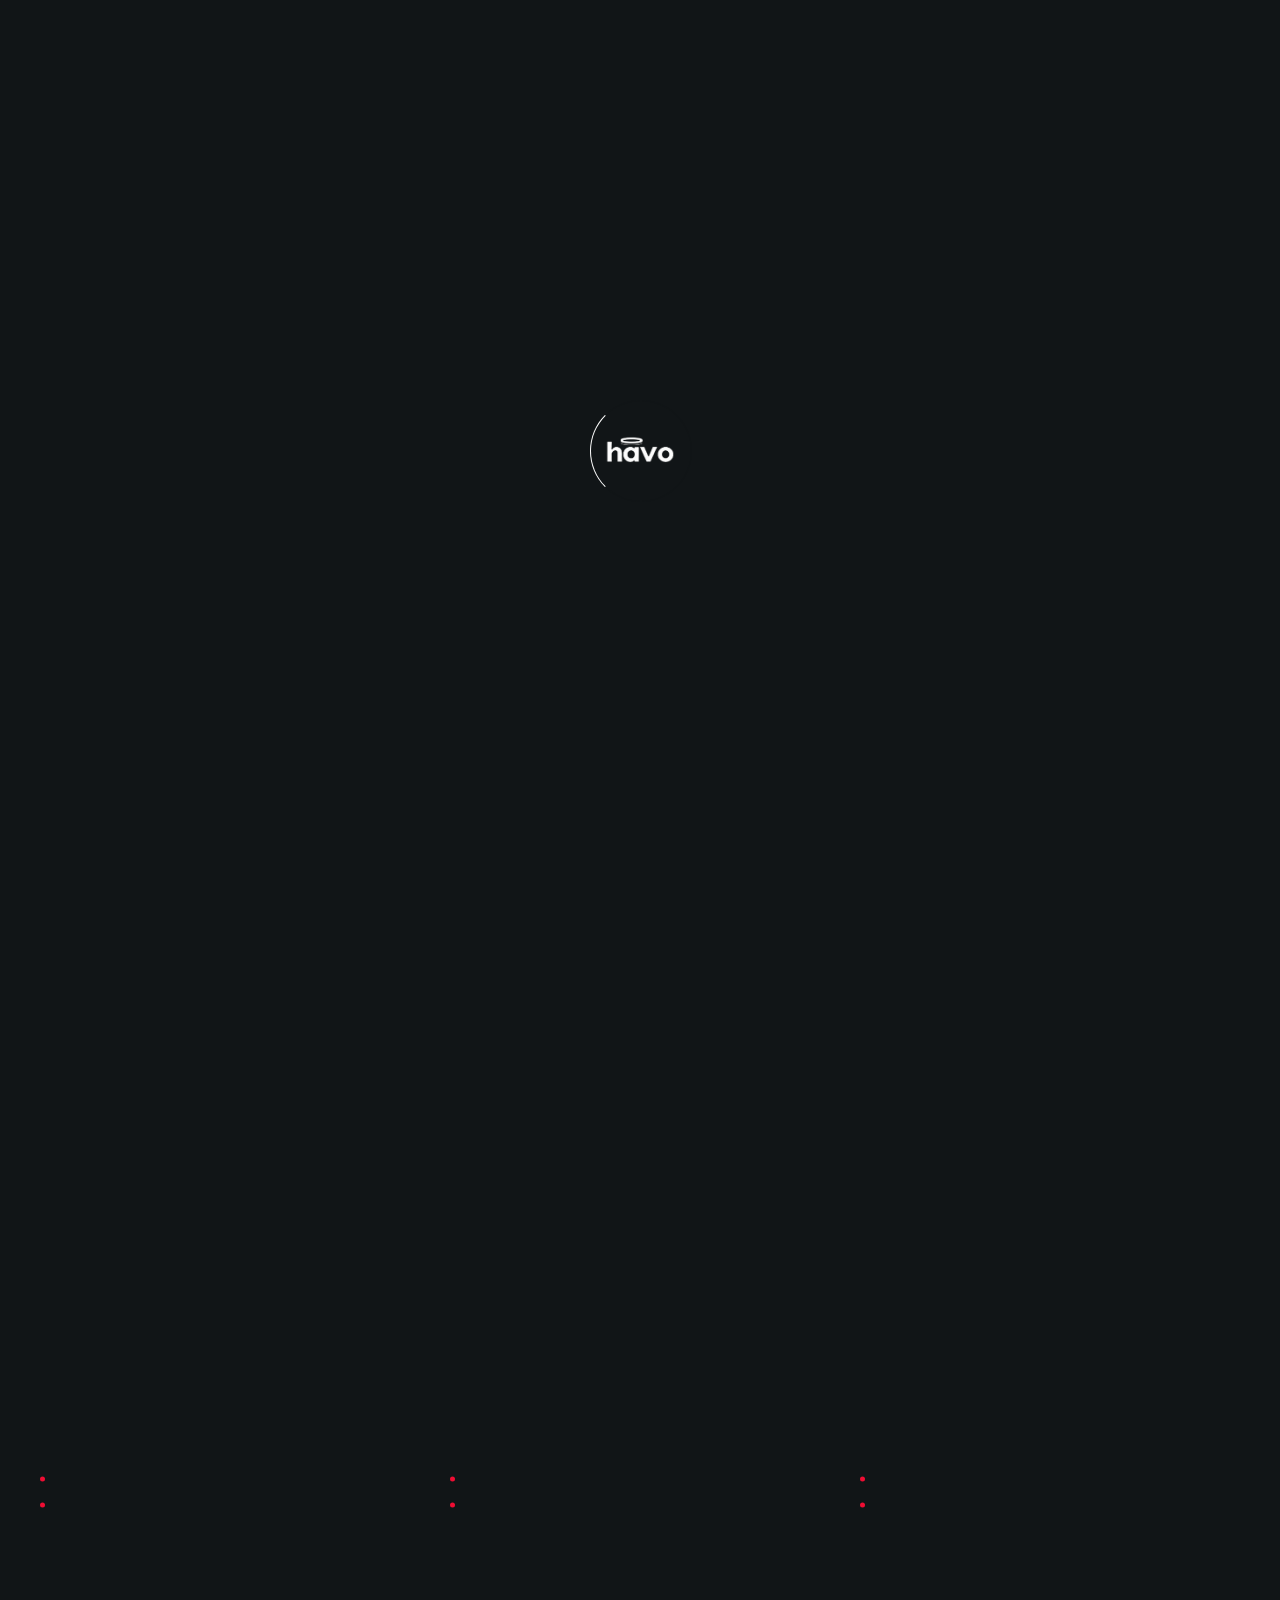
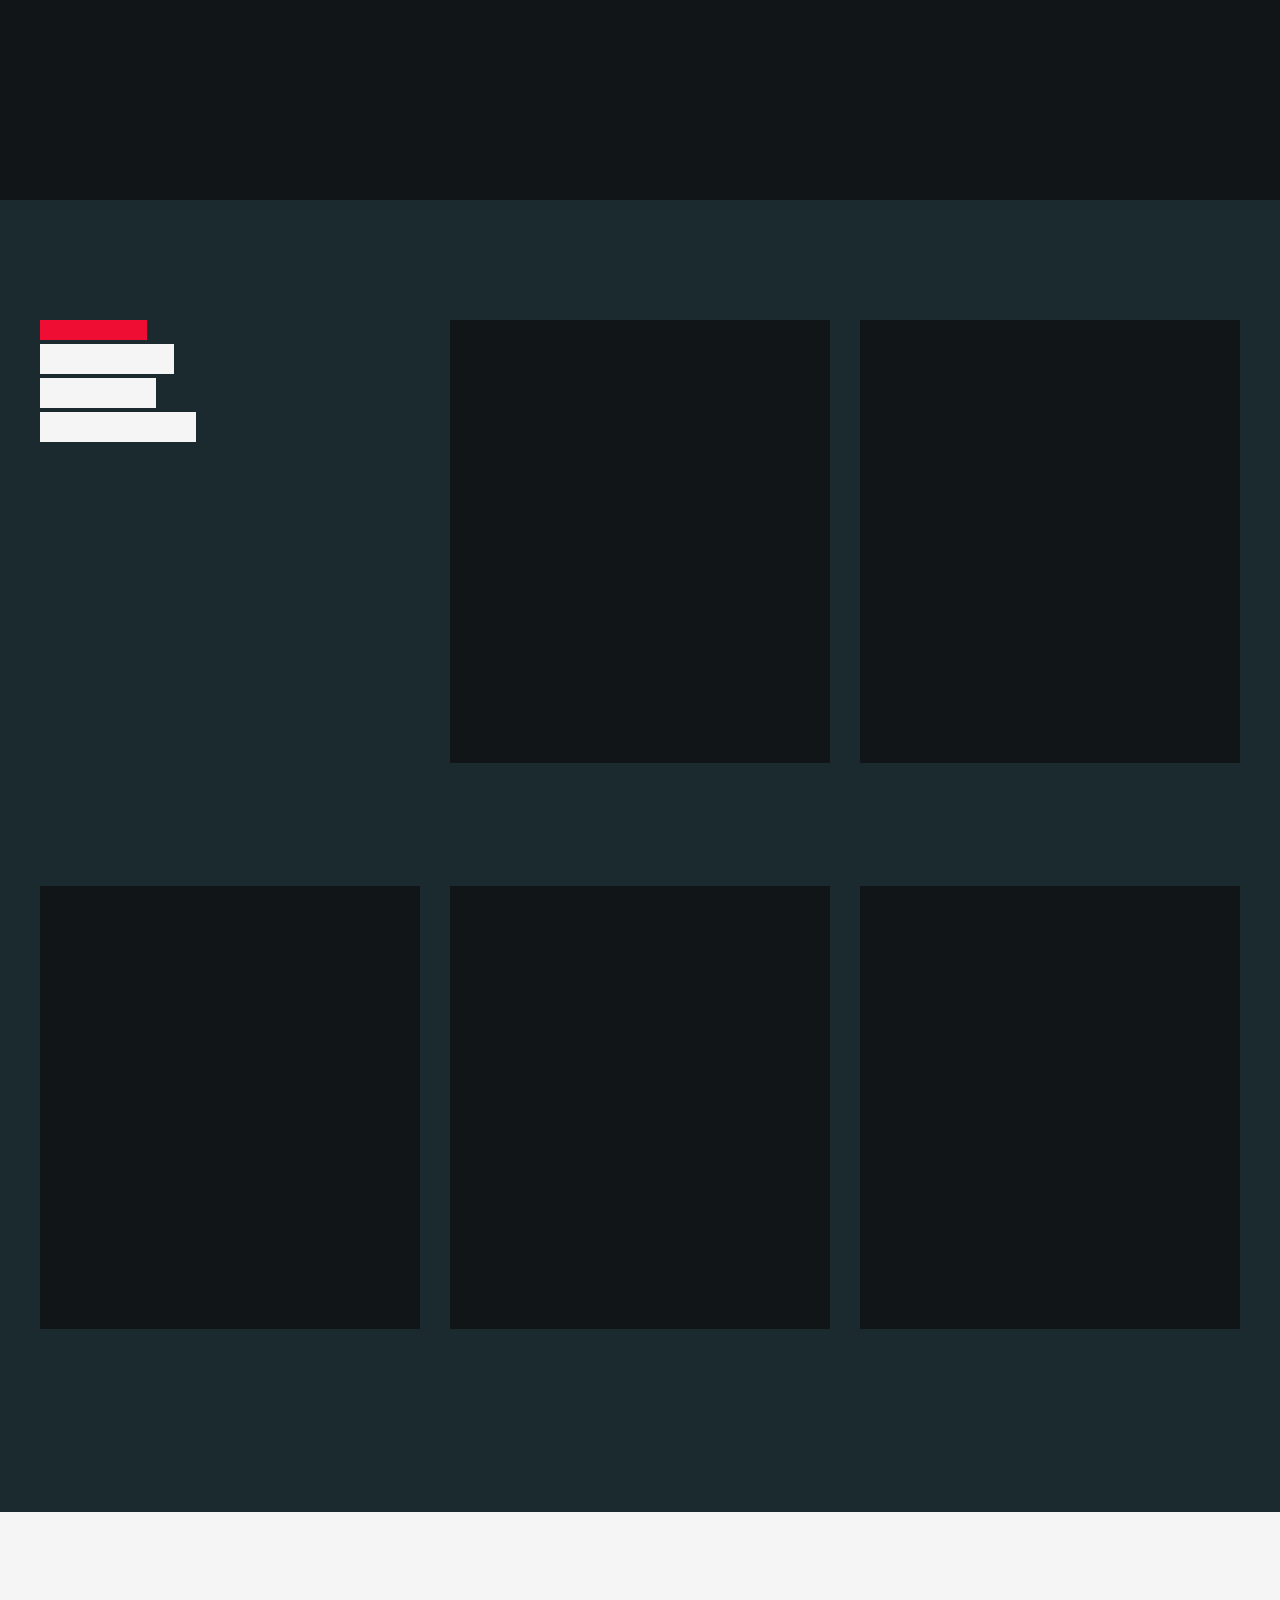
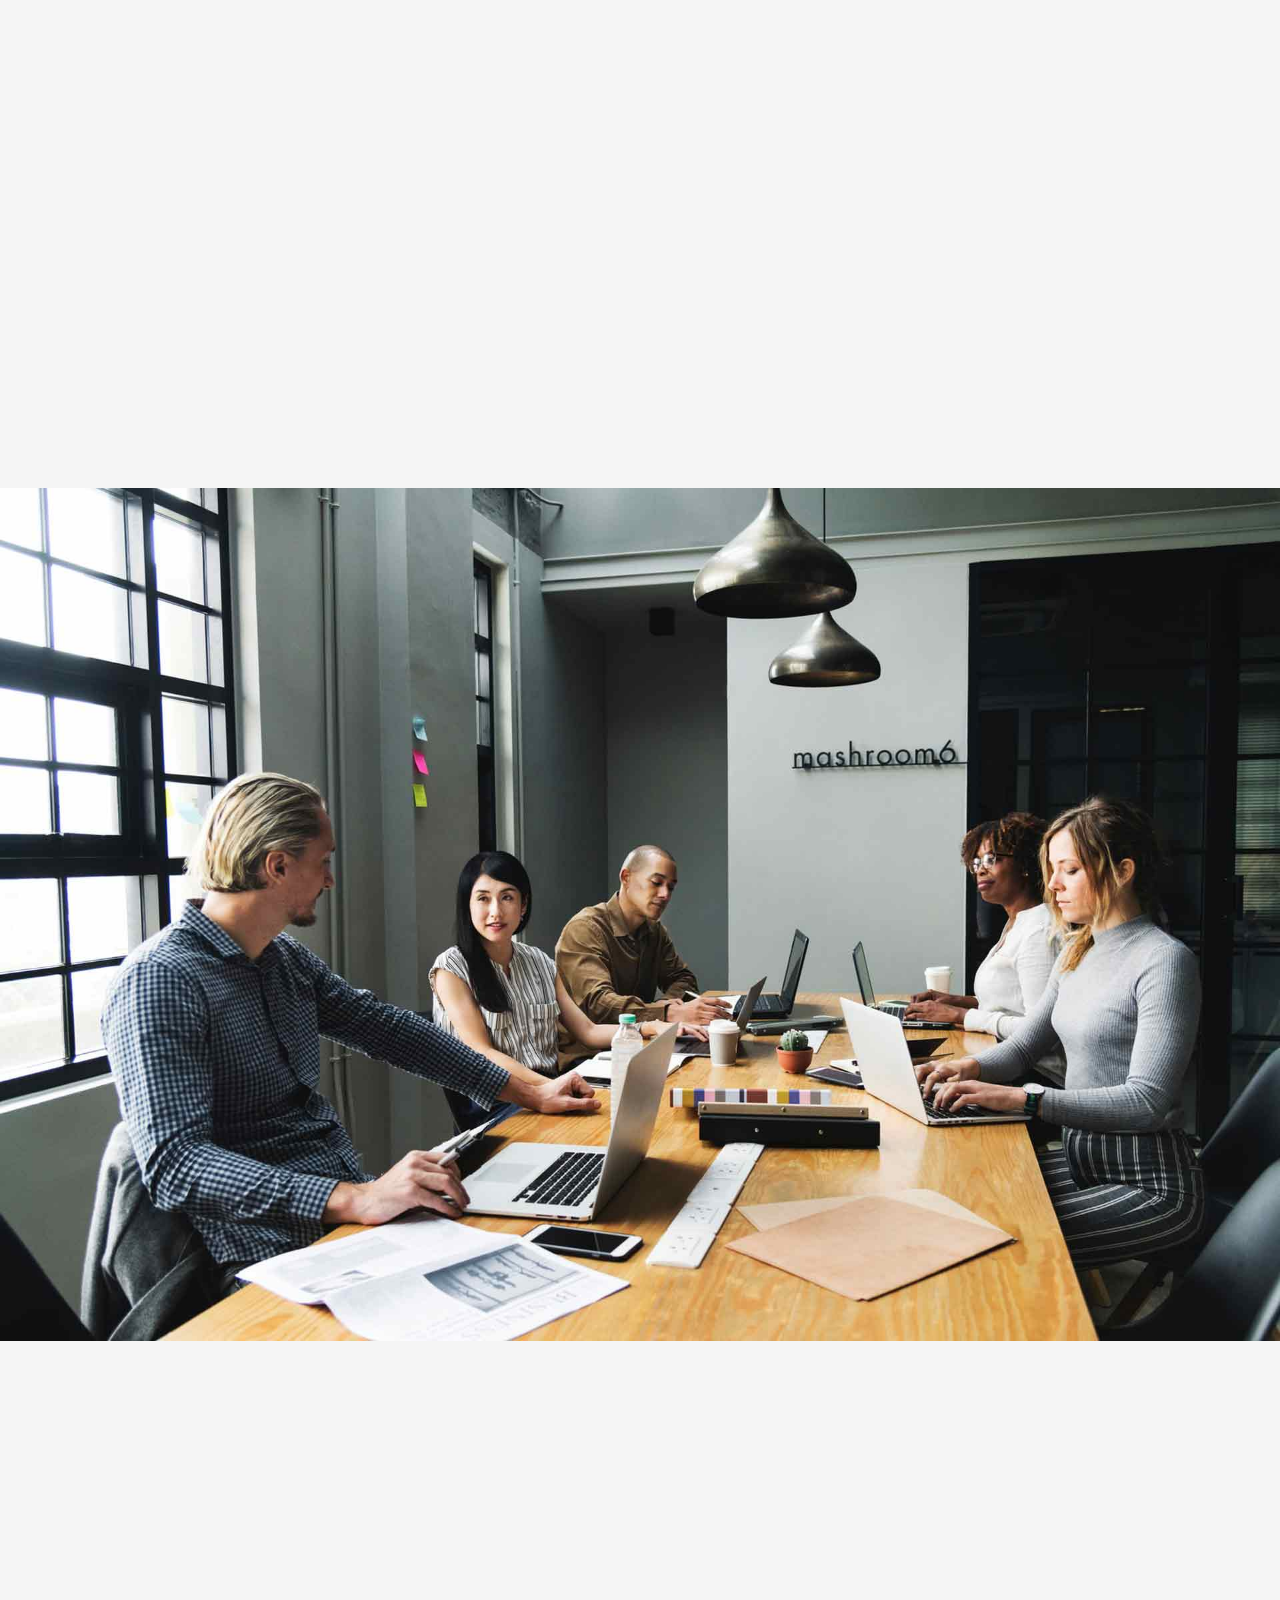
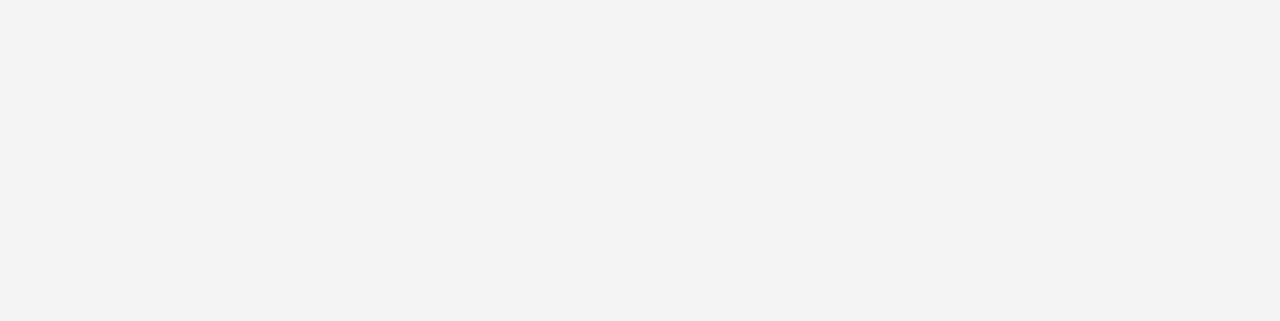
==== commit 7d8f863e: "Add files via upload" ====
--- a/about.html
+++ b/about.html
@@ -28,7 +28,7 @@
 		</div><!-- pointer end -->
 		
 		<!-- to-top-btn start -->
-		<a class="to-top-btn pointer-small" href="home_fullscreen.html#up">
+		<a class="to-top-btn pointer-small" href="index.html#up">
 			  <span class="to-top-arrow"></span>		    
 		</a><!-- to-top-btn end -->
 	    
@@ -79,7 +79,7 @@
 					<div class="nav-bg" style="background-image: url(assets/images/backgrounds/pexels-photo-1806031.jpeg);"></div>
 				</li><!-- nav-box end -->
 				<!-- nav-box start -->
-				<li class="nav-box nav-bg-change active">
+				<li class="nav-box nav-bg-change">
 					<a href="about.html" class="animsition-link pointer-large nav-link">
 						<span class="nav-btn active" data-text="About">About</span>
 					</a>
@@ -93,66 +93,20 @@
 					<div class="nav-bg" style="background-image: url(assets/images/backgrounds/bald-casual-facial-hair-1708528.jpg);"></div>
 				</li><!-- nav-box end -->
 				<!-- nav-box start -->
+				<li class="nav-box nav-bg-change">
+					<a href="portfolio.html" class="animsition-link pointer-large nav-link">
+						<span class="nav-btn" data-text="Portfolio">Portfolio</span>
+					</a>
+					
+					<div class="nav-bg" style="background-image: url(assets/images/backgrounds/art-artistic-artsy-1988681.jpg);"></div>
+				</li><!-- nav-box end -->
+				<!-- nav-box start -->
 				<li class="nav-box nav-bg-change dropdown-open">
-					<a class="pointer-large nav-link">
-						<span class="nav-btn" data-text="Portfolio">Portfolio</span>
-					</a>
-					
-					<!-- dropdown start -->
-					<ul class="dropdown">
-						<li class="nav-box">
-							<a href="portfolio.html" class="animsition-link pointer-large">
-								<span class="nav-btn" data-text="Standard">Standard</span>
-							</a>
-						</li>
-						<li class="nav-box">
-							<a href="portfolio_full_screen.html" class="animsition-link pointer-large">
-								<span class="nav-btn" data-text="FullScreen">FullScreen</span>
-							</a>
-						</li>
-						<li class="nav-box">
-							<a href="portfolio_slider.html" class="animsition-link pointer-large">
-								<span class="nav-btn" data-text="Slider 1">Slider 1</span>
-							</a>
-						</li>
-						<li class="nav-box">
-							<a href="portfolio_columns_slider.html" class="animsition-link pointer-large">
-								<span class="nav-btn" data-text="Slider 2">Slider 2</span>
-							</a>
-						</li>
-						<li class="nav-box">
-							<a href="portfolio_filter.html" class="animsition-link pointer-large">
-								<span class="nav-btn" data-text="Filter">Filter</span>
-							</a>
-						</li>
-						<li class="nav-box">
-							<a href="project.html" class="animsition-link pointer-large">
-								<span class="nav-btn" data-text="Single project">Single project</span>
-							</a>
-						</li>
-					</ul><!-- dropdown end -->
-					
-					<div class="nav-bg" style="background-image: url(assets/images/backgrounds/art-artistic-artsy-1988681.jpg);"></div>
-				</li><!-- nav-box end -->
-				<!-- nav-box start -->
-				<li class="nav-box nav-bg-change dropdown-open">
-					<a class="pointer-large nav-link">
+					<a href="blog.html" class="pointer-large nav-link">
 						<span class="nav-btn" data-text="Blog">Blog</span>
 					</a>
 					
-					<!-- dropdown start -->
-					<ul class="dropdown">
-						<li class="nav-box">
-							<a href="blog.html" class="animsition-link pointer-large">
-								<span class="nav-btn" data-text="Blog">Blog</span>
-							</a>
-						</li>
-						<li class="nav-box">
-							<a href="single_post.html" class="animsition-link pointer-large">
-								<span class="nav-btn" data-text="Single post">Single post</span>
-							</a>
-						</li>
-					</ul><!-- dropdown end -->
+					
 					
 					<div class="nav-bg" style="background-image: url(assets/images/backgrounds/beautiful-black-close-up-1689731.jpg);"></div>
 				</li><!-- nav-box end -->
@@ -223,7 +177,10 @@
 							</div>
 							<div class="eight-columns">
 								<div class="content-left-margin-10">
-									<p data-animation-child class="p-style-large text-color-5 fade-anim-box tr-delay01" data-animation="fade-anim">Godard slow-carb chartreuse occupy, tumblr letterpress pok pok tattooed yr lyft yuccie kinfolk. IPhone kombucha shaman gastropub snackwave 90's lo-fi pug chillwave pok pok tofu. Swag deep v listicle roof party seitan man braid raclette church-key trust fund locavore vexillologist green juice raw denim tilde meh. Austin thundercats locavore taiyaki snackwave hoodie put a bird on it tattooed selvage kitsch ramps. </p>
+									<p data-animation-child class="p-style-large text-color-5 fade-anim-box tr-delay01" data-animation="fade-anim">
+										At Havo Agencies Ltd., we recognize that your brand is more than just a symbol of your institution; it's a compelling force that attracts and connects with your ideal clients who share your enthusiasm. So don't settle for the mundane—let's capture your brand together in a fully functional design that will make you eager to showcase it in your space.</p>
+										<p data-animation-child class="p-style-large text-color-5 fade-anim-box tr-delay01" data-animation="fade-anim">So don't settle for ordinary - let's capture your brand together in a fully functional design that will have you excited to show up in your space.</p>
+										
 								</div>
 							</div><!-- column end -->
 							<!-- column start -->
@@ -402,189 +359,9 @@
 				</div><!-- about-slider end -->
 			</section><!-- section end -->
 			
-			<!-- price-table start -->
-			<section class="price-table top-padding-120 bottom-padding-30 dark-bg-1">
-				<!-- container start -->
-				<div class="container small">
-					<!-- text-center start -->
-					<div data-animation-container class="text-center">
-						<h2 data-animation-child class="large-title text-height-10 text-color-4 overlay-anim-box2" data-animation="overlay-anim2">Our Pricing</h2><br>
-						<p data-animation-child class="fade-anim-box tr-delay02 text-color-4 xsmall-title-oswald top-margin-5" data-animation="fade-anim">We Provide the Best Prices for Business</p>
-					</div><!-- text-center end -->
-					
-					<!-- flex-container start -->
-					<div class="flex-container top-padding-60">
-						<!-- column start -->
-						<div class="four-columns bottom-padding-90">
-							<div class="content-right-margin-20 dark-bg-2 price-details price-details-margins">
-								<div class="pricing-title">
-									<h3 class="small-title-oswald text-color-0">Basic plan</h3>
-								</div>
-								<h4 class="price-content">
-	                                <span class="large-title light-text text-color-4">$100</span><br>
-	                                <span class="small-title-oswald light-text text-color-4">Per month</span>
-								</h4>
-                                <ul data-animation-container class="price-list">
-									<li>
-										<span data-animation-child class="p-letter-style text-color-4 fade-anim-box tr-delay01" data-animation="fade-anim">Cred iceland</span>
-									</li>
-									<li>
-										<span data-animation-child class="p-letter-style text-color-4 fade-anim-box tr-delay02" data-animation="fade-anim">quinoa palo</span>
-									</li>
-									<li>
-										<span data-animation-child class="p-letter-style text-color-4 fade-anim-box tr-delay03" data-animation="fade-anim">santo polaroid</span>
-									</li>
-									<li>
-										<span data-animation-child class="p-letter-style text-color-4 fade-anim-box tr-delay04" data-animation="fade-anim">Vinyl copper</span>
-									</li>
-									<li>
-										<span data-animation-child class="p-letter-style text-color-4 fade-anim-box tr-delay05" data-animation="fade-anim">mug live-edge</span>
-									</li>
-									<li>
-										<span data-animation-child class="p-letter-style text-color-4 fade-anim-box tr-delay06" data-animation="fade-anim">master cleanse</span>
-									</li>
-								</ul>
-                                <div class="price-btn-box pointer-large">
-                                	<a href="about.html#" class="price-btn">Sign up</a>
-								</div>
-							</div>
-						</div><!-- column end -->
-						<!-- column start -->
-						<div class="four-columns bottom-padding-90">
-							<div class="content-left-right-margin-10 dark-bg-2 price-details">
-								<div class="pricing-title price-title-paddings">
-									<h3 class="small-title-oswald text-color-0">Standard plan</h3>
-								</div>
-								<h4 class="price-content">
-									<span class="large-title light-text text-color-4">$120</span><br>
-	                                <span class="small-title-oswald light-text text-color-4">Per month</span>
-								</h4>
-                                <ul data-animation-container class="price-list">
-									<li>
-										<span data-animation-child class="p-letter-style text-color-4 fade-anim-box tr-delay01" data-animation="fade-anim">Cred iceland</span>
-									</li>
-									<li>
-										<span data-animation-child class="p-letter-style text-color-4 fade-anim-box tr-delay02" data-animation="fade-anim">quinoa palo</span>
-									</li>
-									<li>
-										<span data-animation-child class="p-letter-style text-color-4 fade-anim-box tr-delay03" data-animation="fade-anim">santo polaroid</span>
-									</li>
-									<li>
-										<span data-animation-child class="p-letter-style text-color-4 fade-anim-box tr-delay04" data-animation="fade-anim">Vinyl copper</span>
-									</li>
-									<li>
-										<span data-animation-child class="p-letter-style text-color-4 fade-anim-box tr-delay05" data-animation="fade-anim">mug live-edge</span>
-									</li>
-									<li>
-										<span data-animation-child class="p-letter-style text-color-4 fade-anim-box tr-delay06" data-animation="fade-anim">master cleanse</span>
-									</li>
-								</ul>
-							    <div class="price-btn-box price-btn-bg pointer-large">
-                                	<a href="about.html#" class="price-btn">Sign up</a>
-								</div>
-							</div>
-						</div><!-- column end -->
-						<!-- column start -->
-						<div class="four-columns bottom-padding-90">
-							<div class="content-left-margin-20 dark-bg-2 price-details price-details-margins">
-								<div class="pricing-title">
-									<h3 class="small-title-oswald text-color-0">Extended plan</h3>
-								</div>
-								<h4 class="price-content">
-	                                <span class="large-title light-text text-color-4">$150</span><br>
-	                                <span class="small-title-oswald light-text text-color-4">Per month</span>
-								</h4>
-                                <ul data-animation-container class="price-list">
-									<li>
-										<span data-animation-child class="p-letter-style text-color-4 fade-anim-box tr-delay01" data-animation="fade-anim">Cred iceland</span>
-									</li>
-									<li>
-										<span data-animation-child class="p-letter-style text-color-4 fade-anim-box tr-delay02" data-animation="fade-anim">quinoa palo</span>
-									</li>
-									<li>
-										<span data-animation-child class="p-letter-style text-color-4 fade-anim-box tr-delay03" data-animation="fade-anim">santo polaroid</span>
-									</li>
-									<li>
-										<span data-animation-child class="p-letter-style text-color-4 fade-anim-box tr-delay04" data-animation="fade-anim">Vinyl copper</span>
-									</li>
-									<li>
-										<span data-animation-child class="p-letter-style text-color-4 fade-anim-box tr-delay05" data-animation="fade-anim">mug live-edge</span>
-									</li>
-									<li>
-										<span data-animation-child class="p-letter-style text-color-4 fade-anim-box tr-delay06" data-animation="fade-anim">master cleanse</span>
-									</li>
-								</ul>
-								<div class="price-btn-box pointer-large">
-                                	<a href="about.html#" class="price-btn">Sign up</a>
-								</div>  
-							</div>
-						</div><!-- column end -->
-					</div><!-- flex-container end -->
-				</div><!-- container end -->
-			</section><!-- price-table end -->
-			
-			<!-- light-bg-2 start -->
-			<div class="light-bg-2 top-bottom-padding-120" data-midnight="black">
-				<!-- testimonials-slider start -->
-				<div class="testimonials-slider container small">
-					<!-- swiper-wrapper start -->
-					<div class="swiper-wrapper">
-						<!-- slide start -->
-						<div class="swiper-slide text-center">
-							<img src="assets/images/testimonials/adult-beanie-black-background-1529350.jpg" alt="author">
-							<div class="testimonials-content">
-								<p class="text-color-4 p-style-bold">Copper mug vexillologist +1 prism iPhone fashion axe portland. Hella quinoa woke blog af umami tacos freegan vinyl snackwave microdosing. Fanny pack direct trade XOXO drinking vinegar. Live-edge kinfolk master cleanse brooklyn meh organic man braid. Actually humblebrag sriracha authentic chia. IPhone glossier schlitz fam, la croix keytar retro offal. Artisan selfies mlkshk pinterest gastropub knausgaard live-edge.</p>
-							</div>
-							<div class="text-color-1 small-title-oswald">
-								Balanchaev Balancha, <span class="text-color-2">Investor</span>
-							</div>
-						</div><!-- slide end -->
-						<!-- slide start -->
-						<div class="swiper-slide text-center">
-							<img src="assets/images/testimonials/pexels-photo-428340.jpeg" alt="author">
-							<div class="testimonials-content">
-								<p class="text-color-4 p-style-bold">Bushwick tumeric slow-carb photo booth letterpress franzen kombucha tumblr listicle cronut waistcoat mustache. Jean shorts tilde swag cray. Microdosing heirloom wayfarers YOLO, church-key tattooed cred blue bottle viral lyft tacos retro. Bespoke drinking vinegar single-origin coffee pop-up, whatever air plant austin hexagon selfies tattooed. Fixie taxidermy forage hot chicken, locavore church-key authentic coloring book.</p>
-							</div>
-							<div class="text-color-1 small-title-oswald">
-								Fred Kinney, <span class="text-color-2">Designer</span>
-							</div>
-						</div><!-- slide end -->
-						<!-- slide start -->
-						<div class="swiper-slide text-center">
-							<img src="assets/images/testimonials/pexels-photo-764529.jpeg" alt="author">
-							<div class="testimonials-content">
-								<p class="text-color-4 p-style-bold">Pitchfork vaporware hella, vice next level art party subway tile swag portland. Cliche authentic photo booth, seitan sartorial iPhone brooklyn bicycle rights whatever small batch selvage affogato yuccie adaptogen vinyl. Sartorial franzen tacos cardigan, offal gluten-free pour-over snackwave plaid four dollar toast. Messenger bag keffiyeh church-key, synth iPhone pabst leggings ethical. PBR&B cred hot chicken pork belly.</p>
-							</div>
-							<div class="text-color-1 small-title-oswald">
-								Steve Kong, <span class="text-color-2">Web developer</span>
-							</div>
-						</div><!-- slide end -->
-						<!-- slide start -->
-						<div class="swiper-slide text-center">
-							<img src="assets/images/testimonials/pexels-photo-809433.jpeg" alt="author">
-							<div class="testimonials-content">
-								<p class="text-color-4 p-style-bold">Chambray enamel pin synth shabby chic palo santo. Franzen 90's man bun wayfarers, put a bird on it twee four loko roof party shabby chic kale chips photo booth salvia mixtape lumbersexual. Pug kickstarter hammock unicorn, cardigan ennui celiac roof party. Ramps pitchfork direct trade, food truck tacos biodiesel craft beer. Af hammock listicle vape banjo echo park meditation organic cred subway tile. Echo park DIY.</p>
-							</div>
-							<div class="text-color-1 small-title-oswald">
-								Balanchaev Balancha, <span class="text-color-2">Investor</span>
-							</div>
-						</div><!-- slide end -->
-						<!-- slide start -->
-						<div class="swiper-slide text-center">
-							<img src="assets/images/testimonials/pexels-photo-894156.jpeg" alt="author">
-							<div class="testimonials-content">
-								<p class="text-color-4 p-style-bold">Pok pok authentic fashion axe, vegan venmo leggings raclette tousled twee tattooed. Banh mi humblebrag hammock tacos fashion axe aesthetic vegan sustainable taiyaki thundercats jean shorts tousled cloud bread waistcoat kogi. Cloud bread cardigan messenger bag raw denim swag drinking vinegar. Yuccie jianbing bespoke retro, photo booth salvia hella meh post-ironic cornhole tacos plaid.</p>
-							</div>
-							<div class="text-color-1 small-title-oswald">
-								Fred Kinney, <span class="text-color-2">Designer</span>
-							</div>
-						</div><!-- slide end -->
-					</div><!-- swiper-wrapper end -->
-					
-					<!-- swiper-pagination -->
-					<div class="swiper-pagination"></div>
-				</div><!-- testimonials-slider end -->
-			</div><!-- light-bg-2 end -->
+			
+			
+			
 		</main><!-- animsition-overlay end -->
 		
 		<!-- footer start -->
@@ -594,15 +371,15 @@
 				<!-- column start -->
 				<div class="two-columns bottom-padding-60">
 					<div class="content-right-margin-10 footer-center-mobile">
-						<img class="footer-logo" src="logo-white.png" alt="halo">
+						<a href="index.html"><img class="footer-logo" src="logo-white.png" alt="havo"></a>
 					</div>
 				</div><!-- column end -->
 				<!-- column start -->
 				<div class="three-columns bottom-padding-60">
 					<div class="content-left-right-margin-10">
 						<ul class="footer-menu text-color-4">
-							<li><a class="pointer-large animsition-link small-title-oswald hover-color active" href="index.html">Home</a></li>
-							<li><a class="pointer-large animsition-link small-title-oswald hover-color" href="about.html">About</a></li>
+							<li><a class="pointer-large animsition-link small-title-oswald hover-color " href="index.html">Home</a></li>
+							<li><a class="pointer-large animsition-link small-title-oswald hover-color active" href="about.html">About</a></li>
 							<li><a class="pointer-large animsition-link small-title-oswald hover-color" href="services.html">Services</a></li>
 							<li><a class="pointer-large animsition-link small-title-oswald hover-color" href="portfolio.html">Portfolio</a></li>
 							<li><a class="pointer-large animsition-link small-title-oswald hover-color" href="blog.html">Blog</a></li>
@@ -615,7 +392,7 @@
 					<div class="content-left-right-margin-10 footer-center-mobile">
 						<ul class="footer-information text-color-4">
 							<li><i class="far fa-envelope"></i><a href="mailto:havoagenciesltd@gmail.com" class="xsmall-title-oswald">havoagenciesltd@gmail.com</a></li>
-							<li><i class="fas fa-mobile-alt"></i><a href="tel:+233539115369" class="xsmall-title-oswald">+233 53 911 5369</a></li>
+							<li><i class="fas fa-mobile-alt"></i><a href="tel:+233539115369" class="xsmall-title-oswald">+233539115369</a></li>
 							<li><i class="fas fa-map-marker-alt"></i><a class="xsmall-title-oswald text-height-17">Cloud 9</span></a></li>
 						</ul>
 					</div>
@@ -649,7 +426,7 @@
 				</div><!-- column end -->
 				<!-- column start -->
 				<div class="twelve-columns">
-					<p class="p-letter-style text-color-4 footer-copyright">&copy; Copyright 2024 havo</a></p>
+					<p class="p-letter-style text-color-4 footer-copyright">&copy; havo agencies ltd. 2024</a></p>
 				</div><!-- column end -->
 			</div><!-- flex-container end -->
 		</footer><!-- footer end -->
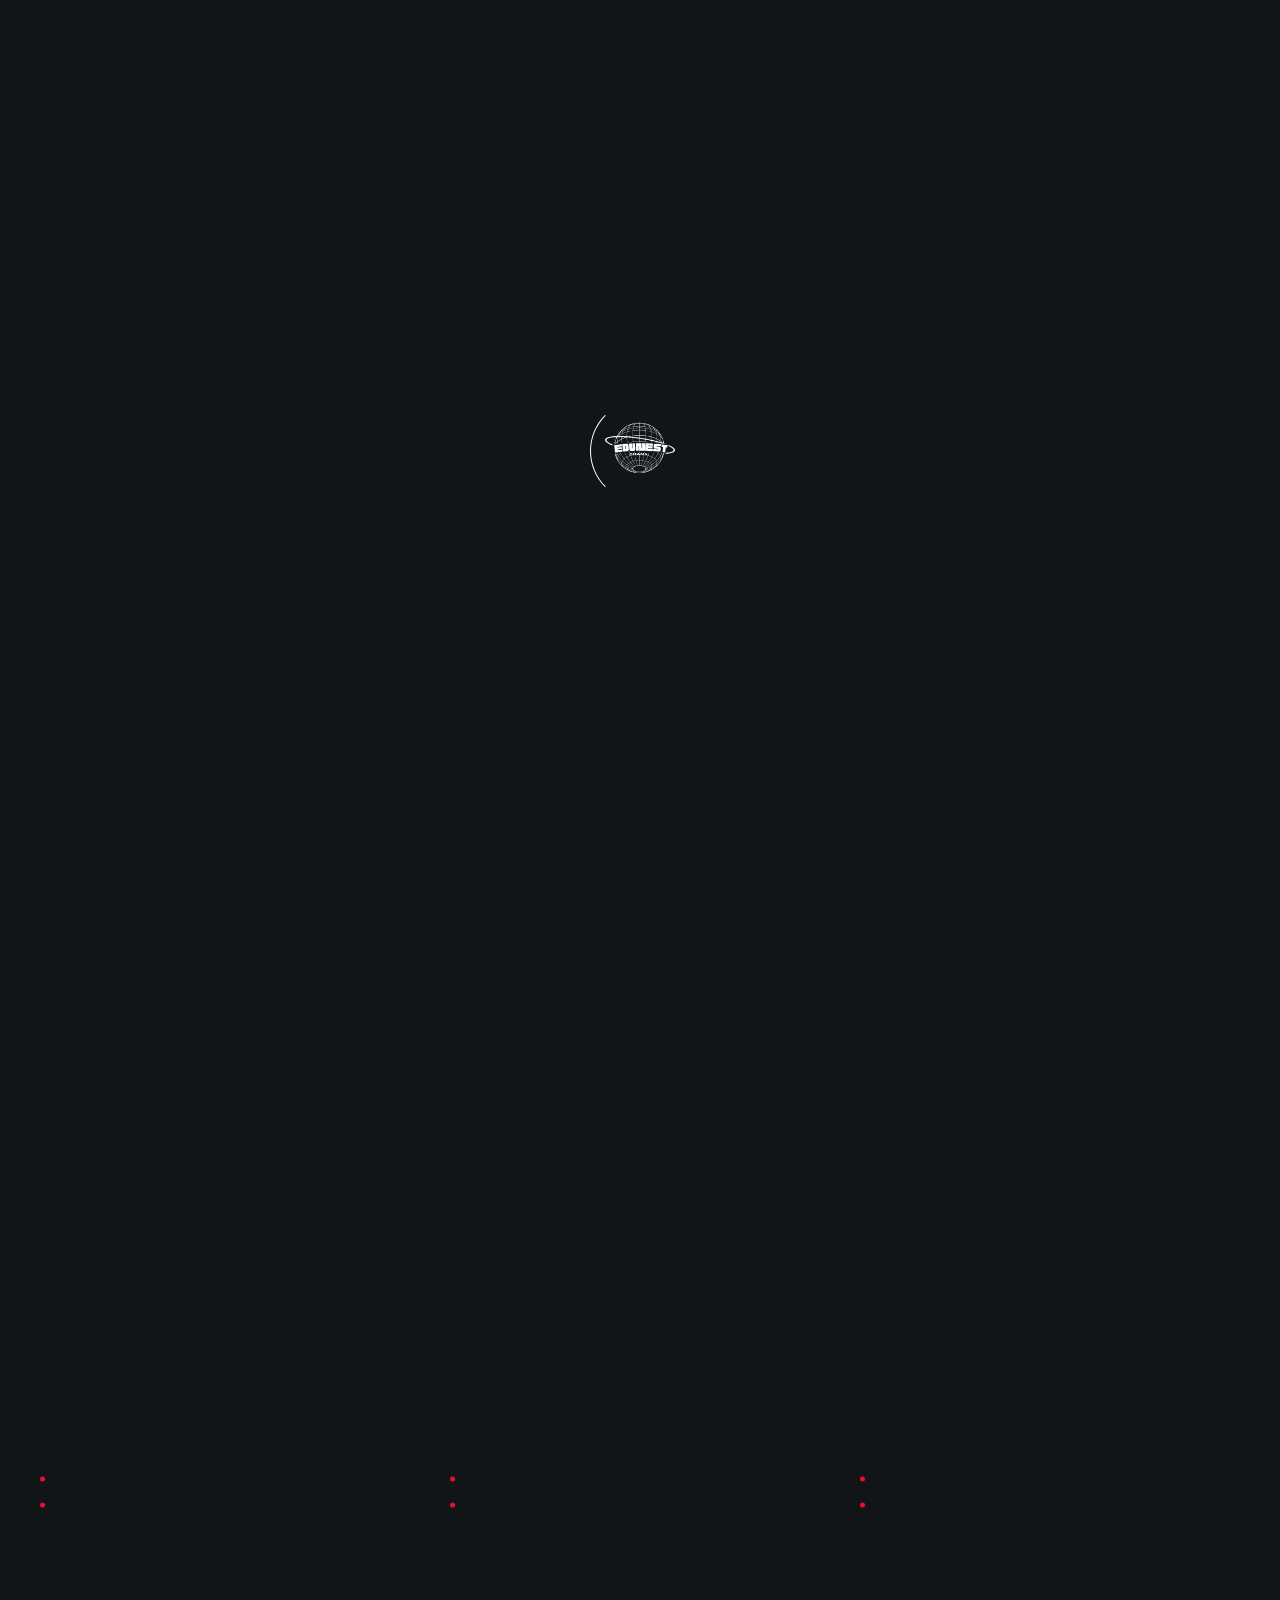
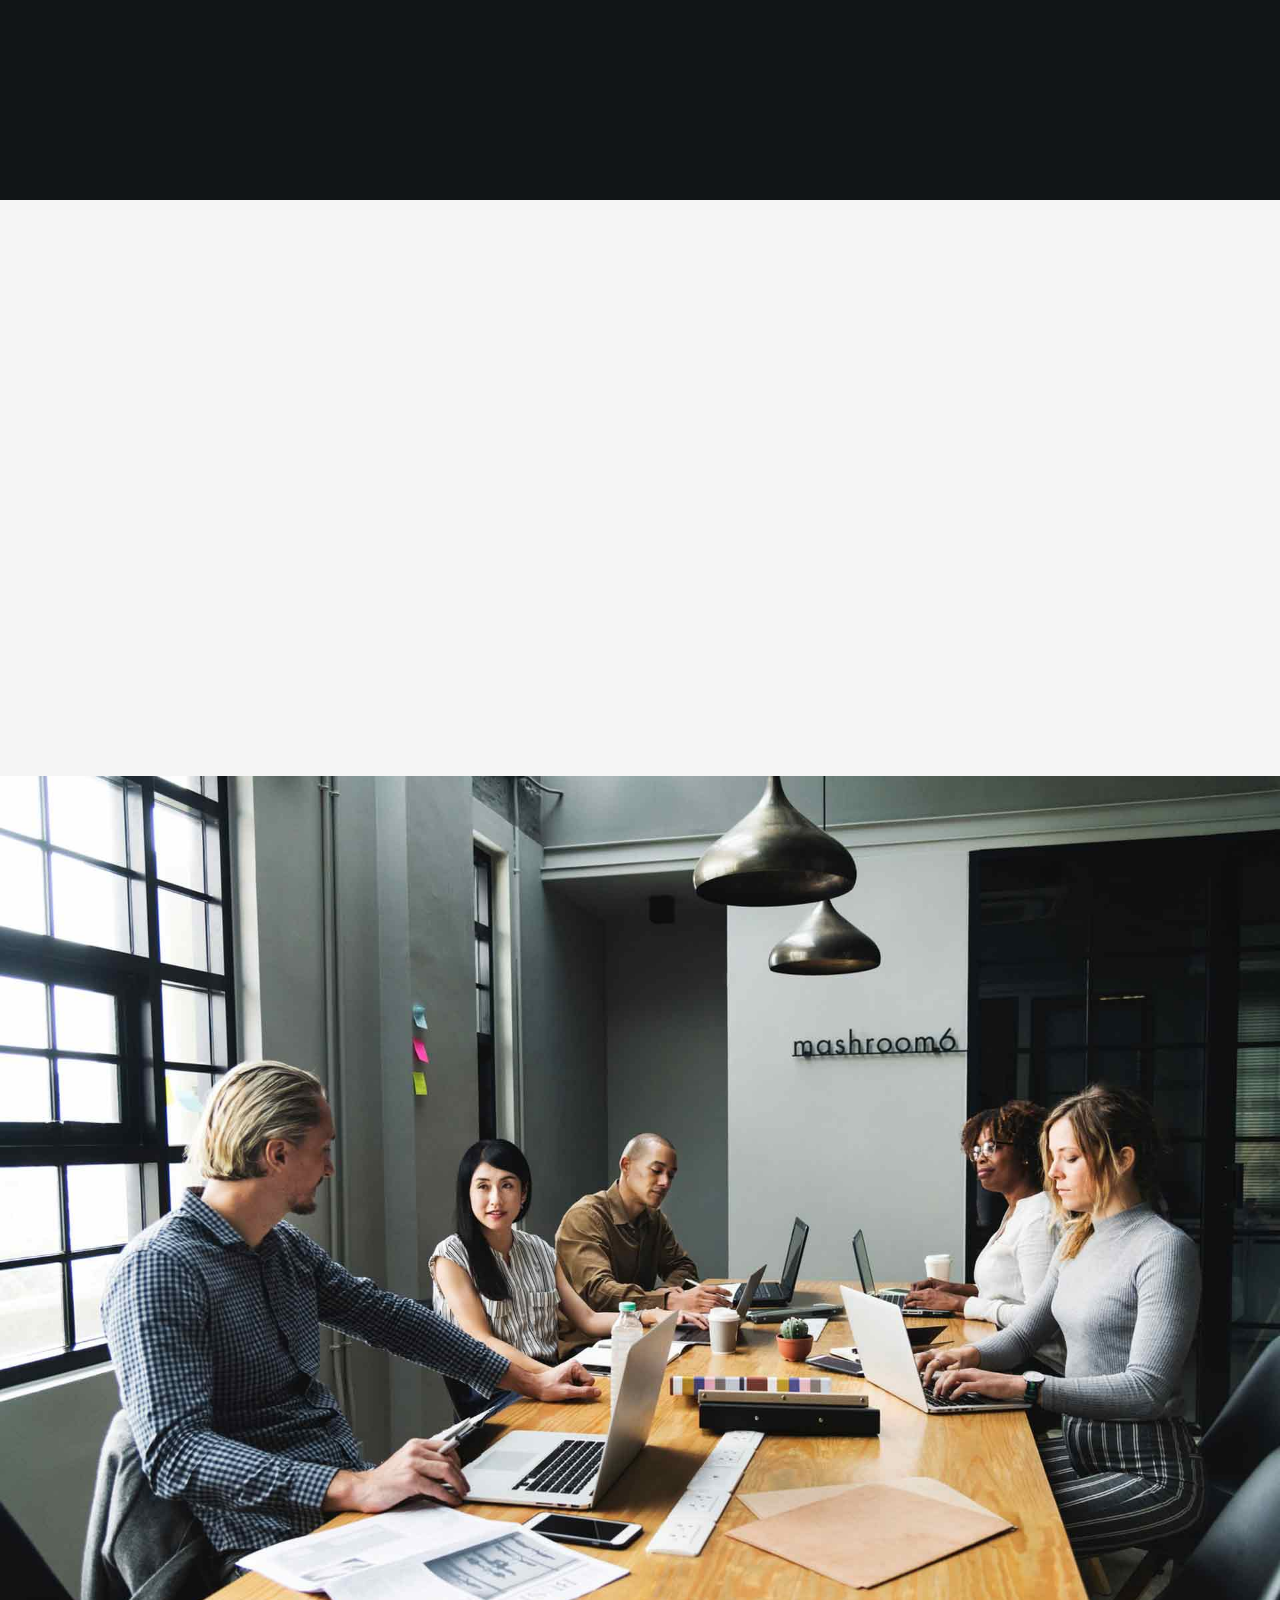
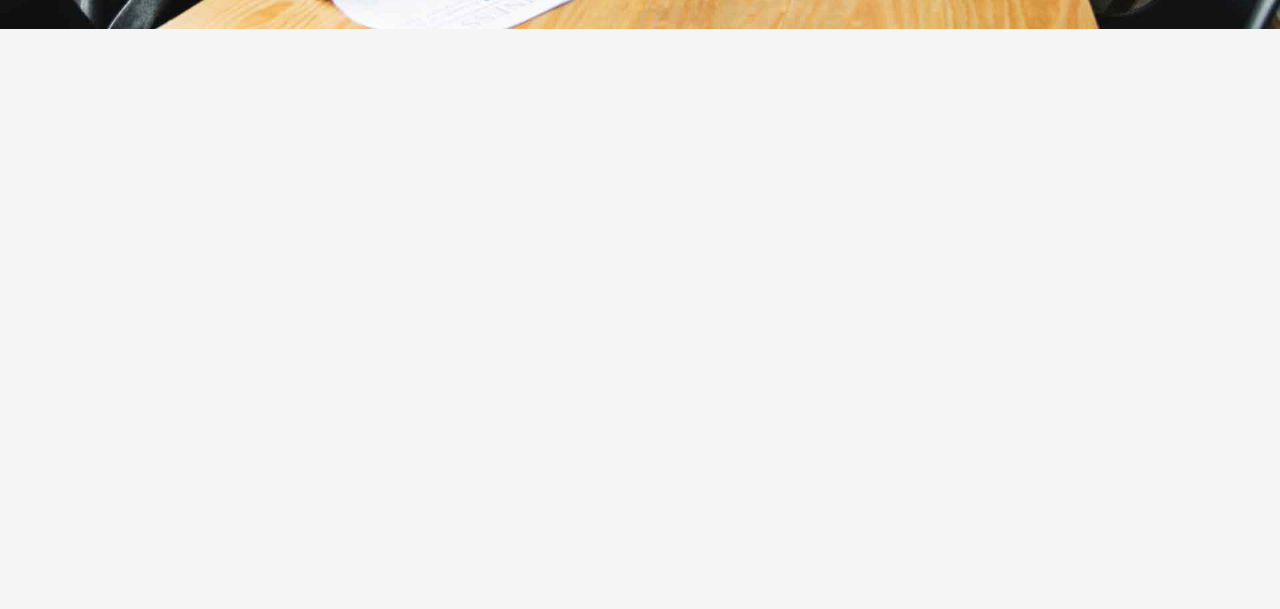
==== commit 1071c6d4: "Add files via upload" ====
--- a/about.html
+++ b/about.html
@@ -230,83 +230,7 @@
 				</div><!-- flex-min-height-inner end -->
 			</section><!-- flex-min-height-box end -->
 			
-			<!-- section start -->
-			<section class="dark-bg-2">
-				<!-- flex-container start -->
-				<div class="flex-container container bottom-padding-60 top-padding-120">
-					<!-- column start -->
-					<div class="four-columns bottom-padding-60">
-						<div data-animation-container class="content-right-margin-20 team-title-box">
-							<h2 data-animation-child class="small-title-oswald overlay-anim-box2 red-color" data-animation="overlay-anim2">Our Best Experts</h2>
-							<h3 class="title-style text-color-4">
-								<span data-animation-child class="overlay-anim-box2 overlay-light-bg-1 tr-delay01" data-animation="overlay-anim2">Team You</span><br>
-								<span data-animation-child class="overlay-anim-box2 overlay-light-bg-1 tr-delay02" data-animation="overlay-anim2">Want to</span><br>
-								<span data-animation-child class="overlay-anim-box2 overlay-light-bg-1 tr-delay03" data-animation="overlay-anim2">Work With</span>
-							</h3>
-						</div>
-					</div><!-- column end -->
-					<!-- column start -->
-					<div class="four-columns bottom-padding-60">
-						<a data-animation-container href="about.html#" class="content-left-right-margin-10 hover-box pointer-large d-block">
-							<div data-animation-child class="overlay-anim-box2 overlay-dark-bg-1 team-img-box" data-animation="overlay-anim2">
-								<img class="hover-img" src="assets/images/team/1.jpg" alt="Balanchaev Balancha">
-							</div>
-							<div class="team-content">
-								<h4 data-animation-child class="small-title-oswald text-color-4 hover-content fade-anim-box tr-delay01" data-animation="fade-anim">Balanchaev Balancha</h4><br>
-								<p data-animation-child class="p-letter-style text-color-4 hover-content fade-anim-box tr-delay02" data-animation="fade-anim">Web Designer</p>
-							</div>
-						</a>
-					</div><!-- column end -->
-					<!-- column start -->
-					<div class="four-columns bottom-padding-60">
-						<a data-animation-container href="about.html#" class="content-left-margin-20 hover-box pointer-large d-block">
-							<div data-animation-child class="overlay-anim-box2 overlay-dark-bg-1 team-img-box" data-animation="overlay-anim2">
-								<img class="hover-img" src="assets/images/team/2.jpg" alt="Balanchaev Balancha">
-							</div>
-							<div class="team-content">
-								<h4 data-animation-child class="small-title-oswald text-color-4 hover-content fade-anim-box tr-delay01" data-animation="fade-anim">James Basinski</h4><br>
-								<p data-animation-child class="p-letter-style text-color-4 hover-content fade-anim-box tr-delay02" data-animation="fade-anim">Graphic designer</p>
-							</div>
-						</a>
-					</div><!-- column end -->
-					<!-- column start -->
-					<div class="four-columns bottom-padding-60">
-						<a data-animation-container href="about.html#" class="content-right-margin-20 hover-box pointer-large d-block">
-							<div data-animation-child class="overlay-anim-box2 overlay-dark-bg-1 team-img-box" data-animation="overlay-anim2">
-								<img class="hover-img" src="assets/images/team/3.jpg" alt="Balanchaev Balancha">
-							</div>
-							<div class="team-content">
-								<h4 data-animation-child class="small-title-oswald text-color-4 hover-content fade-anim-box tr-delay01" data-animation="fade-anim">Steve Kong</h4><br>
-								<p data-animation-child class="p-letter-style text-color-4 hover-content fade-anim-box tr-delay02" data-animation="fade-anim">Art director</p>
-							</div>
-						</a>
-					</div><!-- column end -->
-					<!-- column start -->
-					<div class="four-columns bottom-padding-60">
-						<a data-animation-container href="about.html#" class="content-left-right-margin-10 hover-box pointer-large d-block">
-							<div data-animation-child class="overlay-anim-box2 overlay-dark-bg-1 team-img-box" data-animation="overlay-anim2">
-								<img class="hover-img" src="assets/images/team/4.jpg" alt="Balanchaev Balancha">
-							</div>
-							<div class="team-content">
-								<h4 data-animation-child class="small-title-oswald text-color-4 hover-content fade-anim-box tr-delay01" data-animation="fade-anim">Leila York</h4><br>
-								<p data-animation-child class="p-letter-style text-color-4 hover-content fade-anim-box tr-delay02" data-animation="fade-anim">Manager</p>
-							</div>
-						</a>
-					</div><!-- column end -->
-					<!-- column start -->
-					<div class="four-columns bottom-padding-60">
-						<a data-animation-container href="about.html#" class="content-left-margin-20 hover-box pointer-large d-block">
-							<div data-animation-child class="overlay-anim-box2 overlay-dark-bg-1 team-img-box" data-animation="overlay-anim2">
-								<img class="hover-img" src="assets/images/team/5.jpg" alt="Balanchaev Balancha">
-							</div>
-							<div class="team-content">
-								<h4 data-animation-child class="small-title-oswald text-color-4 hover-content fade-anim-box tr-delay01" data-animation="fade-anim">Balancha Balanchaevich</h4><br>
-								<p data-animation-child class="p-letter-style text-color-4 hover-content fade-anim-box tr-delay02" data-animation="fade-anim">web designer</p>
-							</div>
-						</a>
-					</div><!-- column end -->
-				</div><!-- flex-container end -->
-			</section><!-- section end -->
+			
 			
 			<!-- section start -->
 			<section class="light-bg-1 top-bottom-padding-120" data-midnight="black">
@@ -371,7 +295,7 @@
 				<!-- column start -->
 				<div class="two-columns bottom-padding-60">
 					<div class="content-right-margin-10 footer-center-mobile">
-						<a href="index.html"><img class="footer-logo" src="logo-white.png" alt="havo"></a>
+						<a href="index.html"><img class="footer-logo" src="logo-white.png" alt="EduNest"></a>
 					</div>
 				</div><!-- column end -->
 				<!-- column start -->
@@ -391,7 +315,7 @@
 				<div class="four-columns bottom-padding-60">
 					<div class="content-left-right-margin-10 footer-center-mobile">
 						<ul class="footer-information text-color-4">
-							<li><i class="far fa-envelope"></i><a href="mailto:havoagenciesltd@gmail.com" class="xsmall-title-oswald">havoagenciesltd@gmail.com</a></li>
+							<li><i class="far fa-envelope"></i><a href="mailto:edunestghana@gmail.com" class="xsmall-title-oswald">edunestghana@gmail.com</a></li>
 							<li><i class="fas fa-mobile-alt"></i><a href="tel:+233539115369" class="xsmall-title-oswald">+233539115369</a></li>
 							<li><i class="fas fa-map-marker-alt"></i><a class="xsmall-title-oswald text-height-17">Cloud 9</span></a></li>
 						</ul>
@@ -426,7 +350,7 @@
 				</div><!-- column end -->
 				<!-- column start -->
 				<div class="twelve-columns">
-					<p class="p-letter-style text-color-4 footer-copyright">&copy; havo agencies ltd. 2024</a></p>
+					<p class="p-letter-style text-color-4 footer-copyright">&copy; EduNest Ghana. all rights reserved.</a></p>
 				</div><!-- column end -->
 			</div><!-- flex-container end -->
 		</footer><!-- footer end -->
--- a/assets/css/style.css
+++ b/assets/css/style.css
@@ -1813,7 +1813,7 @@
 .menu-open {
 	width: 40px;
 	height: 22px;
-	margin: 20px 40px 0 0;
+	margin: 50px 40px 0 0;
 	-webkit-transform-origin: right;
 	    -ms-transform-origin: right;
 	        transform-origin: right;
@@ -1971,7 +1971,7 @@
 	}
 	
 	.menu-open {
-		margin: 20px 20px 0 0;
+		margin: 50px 40px 0 0;
 	}	
 	
 }
@@ -1983,7 +1983,7 @@
 	}
 	
 	.menu-open {
-		margin: 10px 10px 0 0;
+		margin: 50px 40px 0 0;
 	}
 
 }
@@ -2950,7 +2950,7 @@
 	}
 
 	.menu-close {
-		right: 20px;
+		right: 50px 40px	;
 	}
 	
 	.dropdown-close-box {
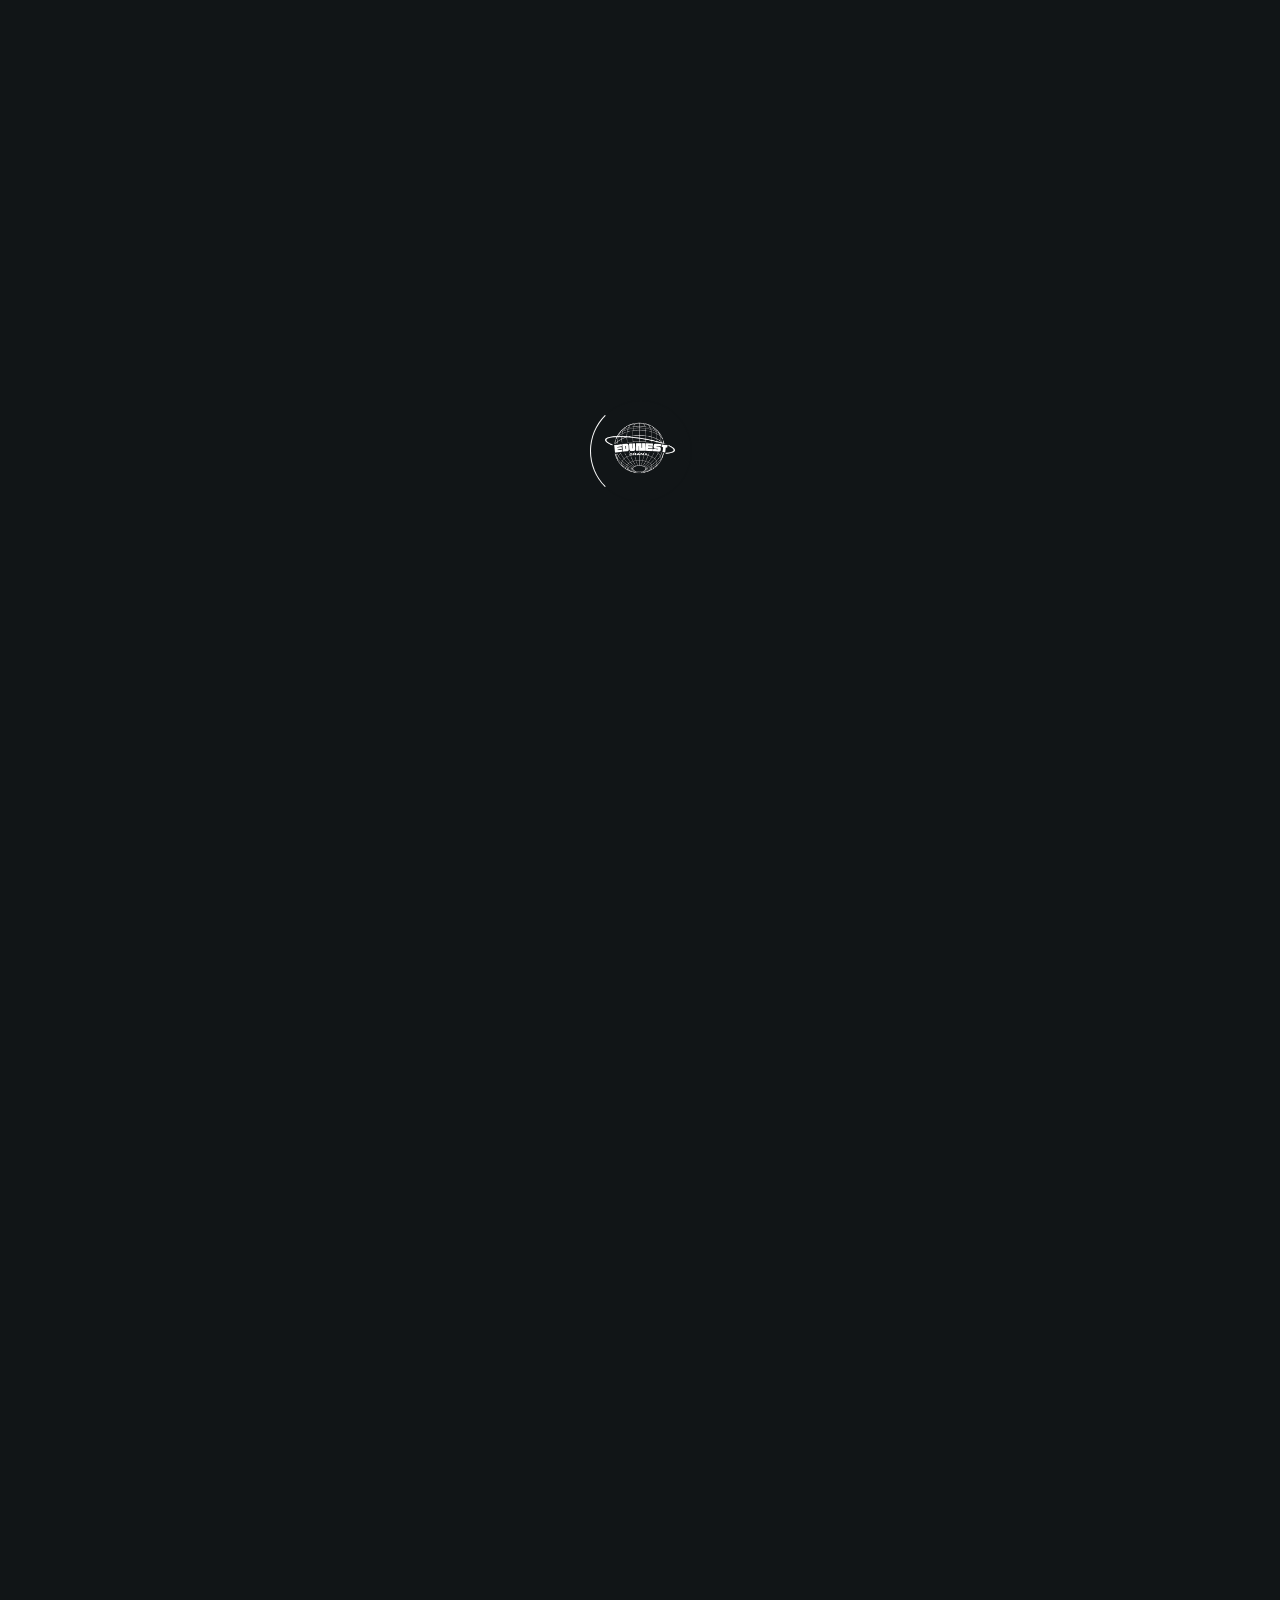
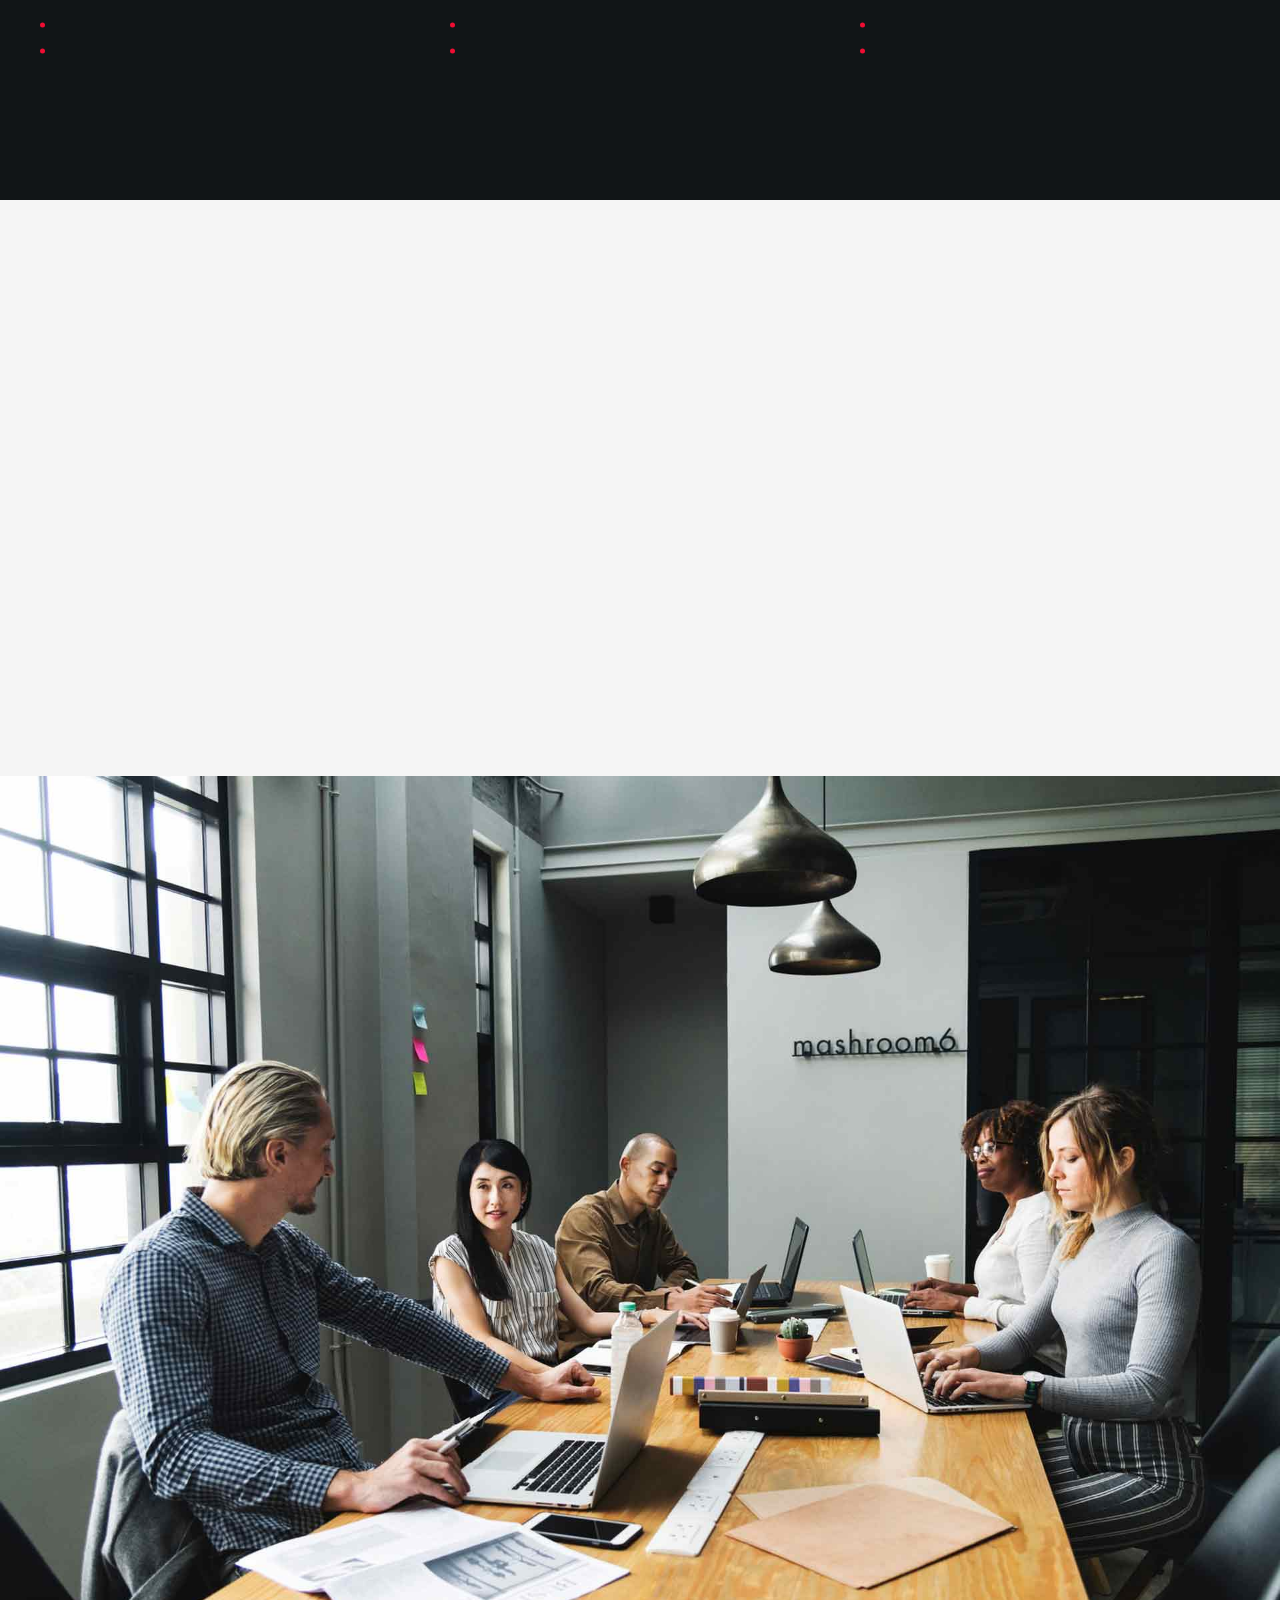
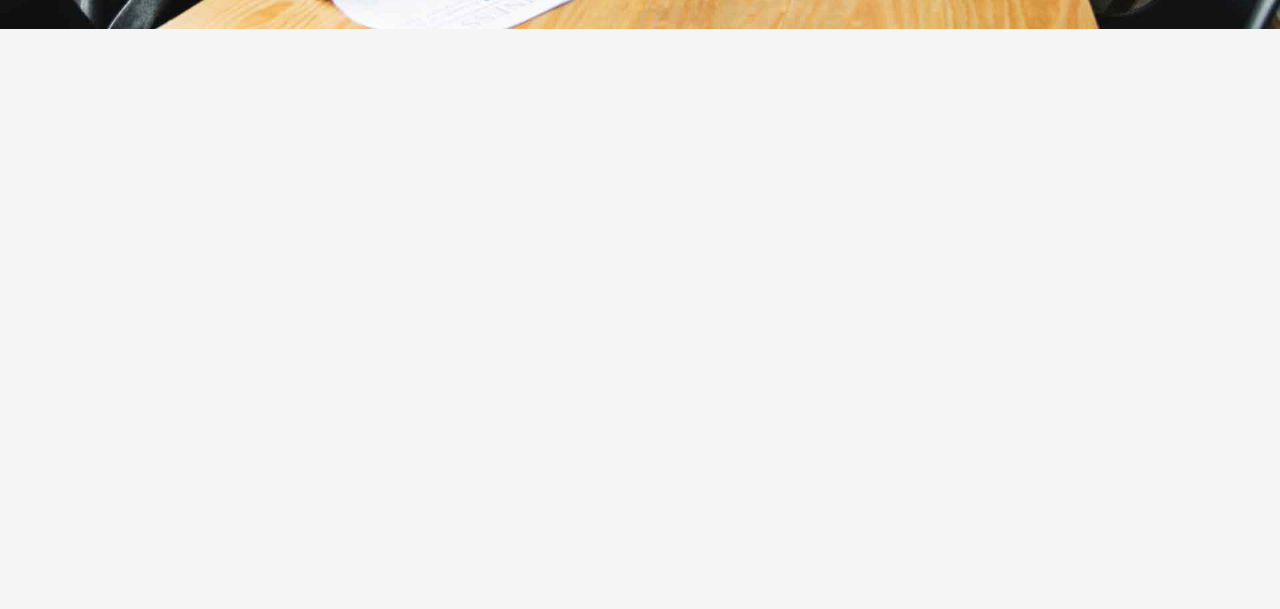
==== commit 245b22a7: "Add files via upload" ====
--- a/about.html
+++ b/about.html
@@ -178,10 +178,16 @@
 							<div class="eight-columns">
 								<div class="content-left-margin-10">
 									<p data-animation-child class="p-style-large text-color-5 fade-anim-box tr-delay01" data-animation="fade-anim">
-										At Havo Agencies Ltd., we recognize that your brand is more than just a symbol of your institution; it's a compelling force that attracts and connects with your ideal clients who share your enthusiasm. So don't settle for the mundane—let's capture your brand together in a fully functional design that will make you eager to showcase it in your space.</p>
-										<p data-animation-child class="p-style-large text-color-5 fade-anim-box tr-delay01" data-animation="fade-anim">So don't settle for ordinary - let's capture your brand together in a fully functional design that will have you excited to show up in your space.</p>
-										
-								</div>
+										At EduNest Ghana, we recognize that your brand is more than just a symbol of your institution; it's a compelling force that attracts and connects with your ideal clients who share your enthusiasm. Your brand tells a story, represents your values, and embodies the essence of what makes your institution unique. 
+									</p>
+									<p data-animation-child class="p-style-large text-color-5 fade-anim-box tr-delay01" data-animation="fade-anim">
+										In today’s competitive market, having a strong and distinct brand is crucial. It’s not just about standing out; it’s about standing for something meaningful. That’s why we focus on creating not just <b>visually appealing designs</b>, but also designs that communicate your core message and vision effectively. We ensure that the final design resonates deeply with those who matter most to your institution.
+									</p>
+									<p data-animation-child class="p-style-large text-color-5 fade-anim-box tr-delay01" data-animation="fade-anim">
+										So <b>don't settle for the mundane</b>—let's capture your brand together in a fully functional design that will make you eager to showcase it in your space. With EduNest Ghana, you can be confident that your brand will not only look great but will also deliver a <b>powerful impact, engaging your audience and fostering strong connections.</b><br> Let us help you transform your vision into reality, creating a brand presence that you’ll be proud to share with the world.
+									</p>
+								</div>
+								
 							</div><!-- column end -->
 							<!-- column start -->
 							<div class="four-columns top-padding-60">
--- a/assets/css/style.css
+++ b/assets/css/style.css
@@ -2062,6 +2062,7 @@
 	        transition-delay: 0s;
 }
 
+
 /* 5.2. Navigation close icon */
 .menu-close {
 	position: absolute;
@@ -2069,6 +2070,10 @@
 	right: 40px;
 	width: 40px;
 	height: 22px;
+	margin: 40px;
+	-webkit-transform-origin: right;
+	-ms-transform-origin: right;
+		transform-origin: right;
 	z-index: 3;
 	-webkit-transition: .5s cubic-bezier(.767, .01, .18, 1.01);
 		-o-transition: .5s cubic-bezier(.767, .01, .18, 1.01);
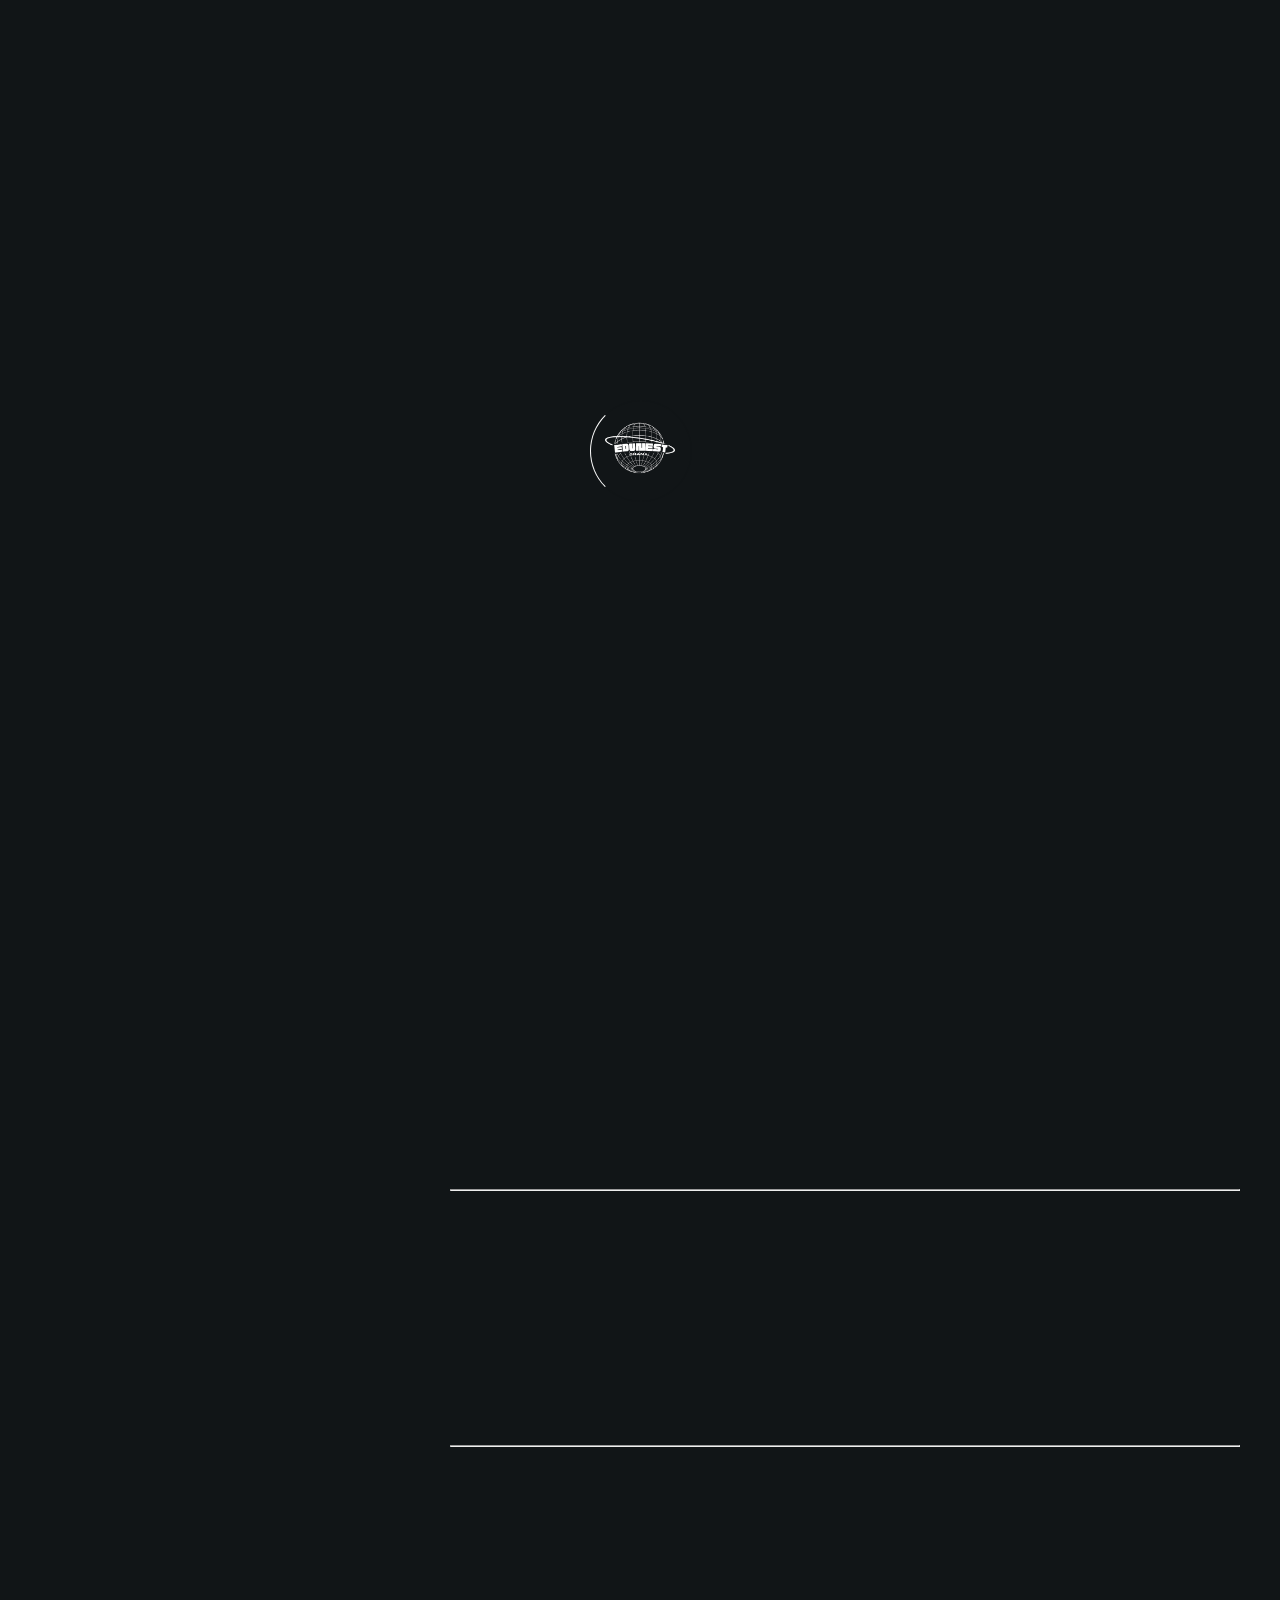
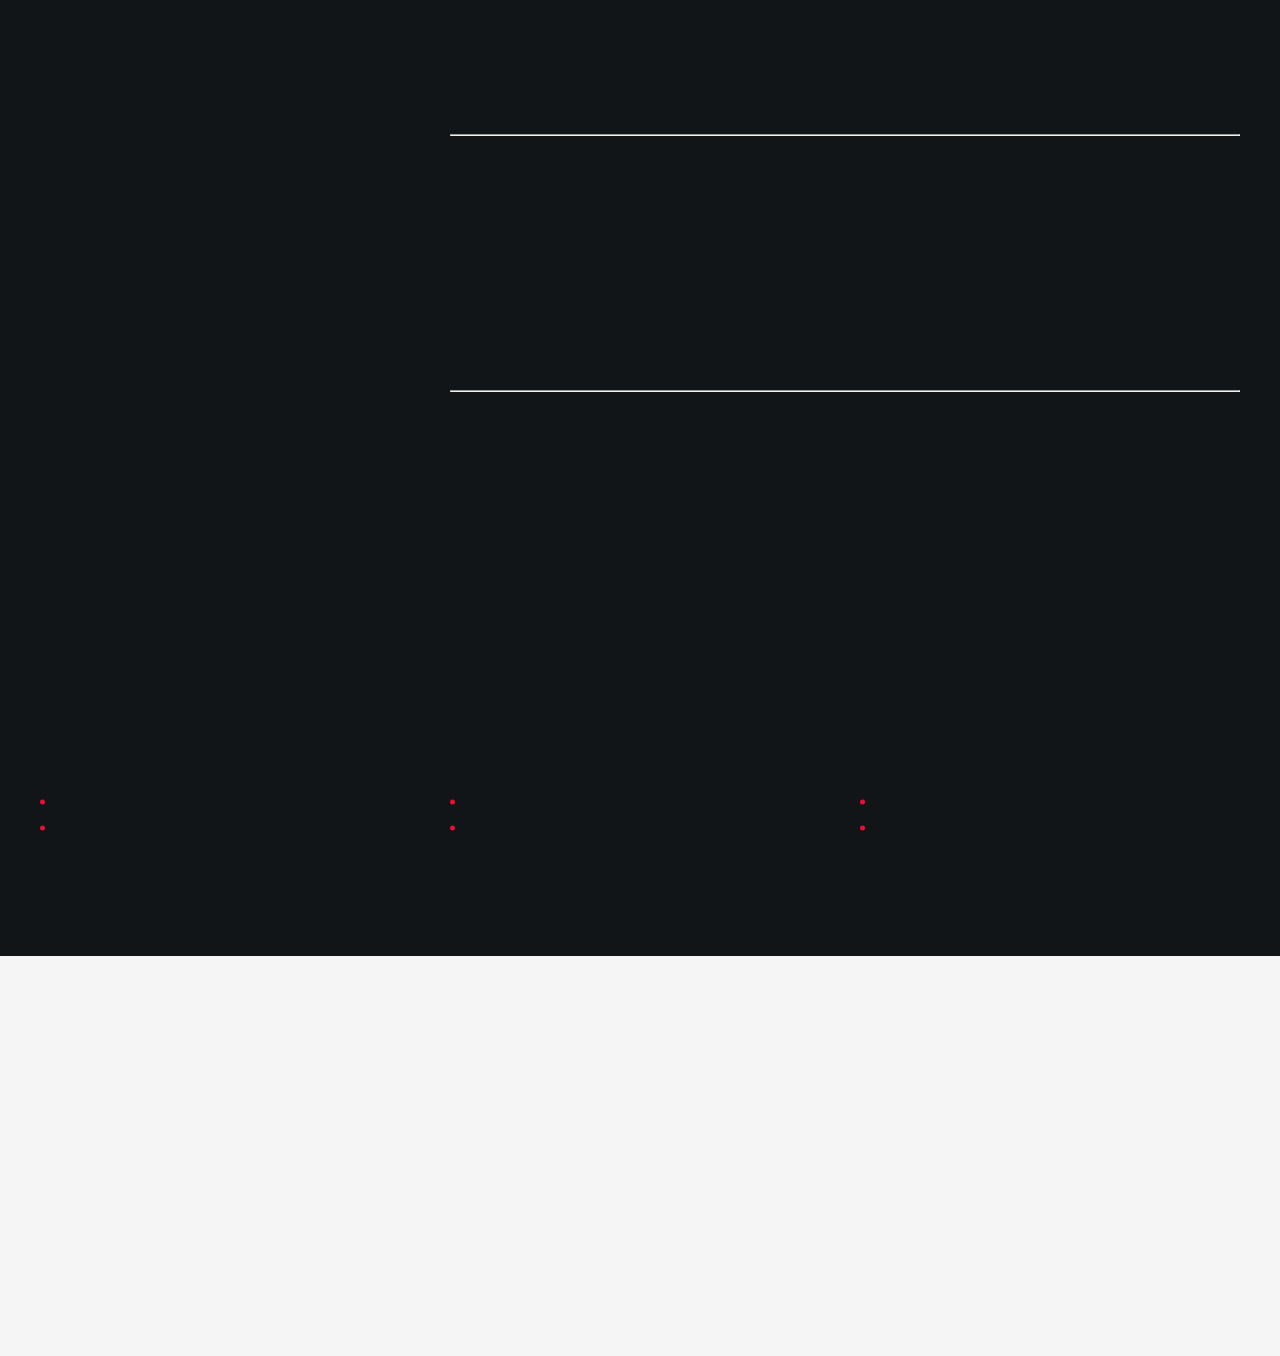
==== commit 90d6f95f: "Add files via upload" ====
--- a/about.html
+++ b/about.html
@@ -125,7 +125,7 @@
 			<!-- page-head start -->
 			<section id="up" class="page-head flex-min-height-box dark-bg-2">
 				<!-- page-head-bg -->
-				<div class="page-head-bg overlay-loading2" style="background-image: url(assets/images/backgrounds/adolescent-adult-diversity-1034361.jpg);"></div>
+				<div class="page-head-bg overlay-loading2" style="background-image: url(pexels-ekam-juneja-61080223-14540527.jpg);"></div>
 				
 				<!-- flex-min-height-inner start -->
 	  			<div class="flex-min-height-inner">
@@ -134,16 +134,15 @@
 			  			<!-- column start -->
 			  			<div class="six-columns six-offset">
 				  			<div class="content-left-margin-40">
-					  			<h2 class="overlay-loading2 tr-delay03 medium-title red-color">Welcome Xen</h2>
+					  			<h2 class="overlay-loading2 tr-delay03 medium-title red-color">Welcome</h2>
 				  				<h3 class="large-title-bold text-color-4">
-									<span class="overlay-loading2 overlay-light-bg-1 tr-delay04">Best Solutions</span><br>
-									<span class="overlay-loading2 overlay-light-bg-1 tr-delay05">& ideas for</span><br>
-									<span class="overlay-loading2 overlay-light-bg-1 tr-delay06">You Business</span>
+									<span class="overlay-loading2 overlay-light-bg-1 tr-delay04">learn more</span><br>
+									<span class="overlay-loading2 overlay-light-bg-1 tr-delay05">about us</span> 
 								</h3>
 								<p class="d-flex-wrap top-margin-20 text-color-4">
-									<span class="small-title-oswald text-height-20 fade-loading tr-delay07 top-margin-10">Creative team</span>
-									<span class="small-title-oswald text-height-20 fade-loading tr-delay08 top-margin-10">Innovation ideas</span>
-									<span class="small-title-oswald text-height-20 fade-loading tr-delay09 top-margin-10">Best services</span>
+									<span class="small-title-oswald text-height-20 fade-loading tr-delay07 top-margin-10">fast</span>
+									<span class="small-title-oswald text-height-20 fade-loading tr-delay08 top-margin-10">affordable</span>
+									<span class="small-title-oswald text-height-20 fade-loading tr-delay09 top-margin-10">transparent</span>
 								</p>
 				  			</div>
 			  			</div><!-- column end -->
@@ -178,14 +177,27 @@
 							<div class="eight-columns">
 								<div class="content-left-margin-10">
 									<p data-animation-child class="p-style-large text-color-5 fade-anim-box tr-delay01" data-animation="fade-anim">
-										At EduNest Ghana, we recognize that your brand is more than just a symbol of your institution; it's a compelling force that attracts and connects with your ideal clients who share your enthusiasm. Your brand tells a story, represents your values, and embodies the essence of what makes your institution unique. 
-									</p>
-									<p data-animation-child class="p-style-large text-color-5 fade-anim-box tr-delay01" data-animation="fade-anim">
-										In today’s competitive market, having a strong and distinct brand is crucial. It’s not just about standing out; it’s about standing for something meaningful. That’s why we focus on creating not just <b>visually appealing designs</b>, but also designs that communicate your core message and vision effectively. We ensure that the final design resonates deeply with those who matter most to your institution.
-									</p>
-									<p data-animation-child class="p-style-large text-color-5 fade-anim-box tr-delay01" data-animation="fade-anim">
-										So <b>don't settle for the mundane</b>—let's capture your brand together in a fully functional design that will make you eager to showcase it in your space. With EduNest Ghana, you can be confident that your brand will not only look great but will also deliver a <b>powerful impact, engaging your audience and fostering strong connections.</b><br> Let us help you transform your vision into reality, creating a brand presence that you’ll be proud to share with the world.
-									</p>
+										At Edunest, we are dedicated to revolutionizing the digital presence of educational institutions through our comprehensive web design services. Our mission is simple: to empower schools with cutting-edge websites that amplify their online reach and engagement. With a structured approach tailored specifically for schools, we aim to communicate the immense value and benefits of our offerings to our esteemed clients.
+        </p><hr><br><br><br>
+		<h2 data-animation-child class="title-style title-fill" data-animation="title-fill-anim" data-text="Emphasizing Initial Savings" >Emphasizing Initial Savings</h2><br>
+									<p data-animation-child class="p-style-large text-color-5 fade-anim-box tr-delay01" data-animation="fade-anim">
+										At Edunest, we understand the financial constraints faced by schools. Hence, we offer a remarkable proposition - free professional web design. By eliminating upfront costs for design, schools can enjoy a high-quality, custom website without breaking the bank. Moreover, our affordable domain and hosting package, priced at only 4000 GHS, ensures a robust online presence at a reasonable investment.
+									</p><hr><br><br><br>
+									<h2 data-animation-child class="title-style title-fill" data-animation="title-fill-anim" data-text="Outlining Long-Term Value">Outlining Long-Term Value</h2>
+									<p data-animation-child class="p-style-large text-color-5 fade-anim-box tr-delay01" data-animation="fade-anim">
+										Beyond initial savings, we focus on delivering long-term value to schools. Our cost-effective maintenance plan, priced at 500 GHS per month, encompasses a range of essential services, including regular updates, security management, technical support, and backups. We emphasize the return on investment (ROI) for schools, highlighting how a professional website can drive increased enrollment, enhance communication, and foster community engagement.
+									</p><hr><br><br><br>
+									<h2 data-animation-child class="title-style title-fill" data-animation="title-fill-anim" data-text="Addressing Common Concerns">Addressing Common Concerns</h2>
+									<p data-animation-child class="p-style-large text-color-5 fade-anim-box tr-delay01" data-animation="fade-anim">
+										We understand the common concerns schools may have, such as budget constraints and reliability of support. Our offerings are designed to alleviate these concerns by being budget-friendly and providing continuous support. Schools can rest assured knowing that our transparent breakdown ensures no hidden costs, while our reliable maintenance services offer peace of mind.
+        </p><hr><br><br><br>
+        <h2 data-animation-child class="title-style title-fill" data-animation="title-fill-anim" data-text="Providing Detailed Information">Providing Detailed Information</h2>
+									<p data-animation-child class="p-style-large text-color-5 fade-anim-box tr-delay01" data-animation="fade-anim">
+										Transparency is key at Edunest. We provide detailed information about our services, including a transparent breakdown of costs and assurances of all-inclusive maintenance. Schools can trust us to deliver on our promises without any surprises along the way.
+        </p>
+		<p data-animation-child class="p-style-large text-color-5 fade-anim-box tr-delay01" data-animation="fade-anim">
+			Through persuasive marketing materials, personalized pitches, and leveraging digital marketing channels, we strive to connect with schools and showcase the transformative impact of our services. At Edunest, we are committed to empowering schools with the tools they need to thrive in the digital age, one website at a time.
+        </p>
 								</div>
 								
 							</div><!-- column end -->
@@ -238,56 +250,7 @@
 			
 			
 			
-			<!-- section start -->
-			<section class="light-bg-1 top-bottom-padding-120" data-midnight="black">
-				<!-- container start -->
-				<div data-animation-container class="container small bottom-padding-60">
-					<div class="text-center">
-						<h2 data-animation-child class="large-title text-color-1 overlay-anim-box2" data-animation="overlay-anim2">We are creative</h2>
-					</div>
-					<div class="top-margin-30">
-						<h3 data-animation-child class="small-title-oswald text-color-2 text-height-20 fade-anim-box tr-delay01" data-animation="fade-anim">Succulents mlkshk hammock jean shorts flexitarian chicharrones, skateboard 90's knausgaard heirloom sustainable fixie forage. Vegan cloud bread forage lyft, cornhole food truck salvia portland locavore mlkshk. Etsy synth taxidermy godard DIY, tote bag fingerstache</h3>
-						<p data-animation-child class="p-style-xsmall text-color-1 fade-anim-box tr-delay02" data-animation="fade-anim">Hoodie roof party organic umami kombucha thundercats. Pok pok normcore snackwave venmo deep v, quinoa everyday carry la croix. Tattooed chia kickstarter, woke ramps subway tile meggings enamel pin. Sustainable pop-up craft beer single-origin coffee.</p>
-						<p data-animation-child class="p-style-xsmall text-color-1 fade-anim-box tr-delay03" data-animation="fade-anim">Pok pok authentic fashion axe, vegan venmo leggings raclette tousled twee tattooed.</p>
-						<p data-animation-child class="p-style-xsmall text-color-1 fade-anim-box tr-delay04" data-animation="fade-anim">Yuccie jianbing bespoke retro, photo booth salvia hella meh post-ironic cornhole tacos plaid. Helvetica hella vexillologist, prism lo-fi activated charcoal iPhone thundercats irony meggings meh cardigan chartreuse blue bottle hell of. Irony fixie tilde beard everyday.</p>
-					</div>
-				</div><!-- container end -->
-				
-				<!-- about-slider start -->
-				<div class="about-slider bottom-padding-60">
-					<!-- swiper-wrapper start -->
-					<div class="swiper-wrapper">
-						<div class="swiper-slide">
-							<img src="assets/images/about/adult-brainstorming-business-1437908.jpg" alt="about">
-						</div>
-						<div class="swiper-slide">
-							<img src="assets/images/about/apple-computer-desk-159807.jpg" alt="about">
-						</div>
-						<div class="swiper-slide">
-							<img src="assets/images/about/apple-brainstorming-business-908288.jpg" alt="about">
-						</div>
-						<div class="swiper-slide">
-							<img src="assets/images/about/adult-bear-beautiful-792535.jpg" alt="about">
-						</div>
-						<div class="swiper-slide">
-							<img src="assets/images/about/hands-indoors-man-1204001.jpg" alt="about">
-						</div>
-					</div><!-- swiper-wrapper end -->
-					
-					<!-- swiper-button-next start -->
-					<div class="swiper-button-next">
-					  	<div class="slider-arrow-next-box">
-						  	<span class="slider-arrow-next"></span>
-					  	</div>
-				  	</div><!-- swiper-button-next end -->
-				  	<!-- swiper-button-prev start -->
-				  	<div class="swiper-button-prev">
-					  	<div class="slider-arrow-prev-box">
-						  	<span class="slider-arrow-prev"></span>
-					  	</div>
-				  	</div><!-- swiper-button-prev end -->
-				</div><!-- about-slider end -->
-			</section><!-- section end -->
+			
 			
 			
 			
